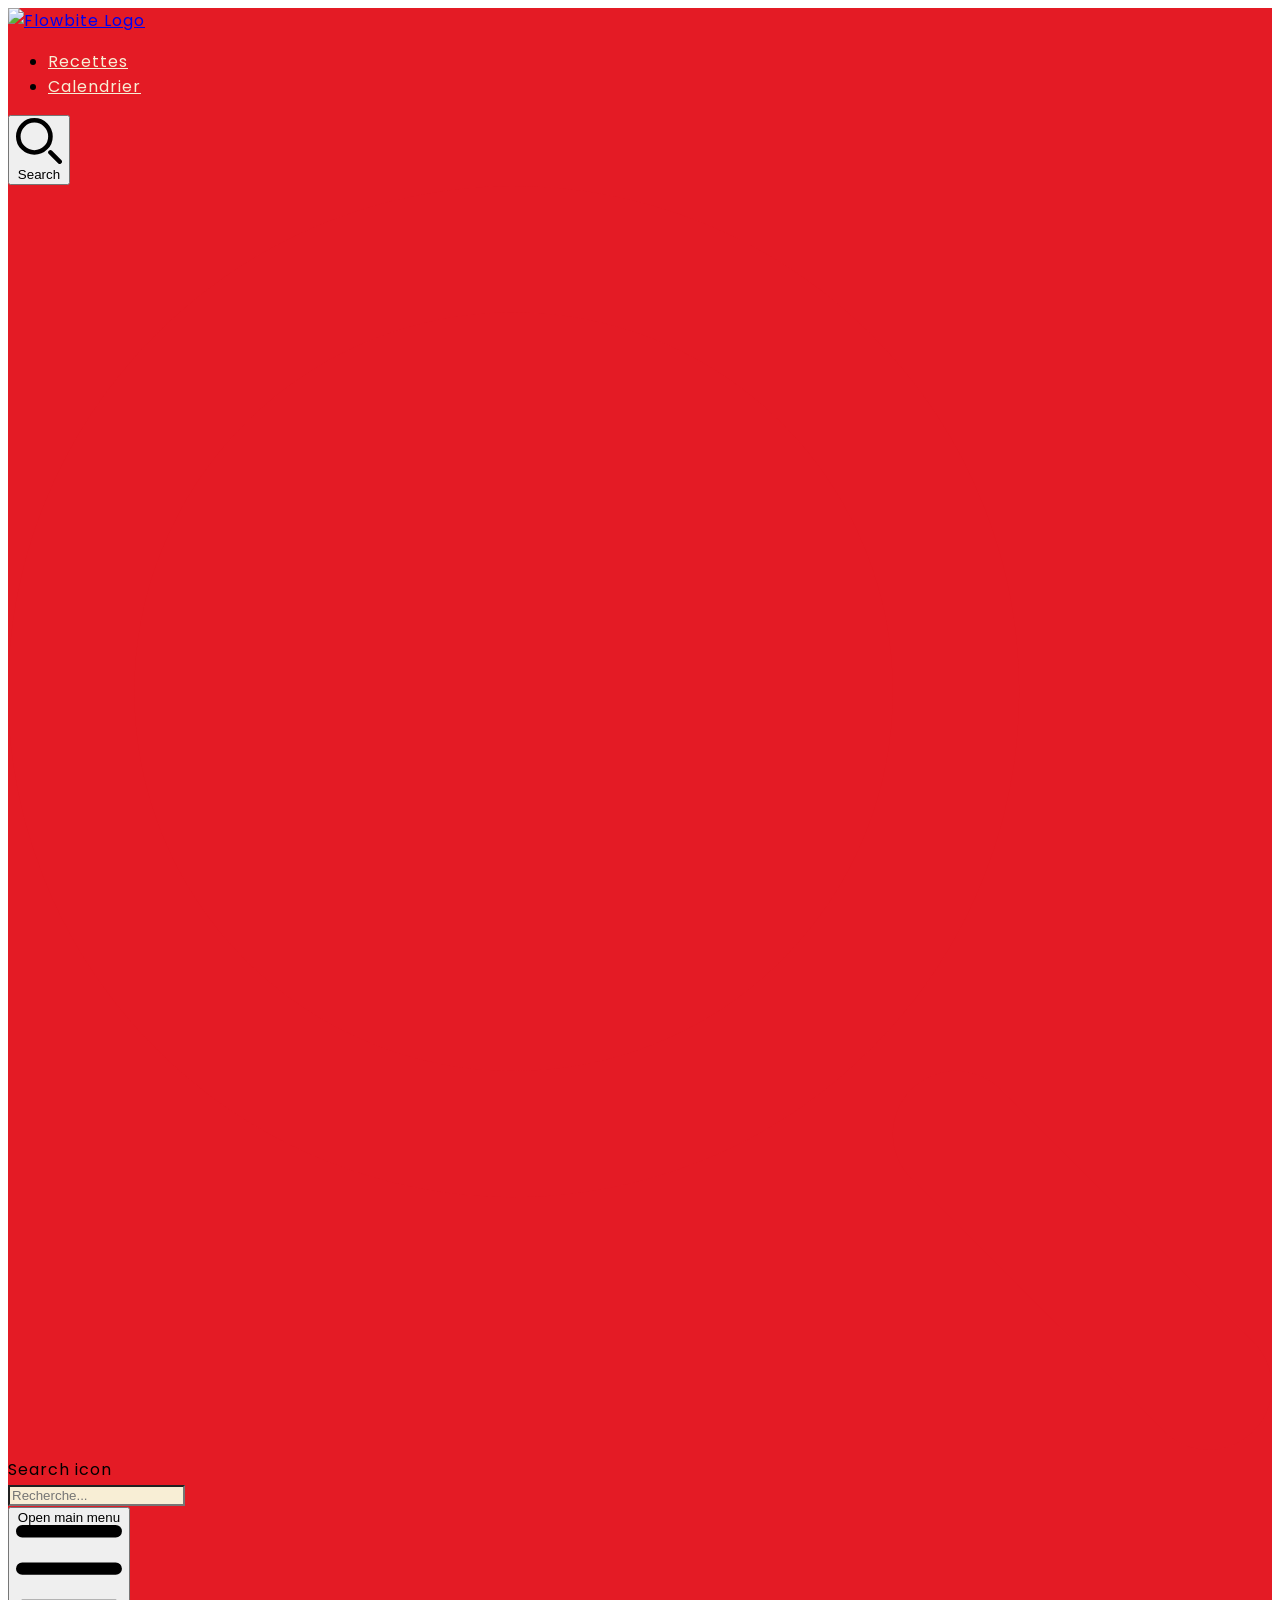
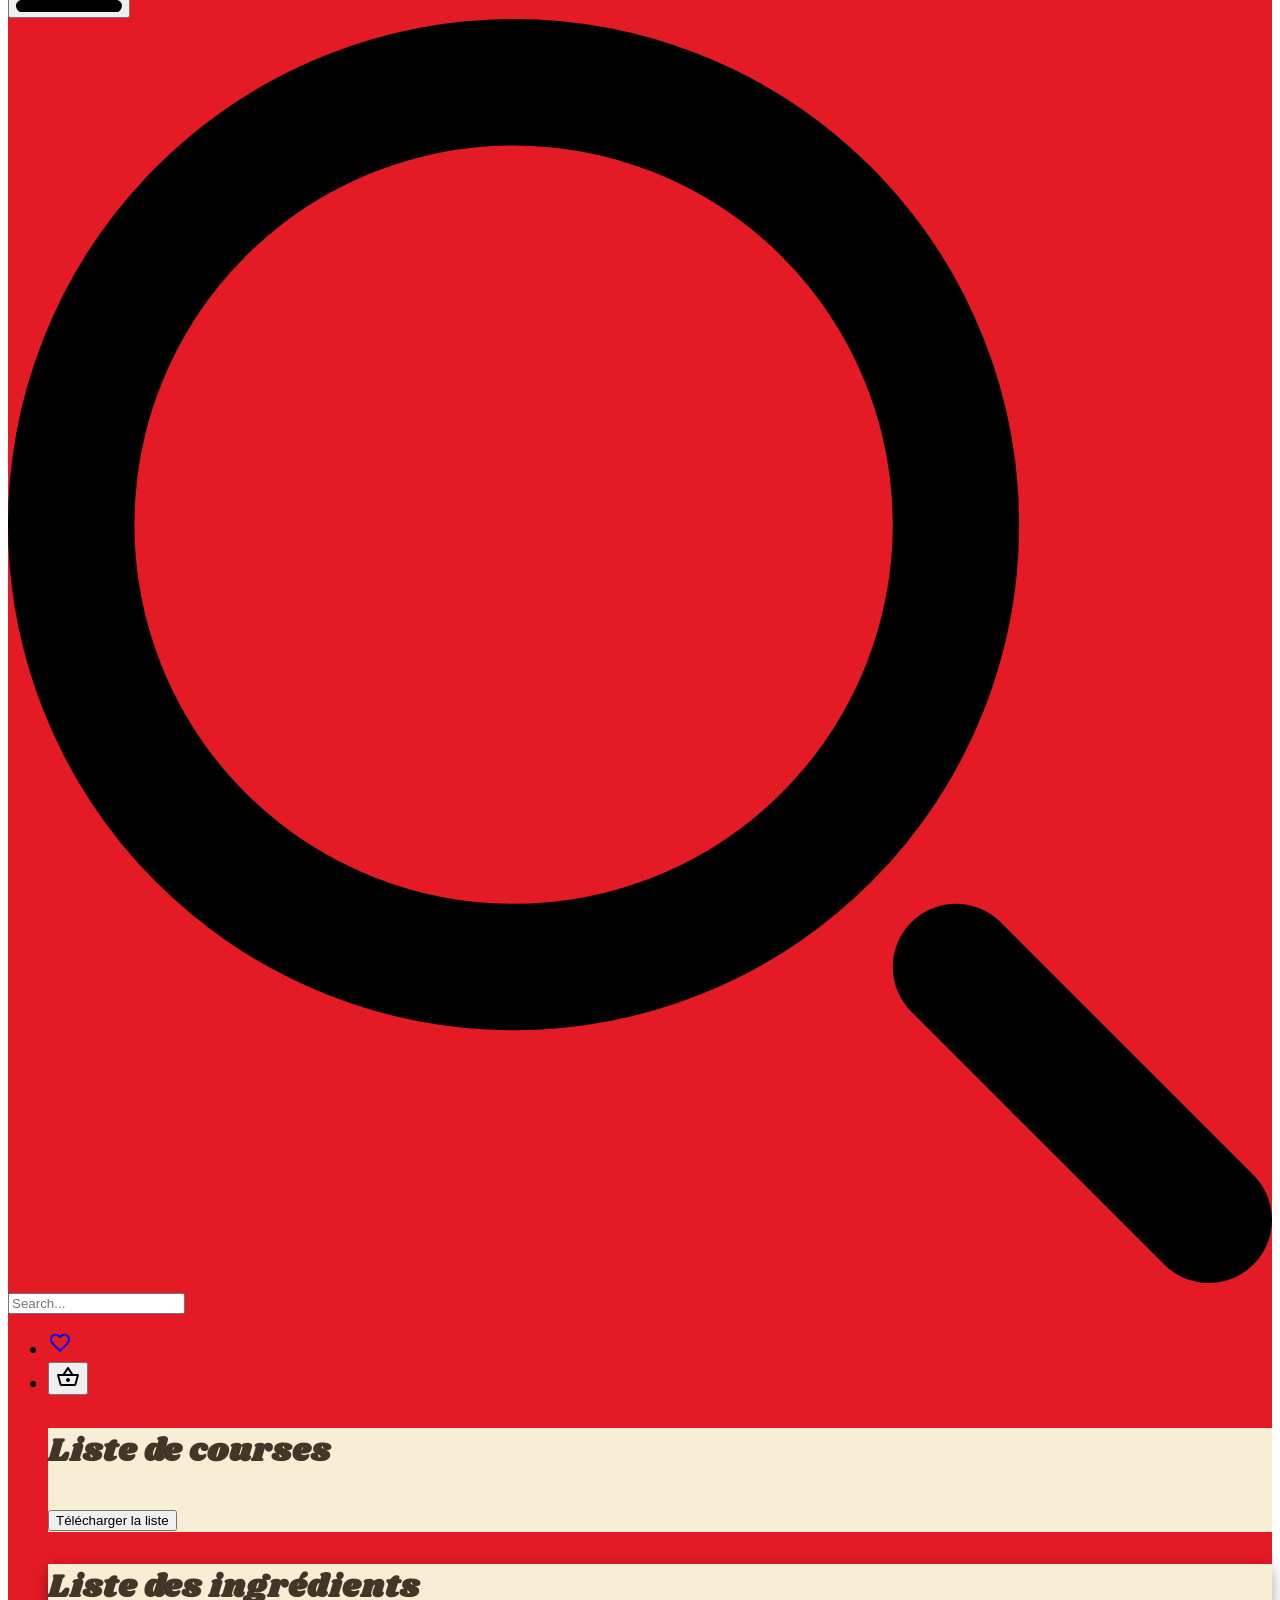
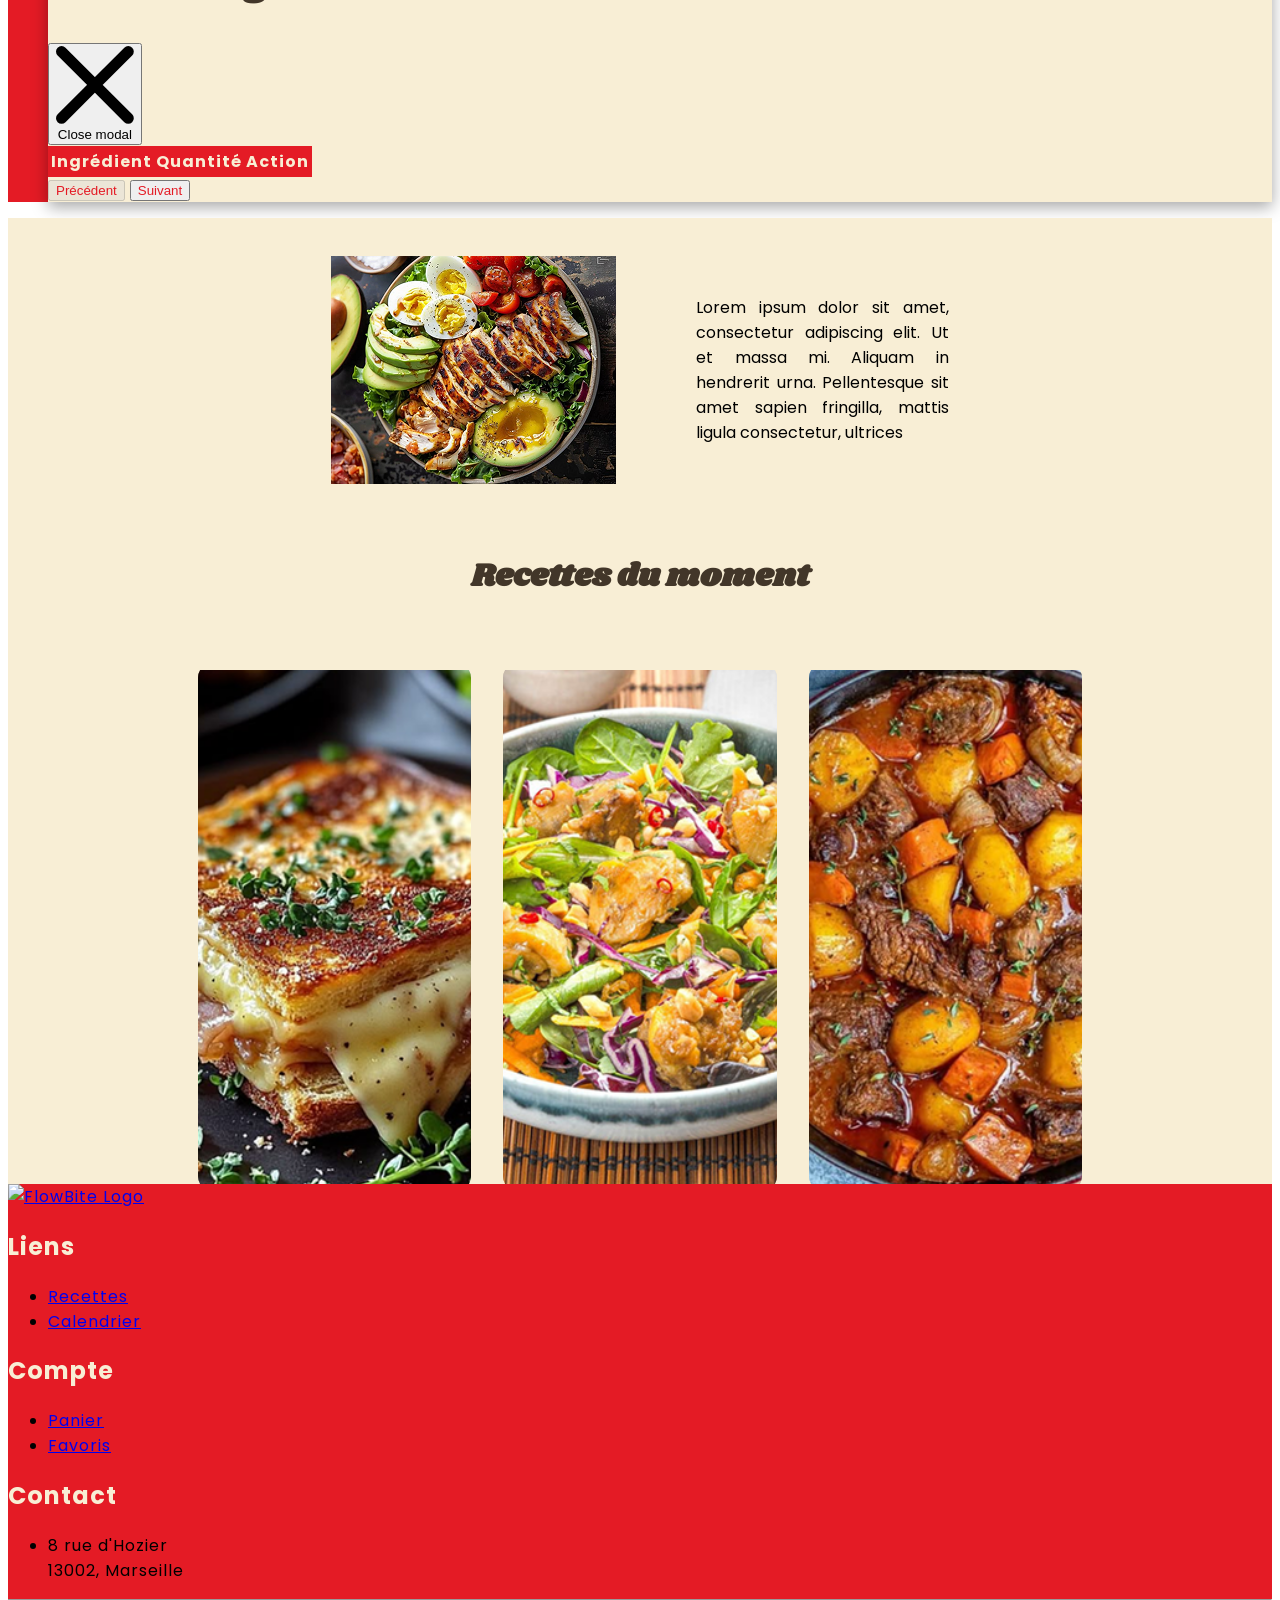
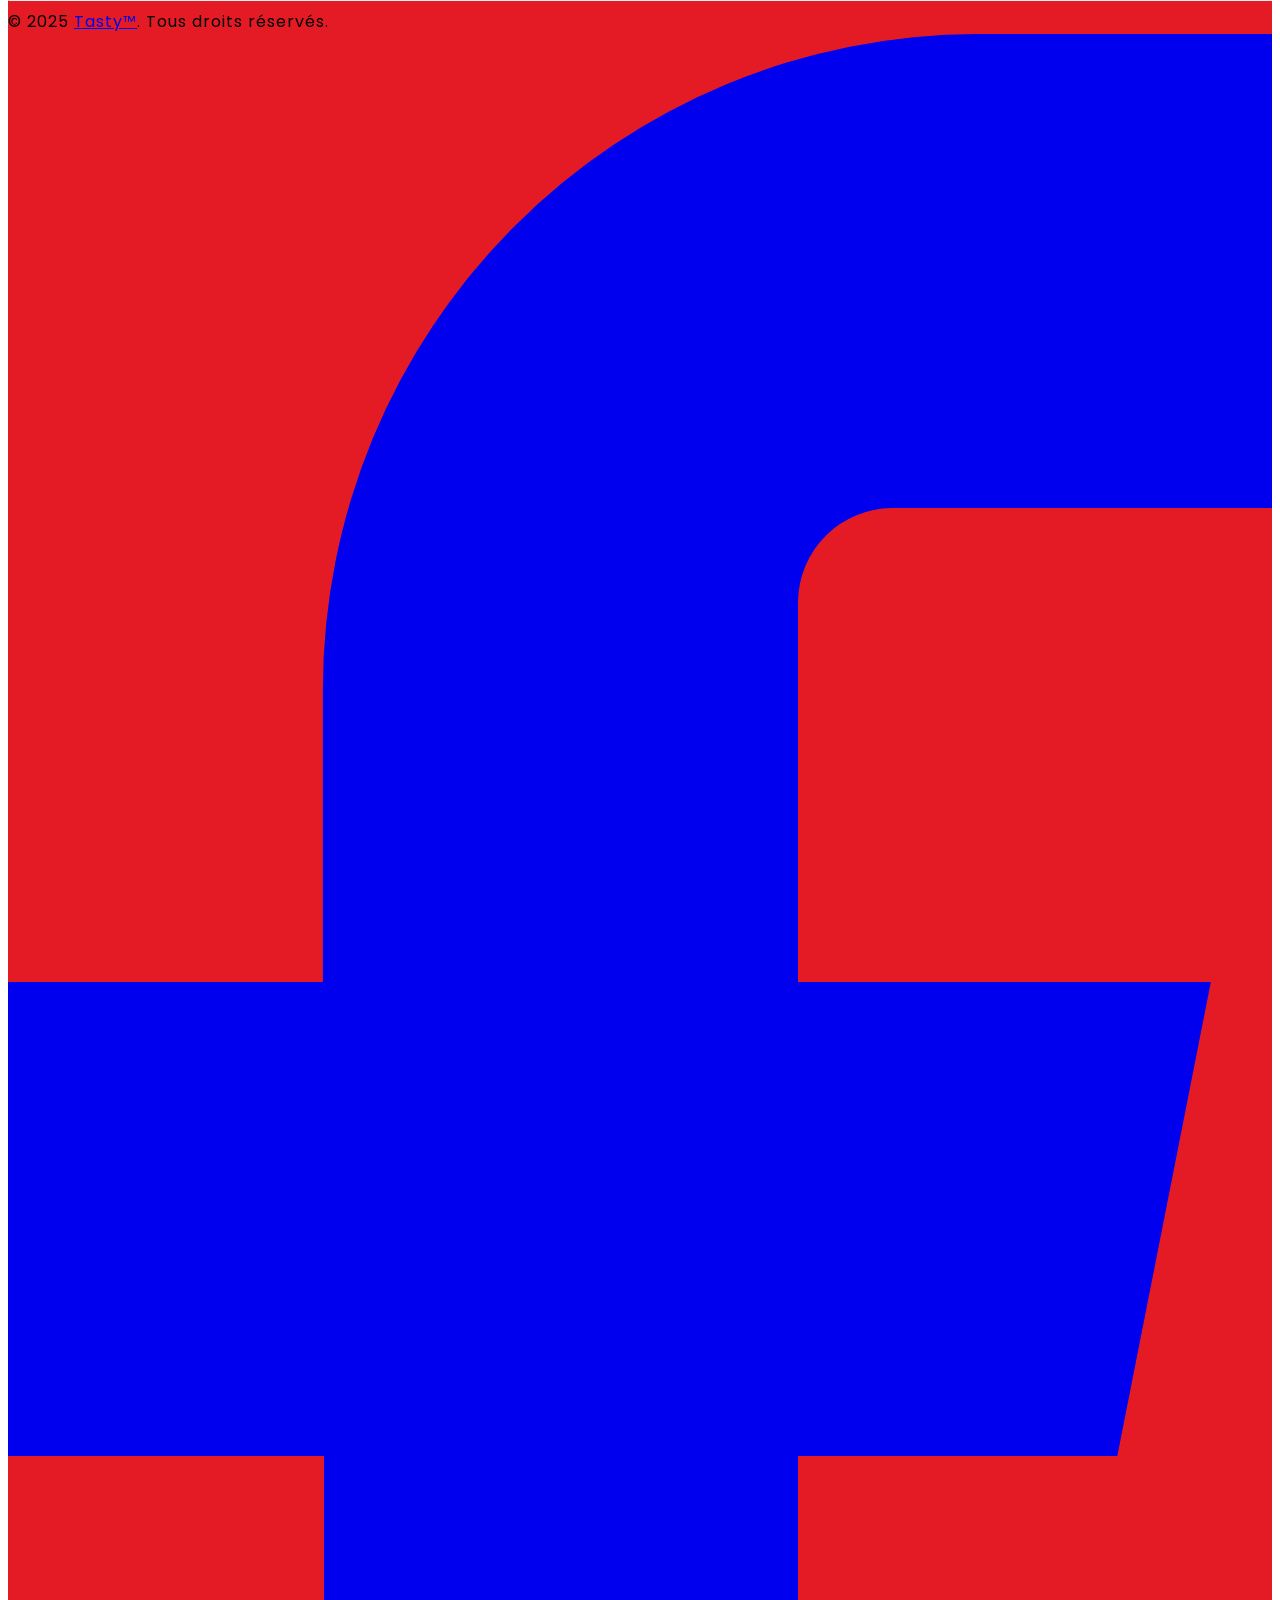
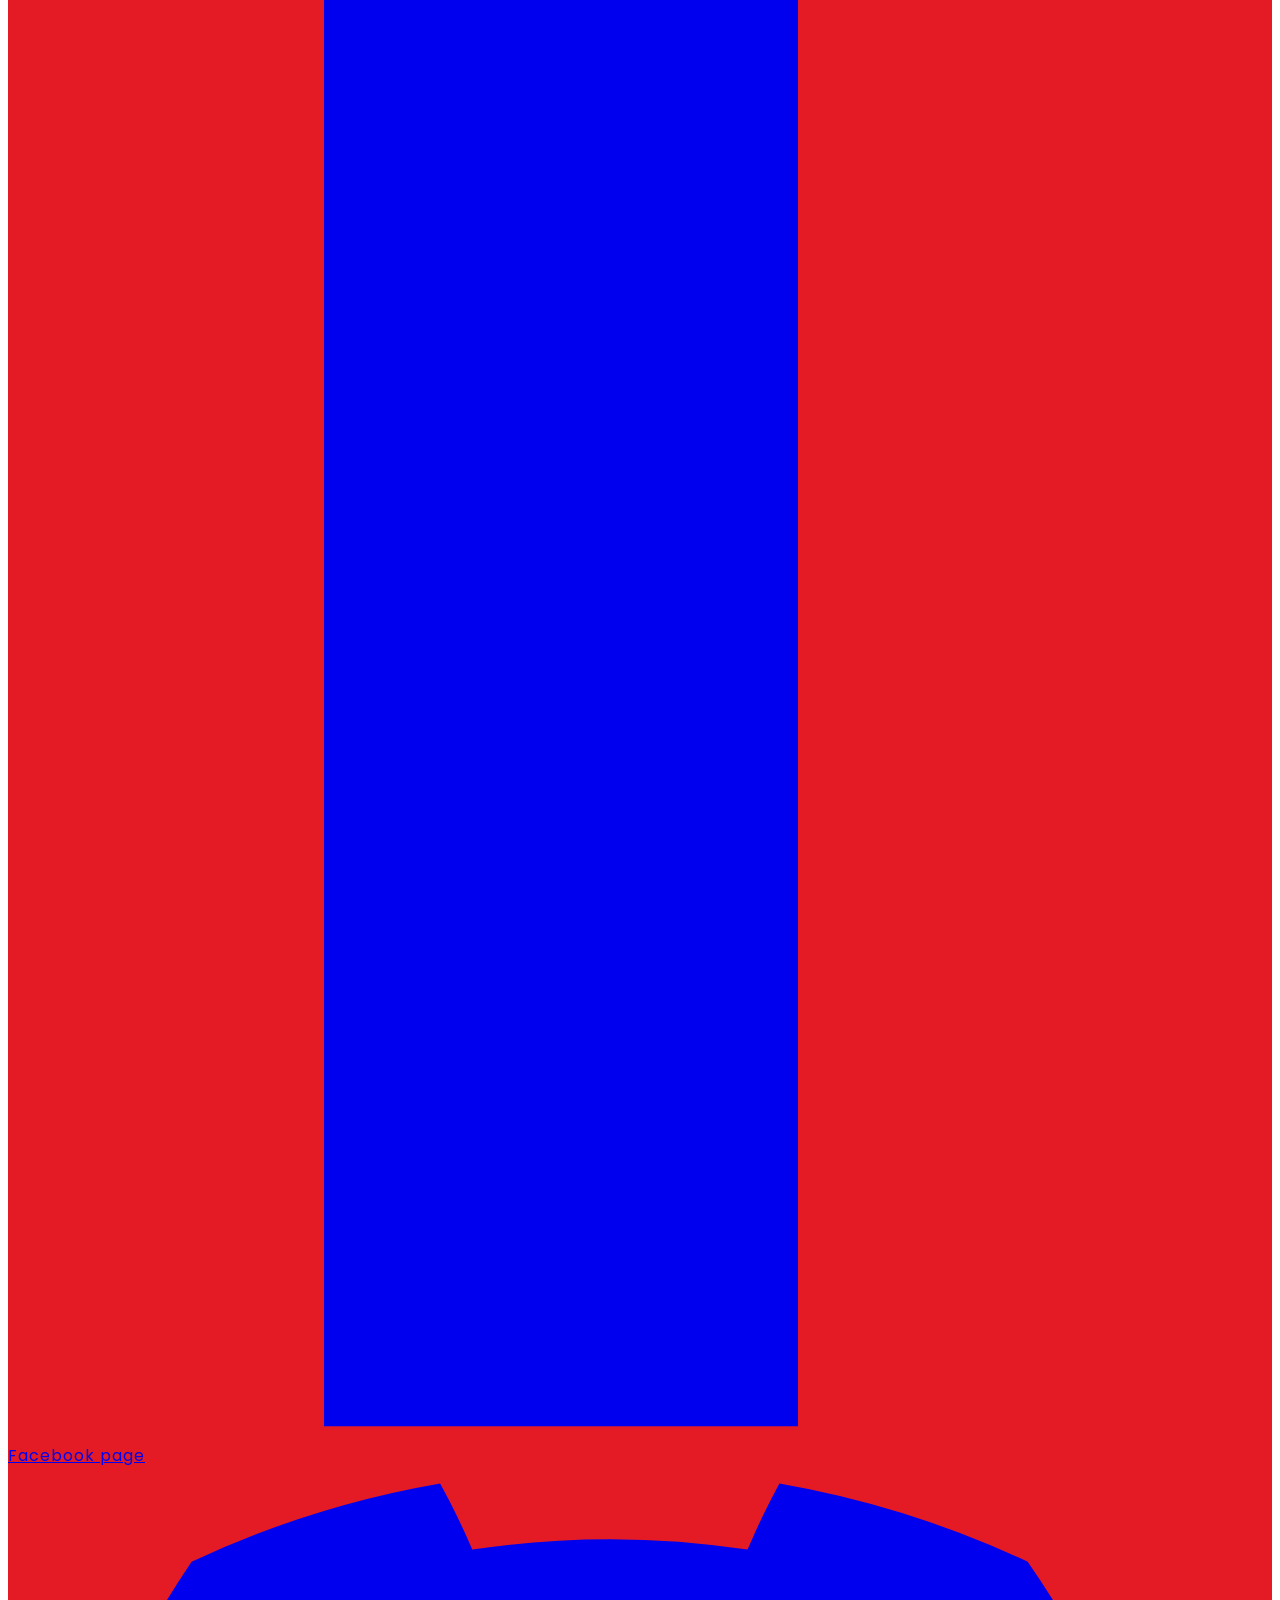
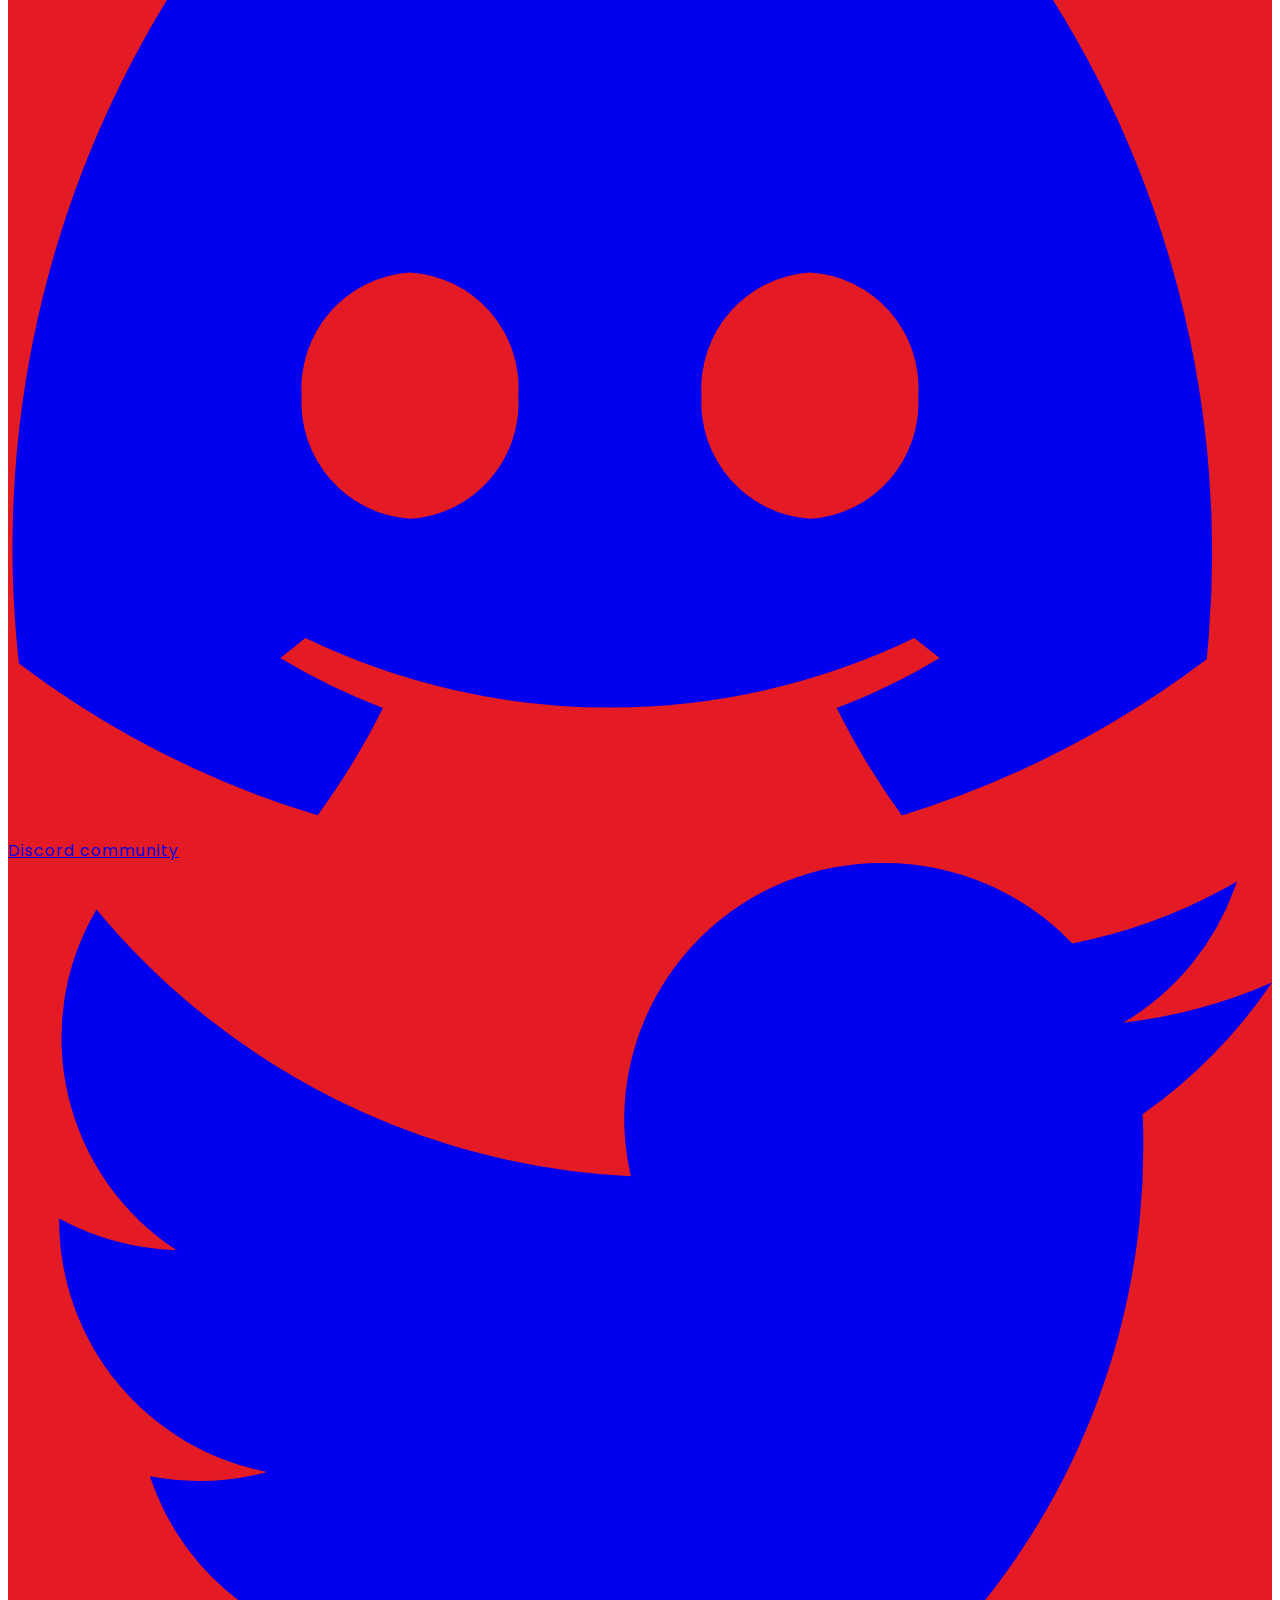
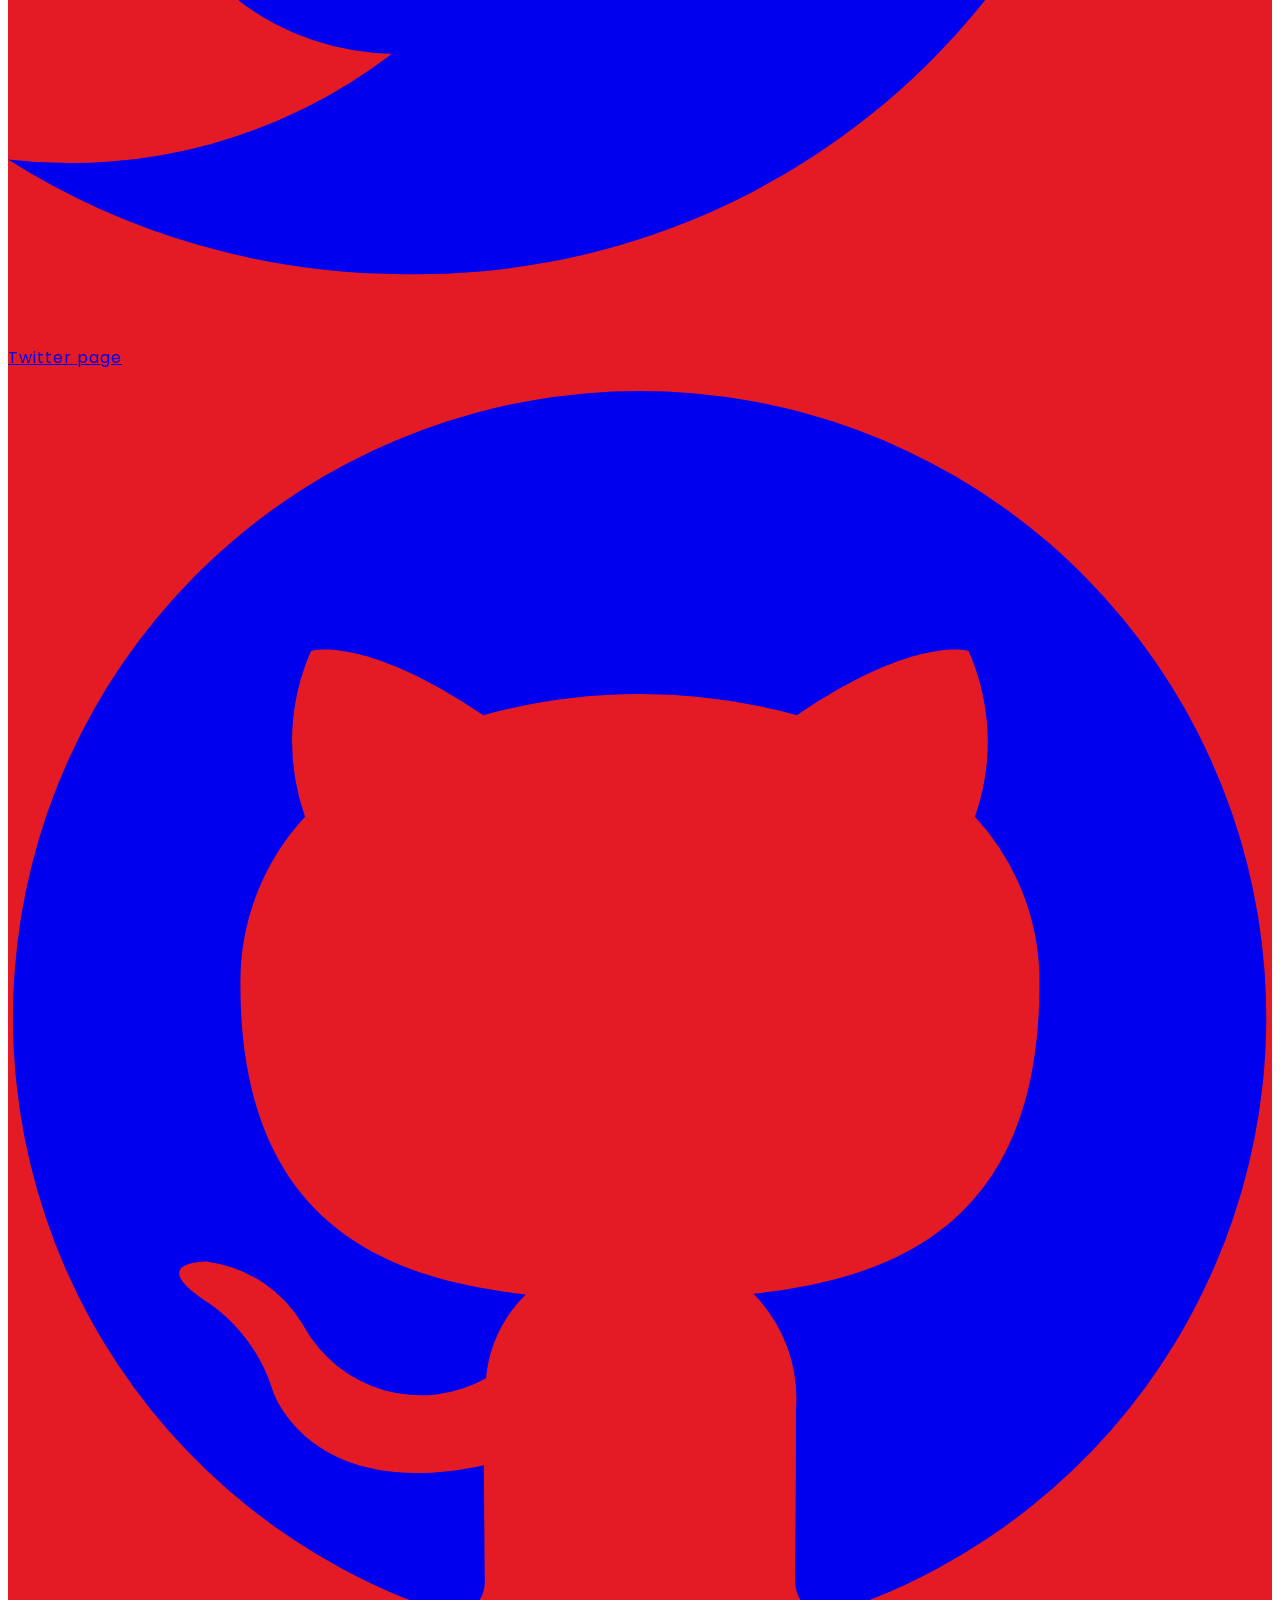
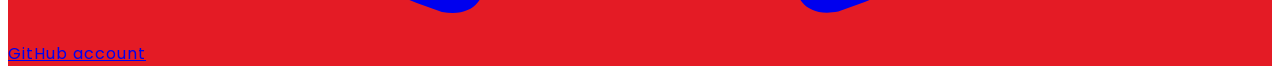
==== index.html @ 20fae858 "add shopping and donwload with pdf" ====
<!DOCTYPE html>
<html lang="fr">
<head>
    <meta charset="UTF-8">
    <meta name="description" content="Site de recettes">
    <meta name="keywords" content="Recettes en ligne">
    <meta name="author" content="Marvin, Antoine">
    <meta name="viewport" content="width=device-width, initial-scale=1.0">
    <link rel="stylesheet" href="./public/css/root.css">
    <link rel="preconnect" href="https://fonts.googleapis.com">
    <link rel="preconnect" href="https://fonts.gstatic.com" crossorigin>
    <link href="https://fonts.googleapis.com/css2?family=Poppins:ital,wght@0,100;0,200;0,300;0,400;0,500;0,600;0,700;0,800;0,900;1,100;1,200;1,300;1,400;1,500;1,600;1,700;1,800;1,900&family=Shrikhand&display=swap" rel="stylesheet">
    <link href="https://fonts.googleapis.com/css2?family=Material+Symbols+Outlined" rel="stylesheet" />
    <link href="https://cdn.jsdelivr.net/npm/flowbite@3.1.2/dist/flowbite.min.css" rel="stylesheet" />
    <script src="https://cdn.jsdelivr.net/npm/flowbite@3.1.2/dist/flowbite.min.js"></script>
    <link rel="stylesheet" href="./public/css/style.css">
    <script src="./controllers/js/template.js" defer></script>
    <script src="./controllers/js/shopping.js" defer></script>
    <script src="https://cdnjs.cloudflare.com/ajax/libs/jspdf/2.4.0/jspdf.umd.min.js"></script>
   
    <title>Tasty</title>
</head>
<body class="h-screen">
    <header>
        <div id="header"></div>  
    </header> 
    <main>
        <section class="headpage">
            <img src="./public/assets/firstimg.png" alt="firstimg">
            <p>
                Lorem ipsum dolor sit amet, consectetur adipiscing elit. Ut et massa mi. Aliquam in hendrerit urna. Pellentesque sit amet sapien fringilla, mattis ligula consectetur, ultrices 
            </p>
    </section>
        <h1>
    Recettes du moment
        </h1>
        <section class="container">
            <div class="category_container">
              <div class="content">
                <img src="./public/assets/blurfoodone.png" width="content" height="content"  />
                <img src="./public/assets/foodone.png" class="profile_image" alt="Profile" />
                <div class="wrapper">           
                  <div class="profile_quote">
                    <a href="./views/recettes.html"><button class="seemore">Voir plus</button></a>
                    <a href="#" class="flex items-center py-2 px-3 rounded-sm hover:bg-gray-100 md:hover:bg-transparent text-black md:p-0 dark:text-black text-hover-sec">
                      <span class="material-symbols-outlined">favorite</span>
                  </div>
                </div>
              </div>
              <div class="content">
                <img src="./public/assets/blurfoodtwo.png" width="content" height="content"/>
                <img src="./public/assets/foodtwo.png" class="profile_image" alt="Profile" />
                <div class="wrapper">           
                  <div class="profile_quote">
                    <a href="./views/recettes.html"><button class="seemore">Voir plus</button></a>
                    <a href="#" class="flex items-center py-2 px-3 rounded-sm hover:bg-gray-100 md:hover:bg-transparent text-black md:p-0 dark:text-black text-hover-sec">
                      <span class="material-symbols-outlined">favorite</span>
                  </div>  
                </div>
              </div>
              <div class="content">
                <img src="./public/assets/blurfoodthree.png" width="content" height="content" />
                <img src="./public/assets/foodthree.png" class="profile_image" alt="Profile" />
                <div class="wrapper">           
                  <div class="profile_quote">
                    <a href="./views/recettes.html"><button class="seemore">Voir plus</button></a>
                    <a href="#" class="flex items-center py-2 px-3 rounded-sm hover:bg-gray-100 md:hover:bg-transparent text-black md:p-0 dark:text-black text-hover-sec">
                      <span class="material-symbols-outlined">favorite</span>
                    </a>
                  </svg>
                  </div>
                </div>
              </div>
             
            </div>
          </section>
    </main>

    <footer>
        <div id="footer"></div>
    </footer>
   
    
</body>
</html>
---- public/css/root.css ----
.shrikhand-regular {
    font-family: "Shrikhand", serif;
    font-weight: 400;
    font-style: normal;
  }

  .poppins-light {
    font-family: "Poppins", sans-serif;
    font-weight: 300;
    font-style: normal;
  }

:root {
    --title-font: "Shrikhand";
    --main-font: "Poppins";

    --bg-main: #E41B25;
    --bg-main-hover: #E07B80;
    --bg-sec: #F8EED5;
    --bg-dark: #423629;
}

/* COULEURS */

.bg-main {
    background-color: var(--bg-main);
}
.color-main {
    color: var(--bg-main);
}

.bg-main-hover:hover {
    background-color: var(--bg-main-hover) !important;
}
.color-main-hover:hover {
    color: var(--bg-main-hover) !important;
}

.bg-sec {
    background-color: var(--bg-sec);
}
.color-sec {
    color: var(--bg-sec);
}
.text-color-sec {
    color: var(--bg-sec);
}
.text-hover-sec:hover {
    color: var(--bg-sec) !important;
  }

.bg-dark {
    background-color: var(--bg-dark);
}
.color-dark {
    color: var(--bg-dark);
}

/* POLICES */


h1 {
    font-family: var(--title-font);
    color: var(--bg-dark);
    font-size:xx-large ;
}

body {
    height: 100vh;
    font-family: var(--main-font);
    header {
        letter-spacing: 1px;
        #headerLinks{
            #headerLeftLink {
                color: var(--bg-sec);
            }
        }
        #headerLeftLink:hover {
            color: white;
            background-color: var(--bg-main-hover);
        }
    }
    main {  
        background-color: var(--bg-sec);
    }
    footer {
        letter-spacing: 1px;
    }
}

@media only screen and (max-width: 768px) {
    header {
        #headerLinks {
            display: none;
        }
    }
    
}

.modalContentPanel{
    background-color: var(--bg-sec);
    color: var(--bg-sec);
    font-family: var(--main-font);
    box-shadow: rgba(0, 0, 0, 0.35) 0px 5px 15px;
    table{
        background-color: var(--bg-main);
    }
    sr-only{
        color: var(--bg-main);
    }
#prevPage{
    color: var(--bg-main);
}

#nextPage{
    color: var(--bg-main);

}
}
---- public/css/style.css ----
.headpage{
    display: flex;
    justify-content: center;
    gap: 5em;
    padding-top: 3%;
    p{
        text-align: justify;
        width: 20%;
        letter-spacing: 2%;
        align-self: center;
    }
}

.title{
    font-size: 36px;
    letter-spacing: 2%;
}

.moments{
    display: flex;
    flex-direction: column;
    justify-content: center;
    align-items: center;
}

main{
    display: flex;
    flex-direction: column;
    justify-content: center;
    align-items: center;
    gap: 3em;
}

  
    
.container {
    overflow: clip;
    position: relative;
    display: flex;
    justify-content: center;
    align-items: center;
    padding: 2rem 5rem;
    width: 70%;
     height: 50vh;
    background-image: var(--bg-color);
  }
  .category_container {
    --gap: 0.5rem;
    display: flex;
    justify-content: space-between;
    align-items: center;
    flex-wrap: nowrap;
    gap: calc(var(--gap) * 2);
    width: 100%;
    height: 100%;
  }
  .content {
    --active: 0;
    cursor: pointer;
    overflow: clip;
    position: relative;
    z-index: 10;
    display: flex;
    flex-direction: column;
    justify-content: flex-end;
    gap: 1.5rem;
    padding: 2.5rem;
    width: calc((100% / 3) - var(--gap));
    height: 100%;
    border-radius: 1rem;
    transition: width 0.5s ease-in-out;
  }
  .content:hover {
    --active: 1;
    width: calc(70% - var(--gap));
  }
  .content::before {
    content: "";
    position: absolute;
    z-index: -10;
    top: 0;
    left: 0;
    width: 100%;
    height: 100%;
    background-color: var(--dark);
    opacity: 0.6;
  }
  .content img {
    position: absolute;
    z-index: -20;
    top: 0;
    left: 0;
    width: 100%;
    height: 100%;
    -o-object-fit: cover;
       object-fit: cover;
    -o-object-position: center;
       object-position: center;
  }
  .content .profile_image {
    opacity: calc(1 - var(--active));
    transition: opacity 0.3s ease-in-out;
  }
  .profile_detail {
    display: flex;
    flex-direction: column;
    align-items: start;
    align-items: baseline;
    gap: 0.5rem;
    width: 12rem;
    transition: transform 0.5s cubic-bezier(0.23, 0.93, 0.77, 1) 0.01s;
  }
  .profile_detail span {
    font-size: 1.5rem;
    font-weight: 600;
    color: var(--light);
    text-wrap: nowrap;
  }
  .profile_detail p {
    font-size: 0.75rem;
    font-weight: 500;
    color: var(--light);
  }
  .profile_quote {
    transform: translate(0, calc((1 - var(--active)) * (100% + 2.5rem)));
  }
  .profile_quote p {
    font-size: 1.5rem;
    font-weight: 600;
    color: var(--light);
    transform: translate(0, calc((1 - var(--active)) * (100% + 2.5rem)));
    transition: transform 0.5s cubic-bezier(0.23, 0.93, 0.77, 1) 0.1s;
  }
  .wrapper {
    display: grid;
    grid-template-rows: 0fr;
    overflow: hidden;
    transition: grid-template-rows 0.5s cubic-bezier(0.23, 0.93, 0.77, 1) 0.01s;
    transition: grid-template-rows 0.5s cubic-bezier(0.23, 0.93, 0.77, 1) 0.01s, -ms-grid-rows 0.5s cubic-bezier(0.23, 0.93, 0.77, 1) 0.01s;
  }
  .profile_quote {
    display: flex;
    justify-content: center;
    gap: 2em;
    min-height: 0;
    transform: translateY(50%);
    opacity: 0;
    transition: opacity 0.8s ease-in-out, transform 0.8s cubic-bezier(0.23, 0.93, 0.77, 1) 0.01s;
  }
  .content:hover .wrapper {
    grid-template-rows: 1fr;
  }
  .content:hover .profile_quote {
    transform: none;
    opacity: 1;
  }

  .seemore{
    background-color: #E41B25;
    color: white;
    padding: 10px;
    border-radius: 50px;
    font-family:"Shrikhand", serif;
    cursor: pointer;
  }
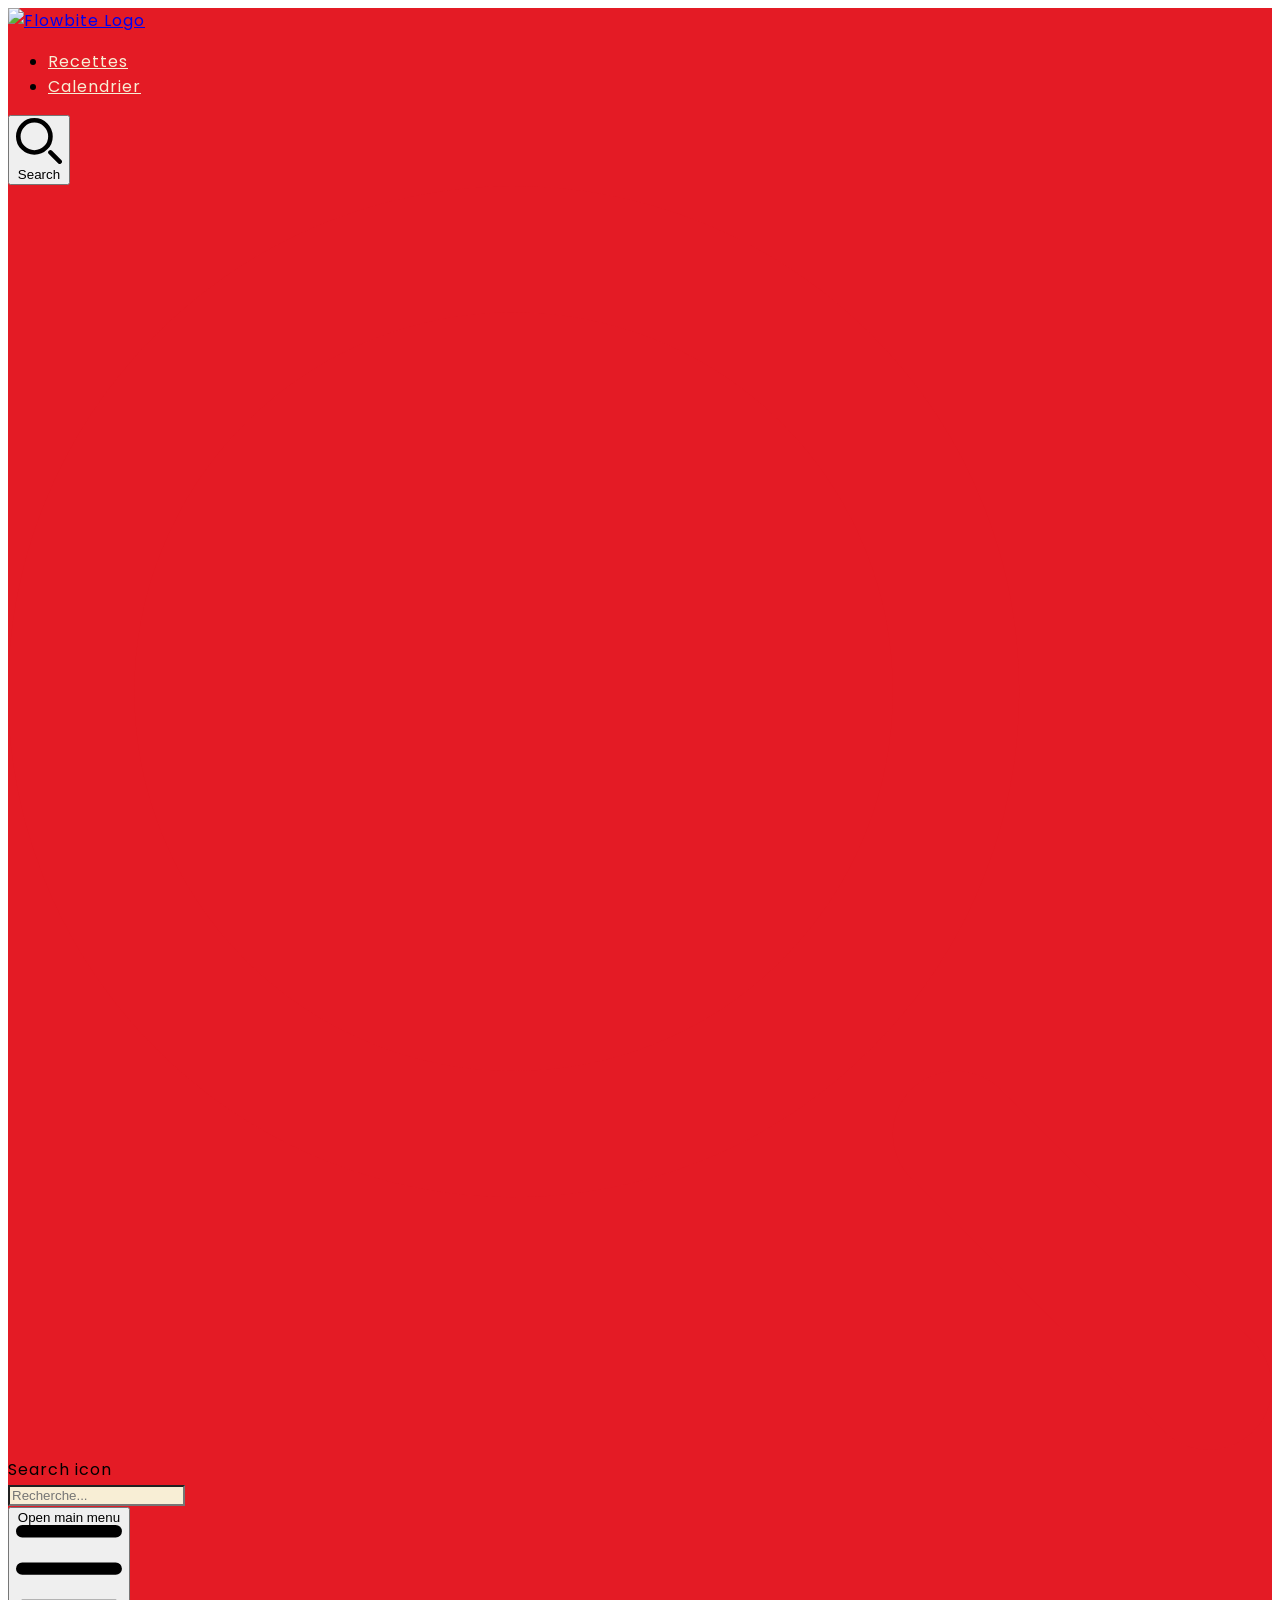
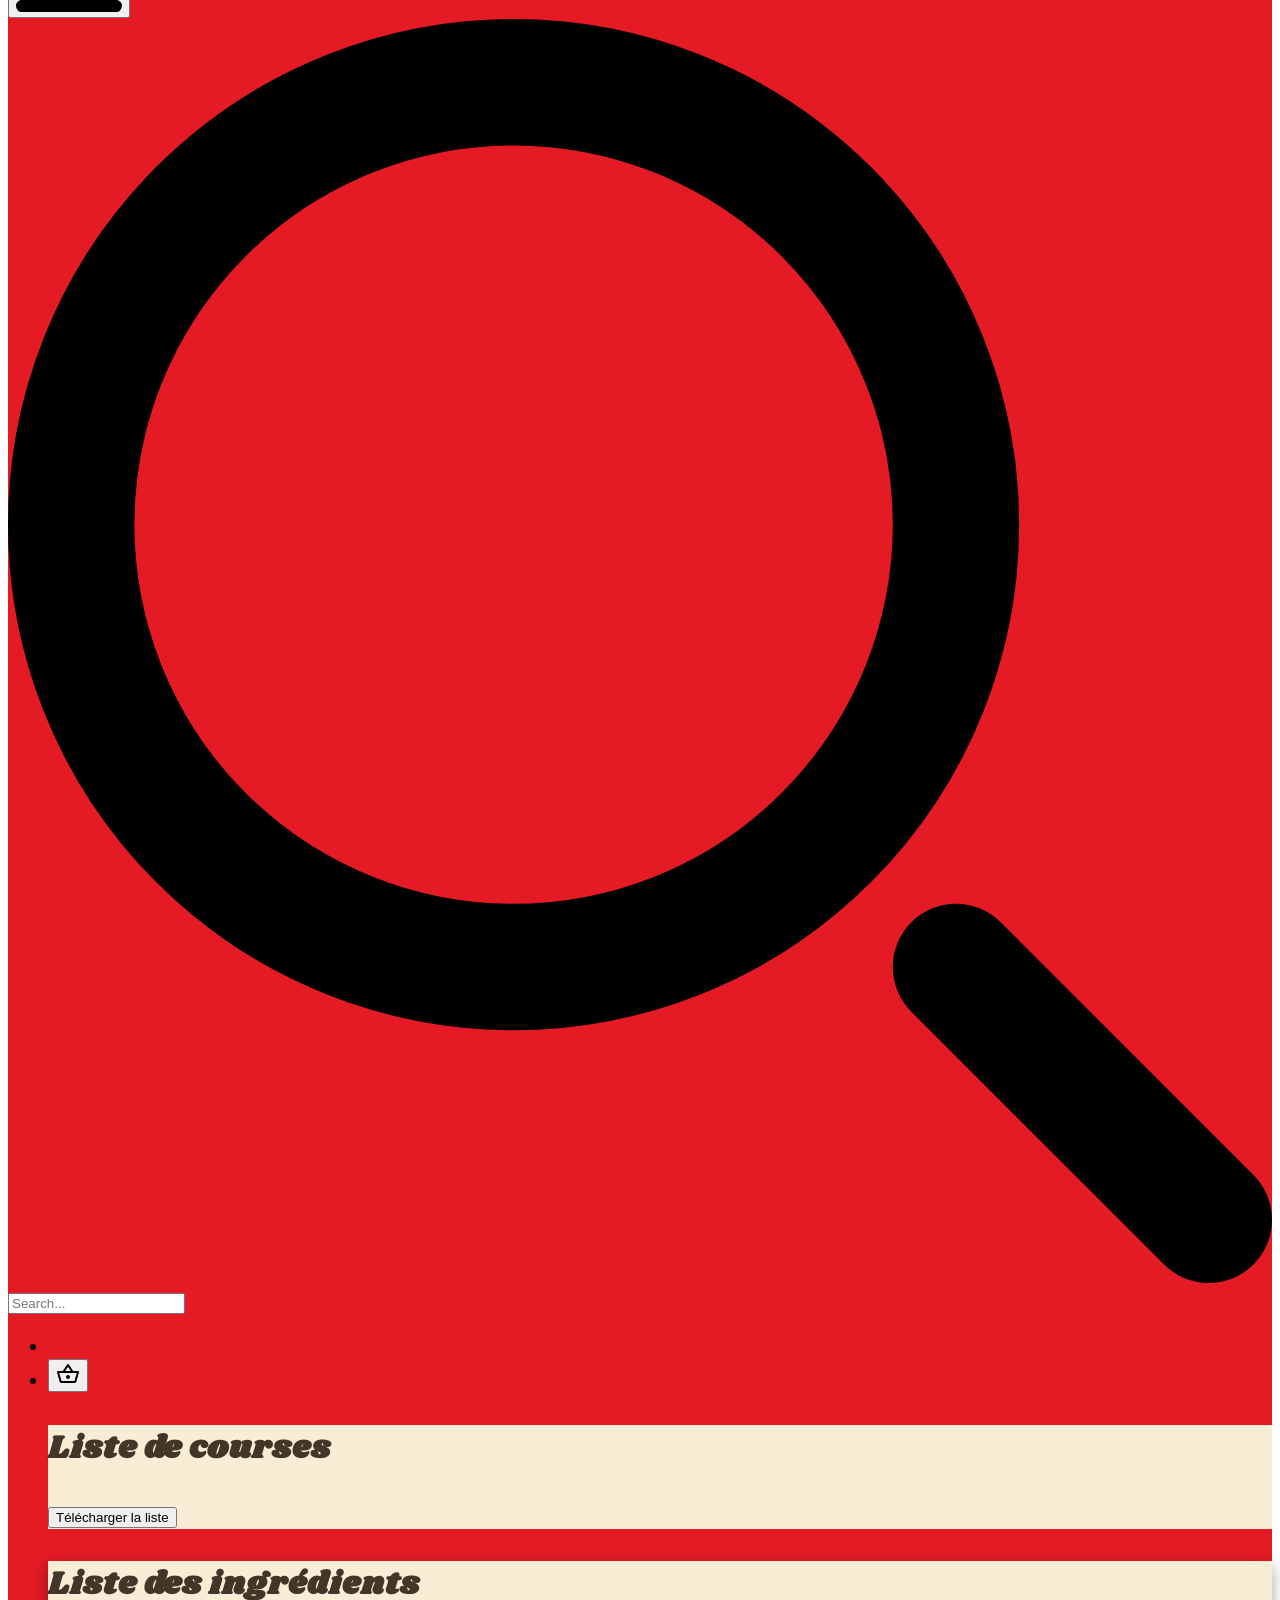
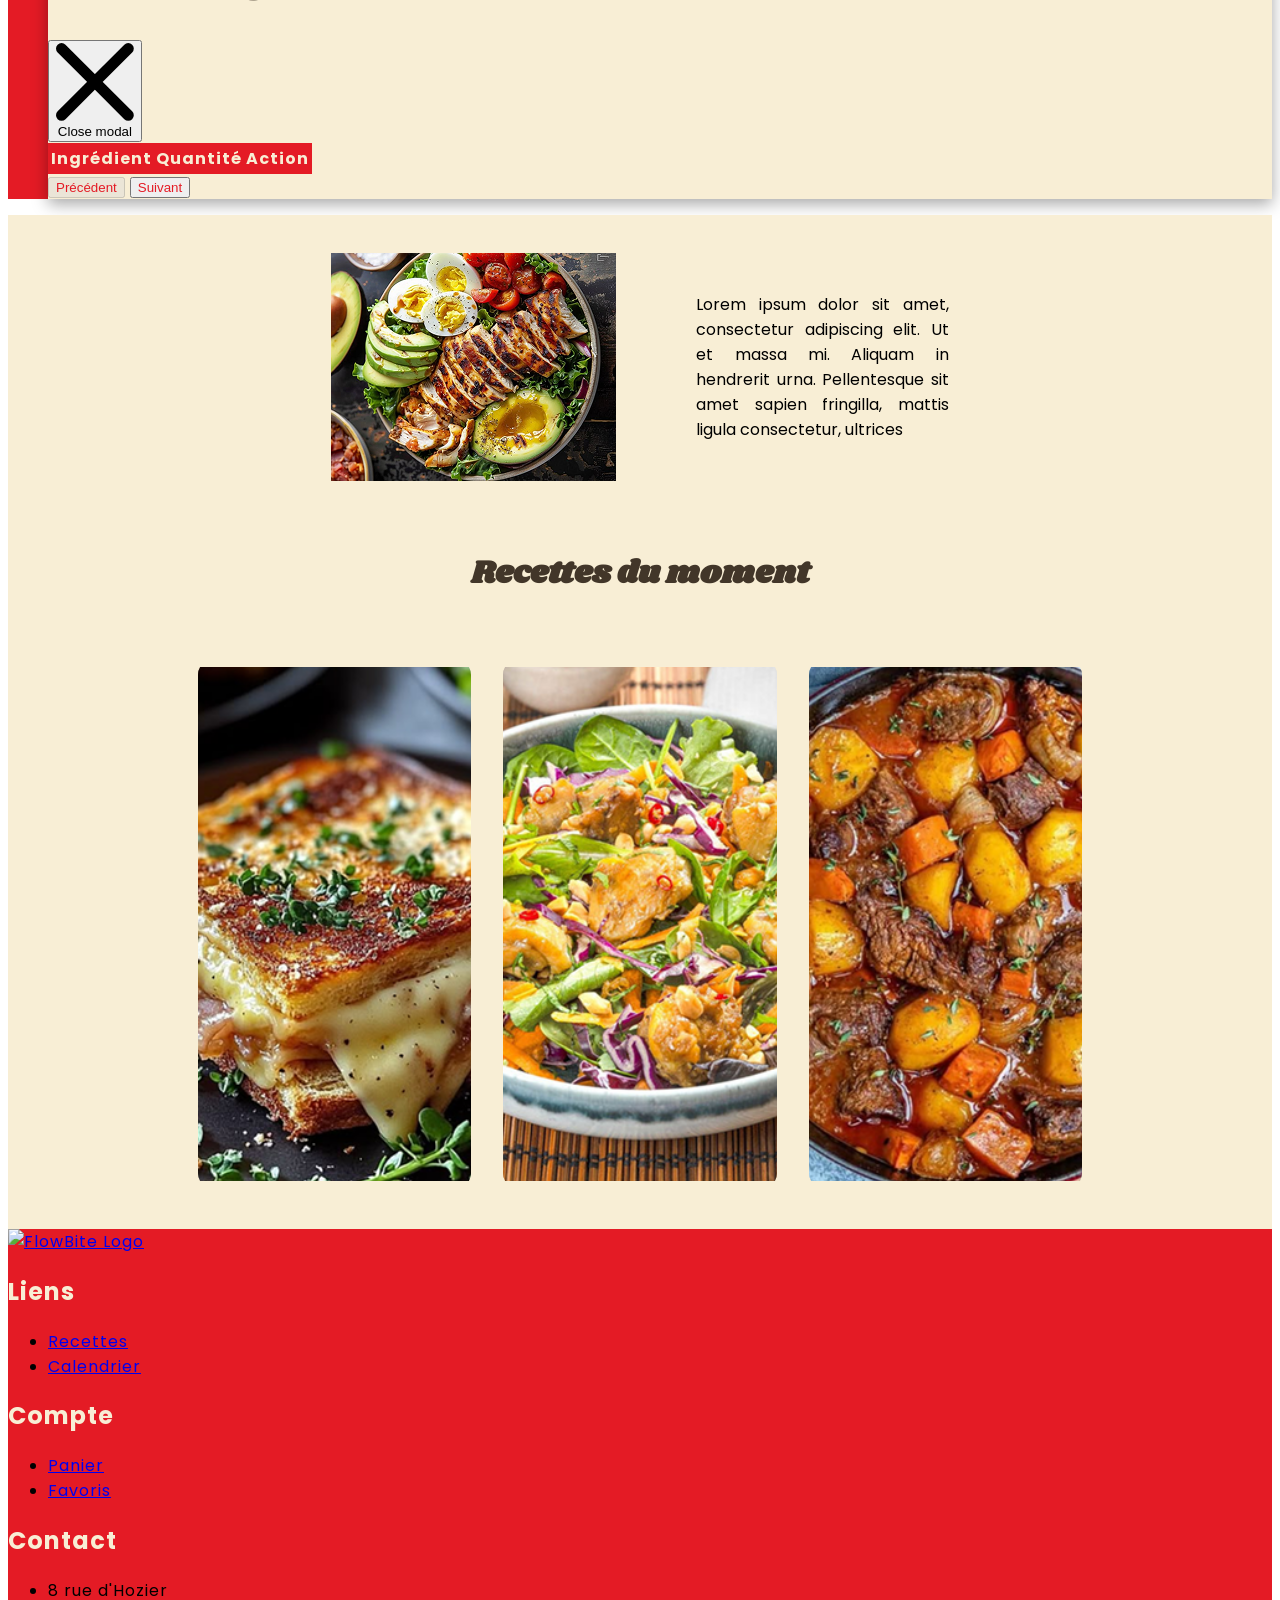
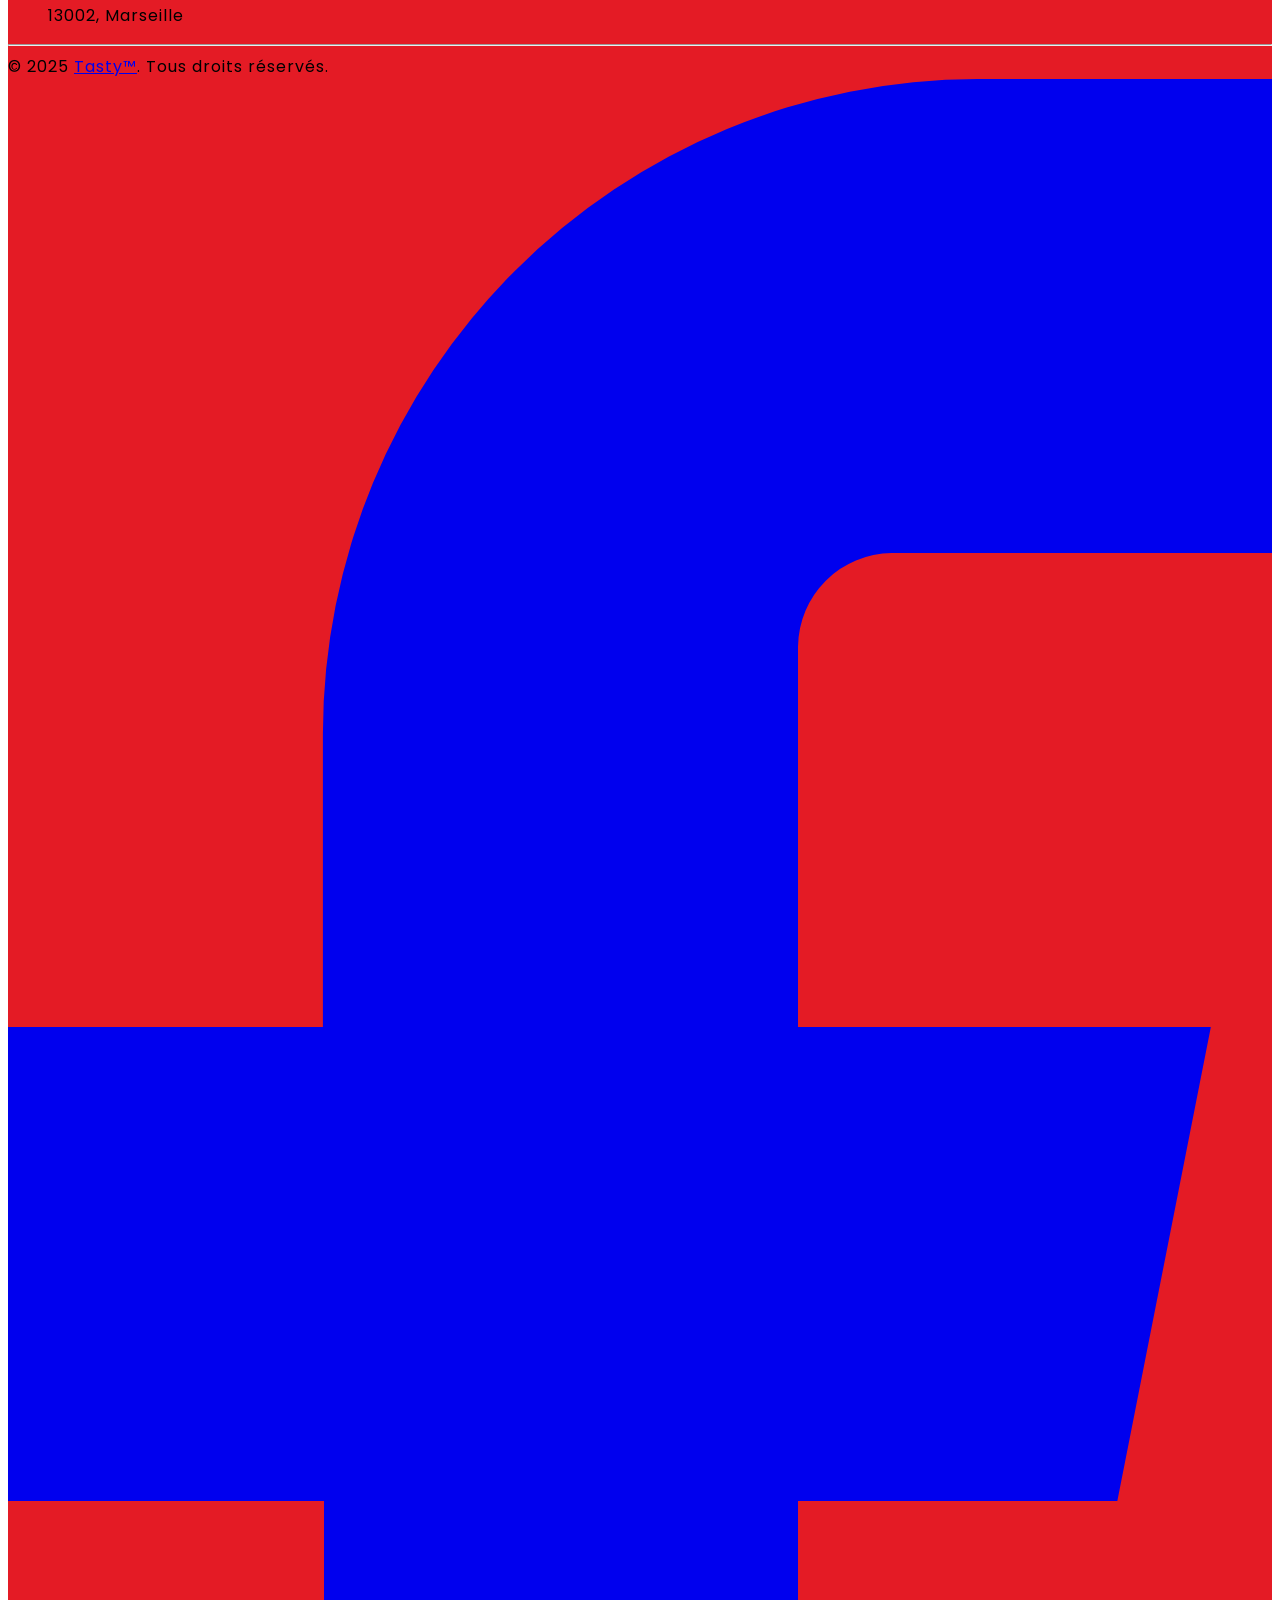
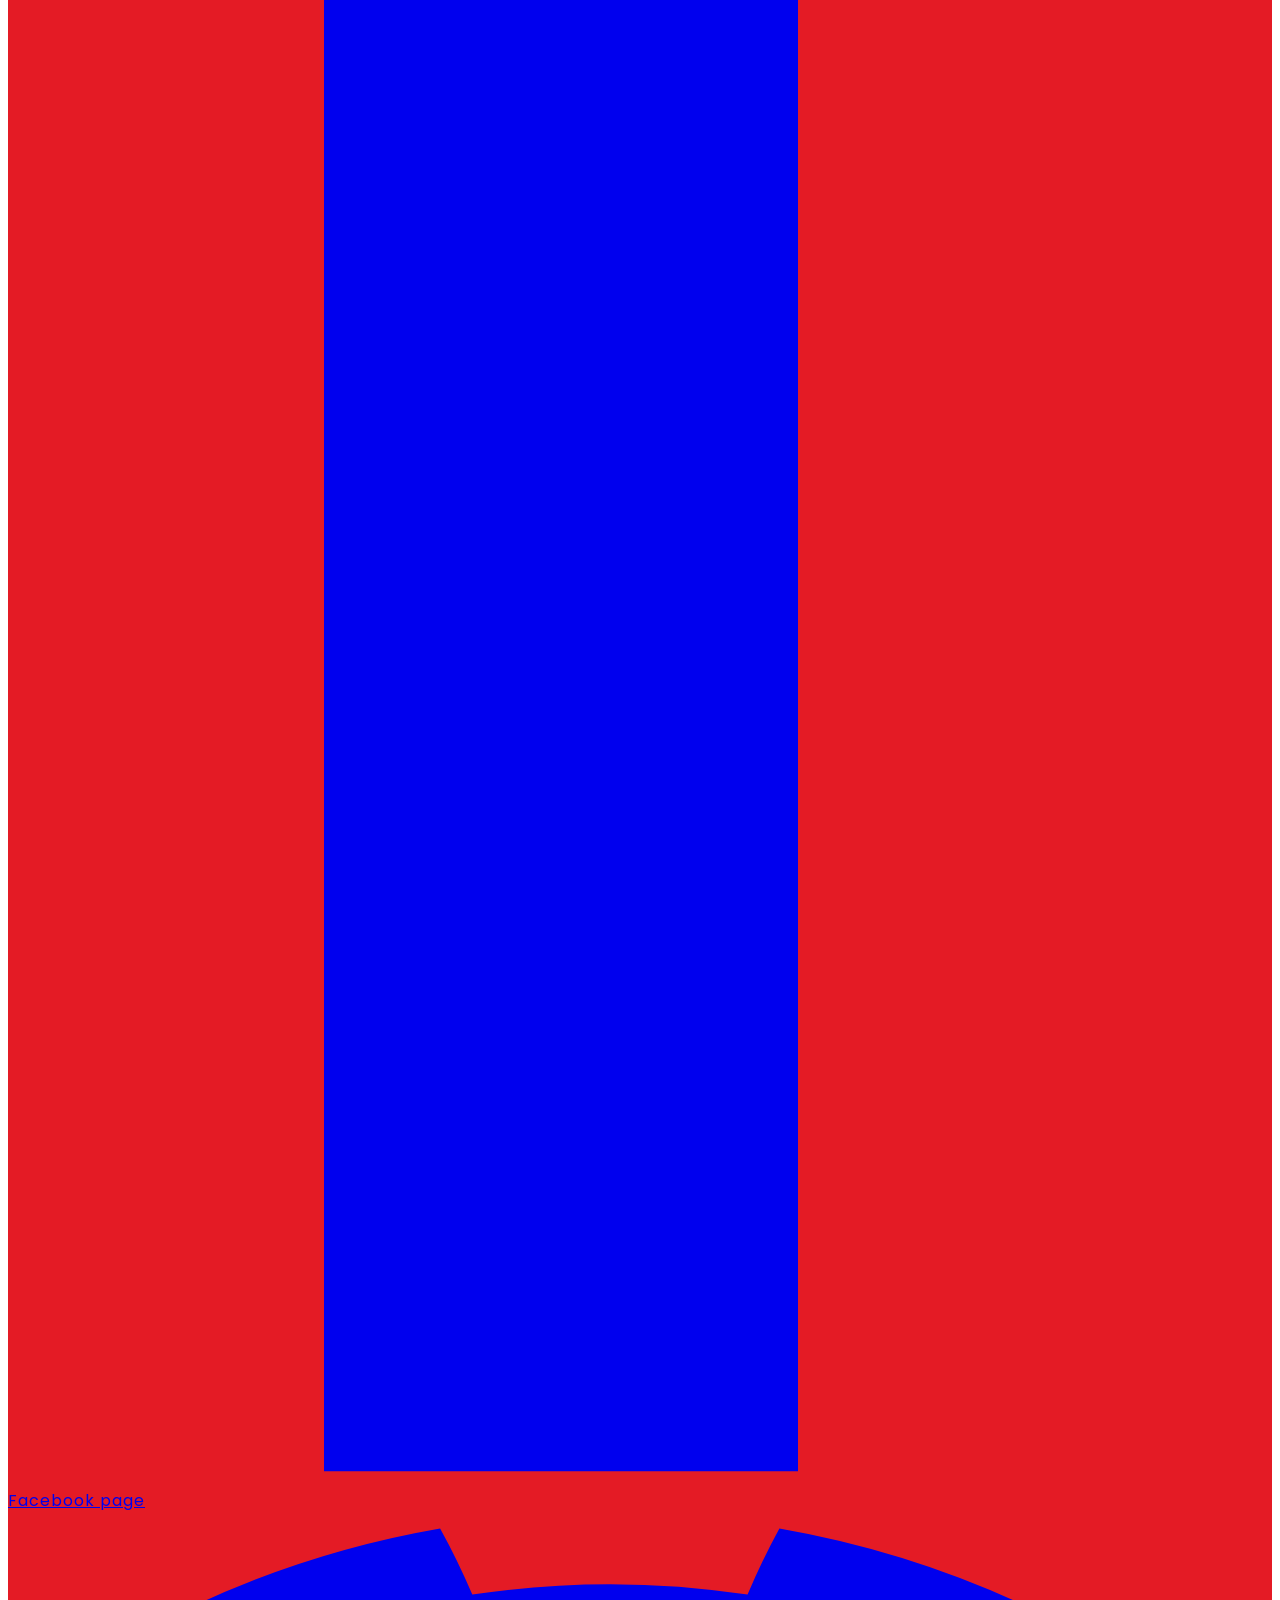
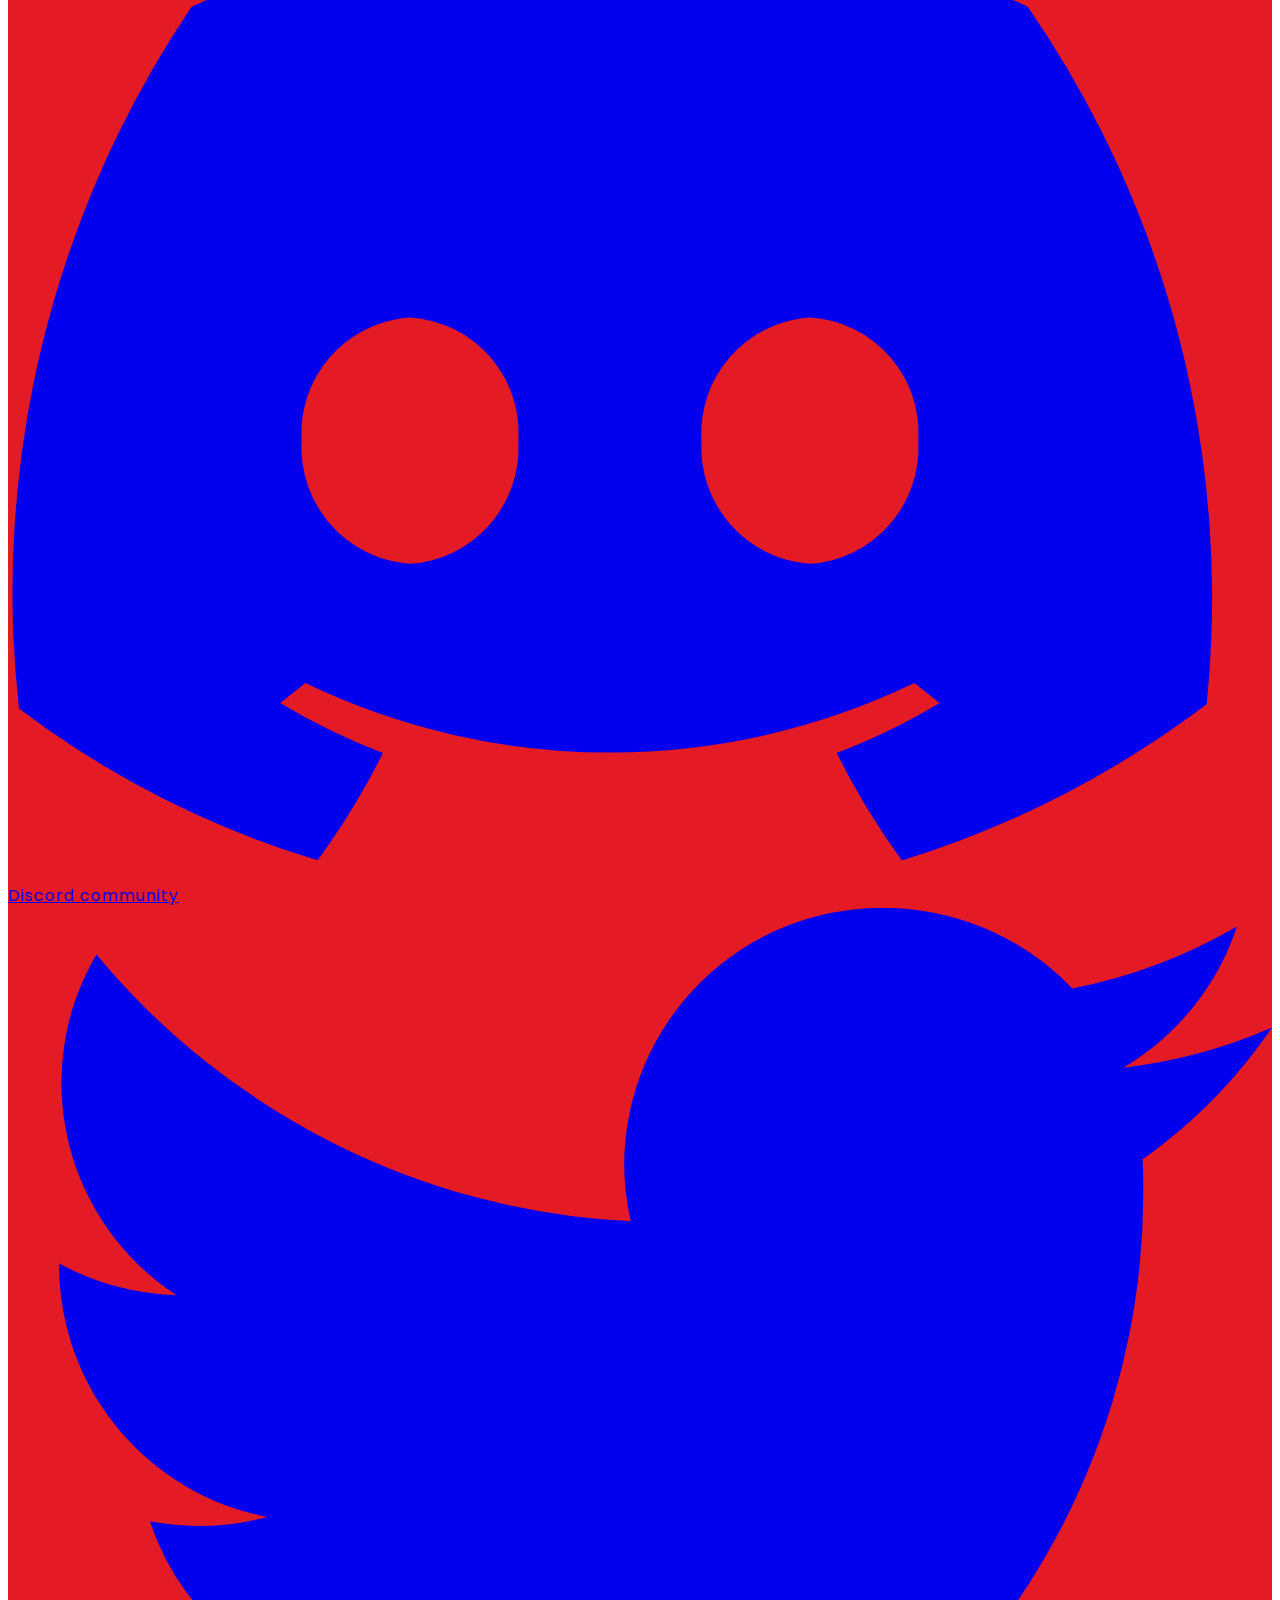
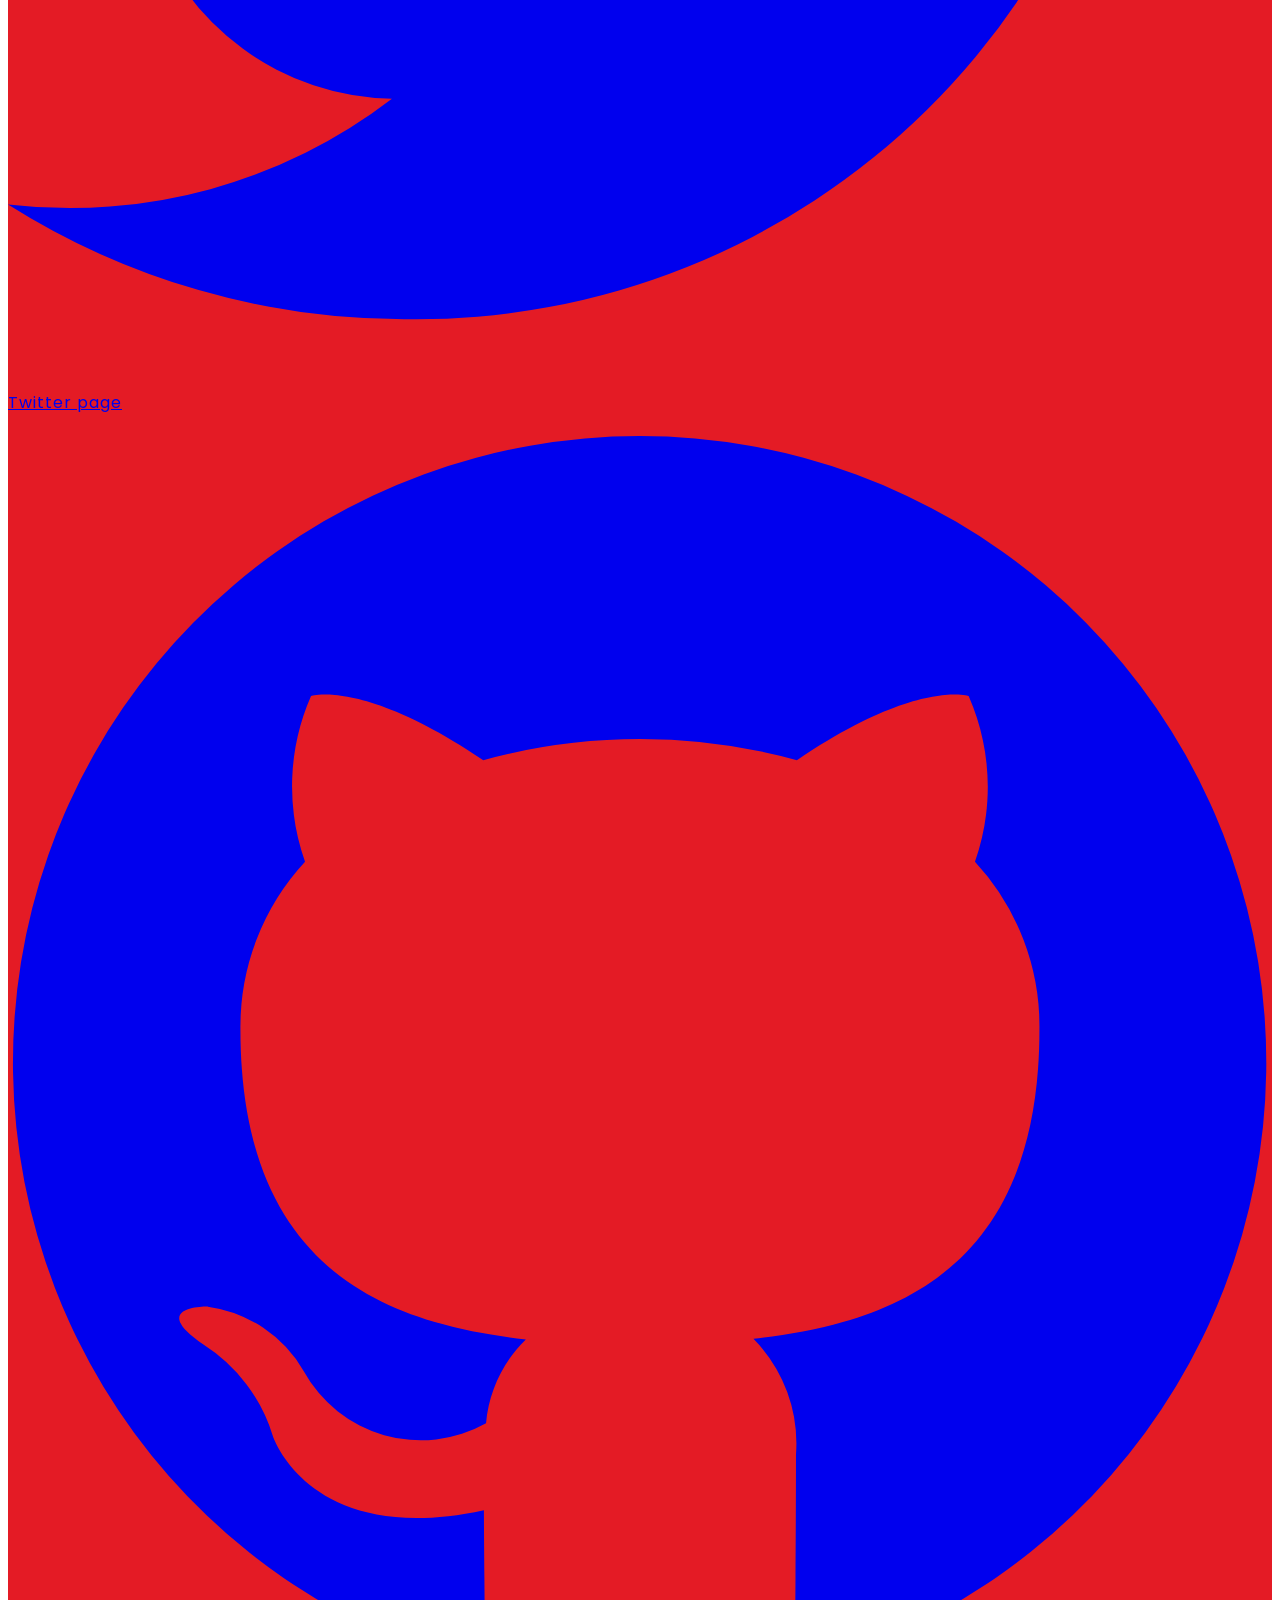
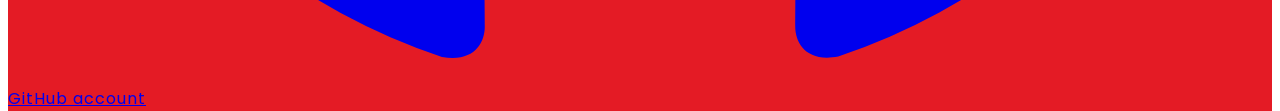
==== commit 049296c4: "Resolve conflict" ====
--- a/index.html
+++ b/index.html
@@ -22,7 +22,7 @@
 </head>
 <body class="h-screen">
     <header>
-        <div id="header"></div>  
+        <div id="header"></div> 
     </header> 
     <main>
         <section class="headpage">
@@ -74,6 +74,9 @@
              
             </div>
           </section>
+
+
+          <div id="recipeCards" class="recipe-cards"></div>
     </main>
 
     <footer>
--- a/public/css/root.css
+++ b/public/css/root.css
@@ -79,6 +79,11 @@
             color: white;
             background-color: var(--bg-main-hover);
         }
+        a {
+            i {
+                font-size: 24px;
+            }
+        }
     }
     main {  
         background-color: var(--bg-sec);
@@ -117,3 +122,11 @@
 
 }
 }
+
+@media (max-width: 768px) {
+    
+        
+}
+
+
+
--- a/public/css/style.css
+++ b/public/css/style.css
@@ -164,6 +164,7 @@
     cursor: pointer;
   }
 
+ 
 
 
 
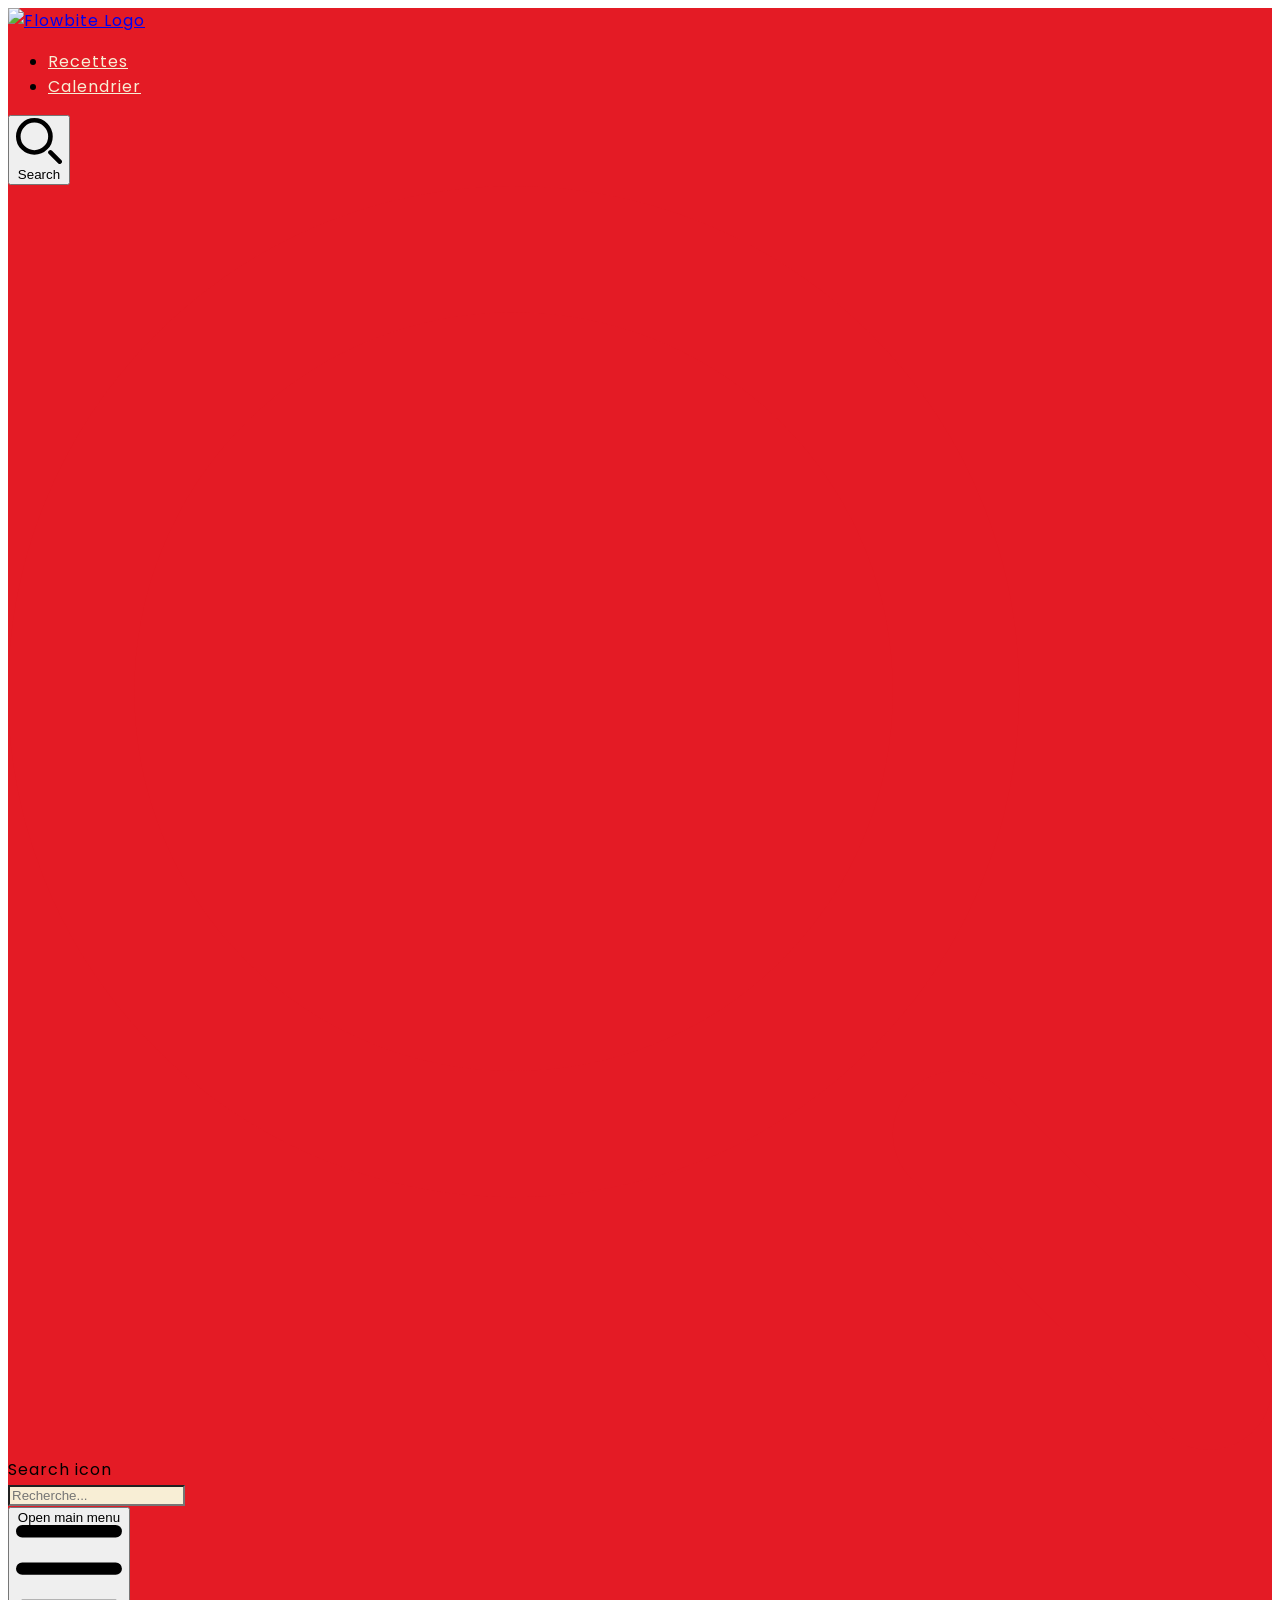
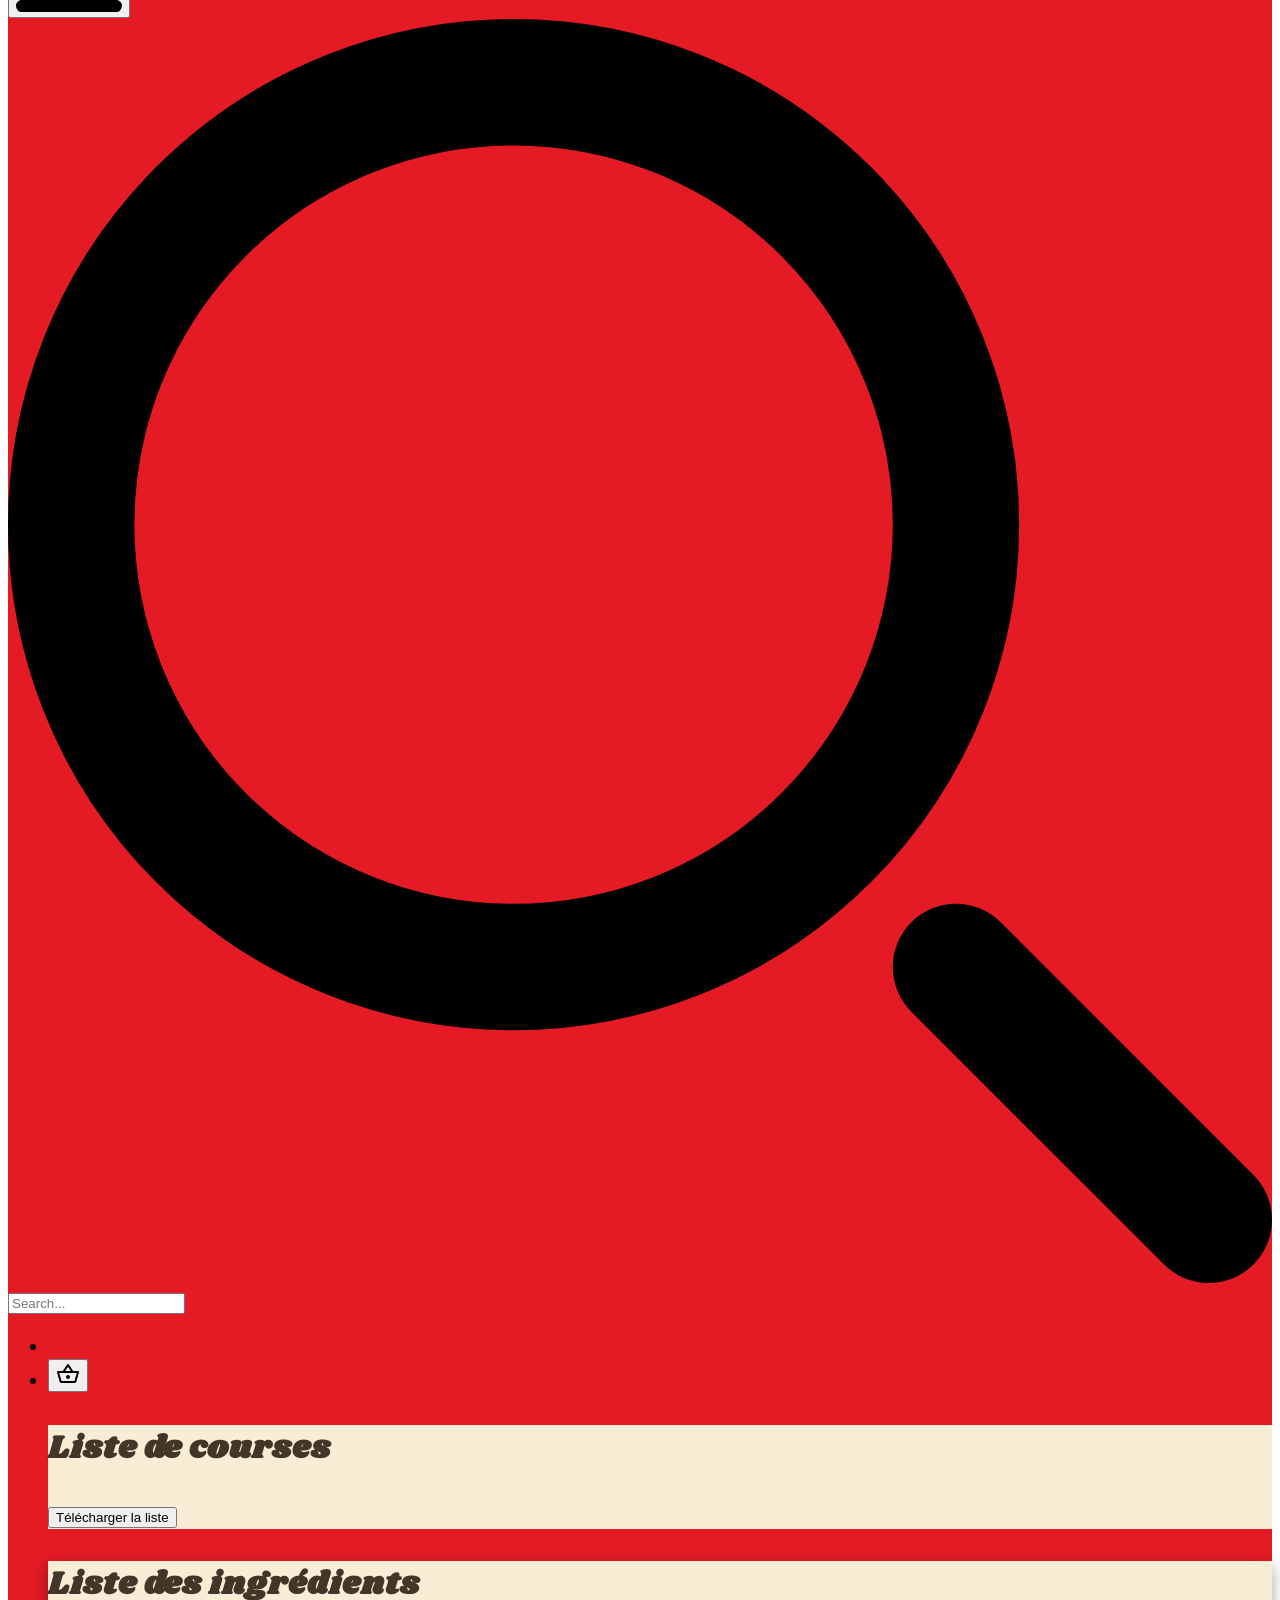
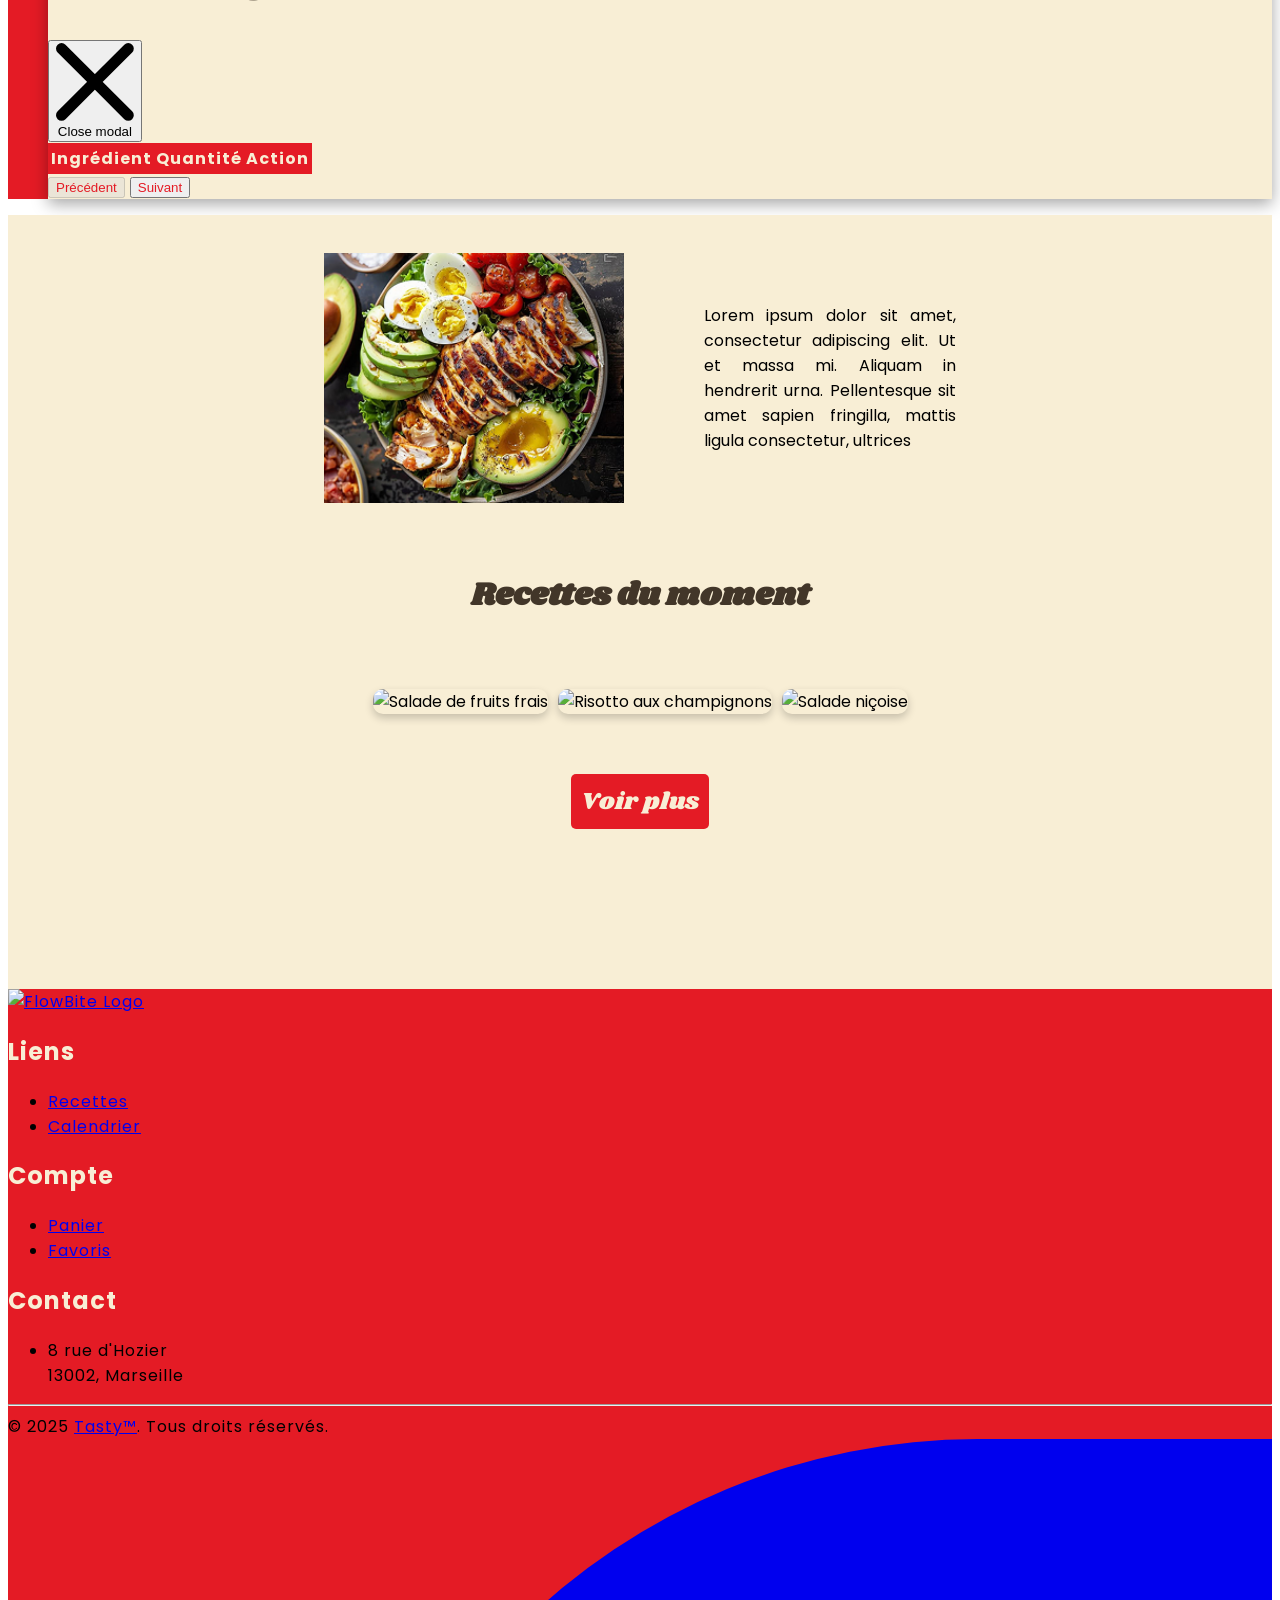
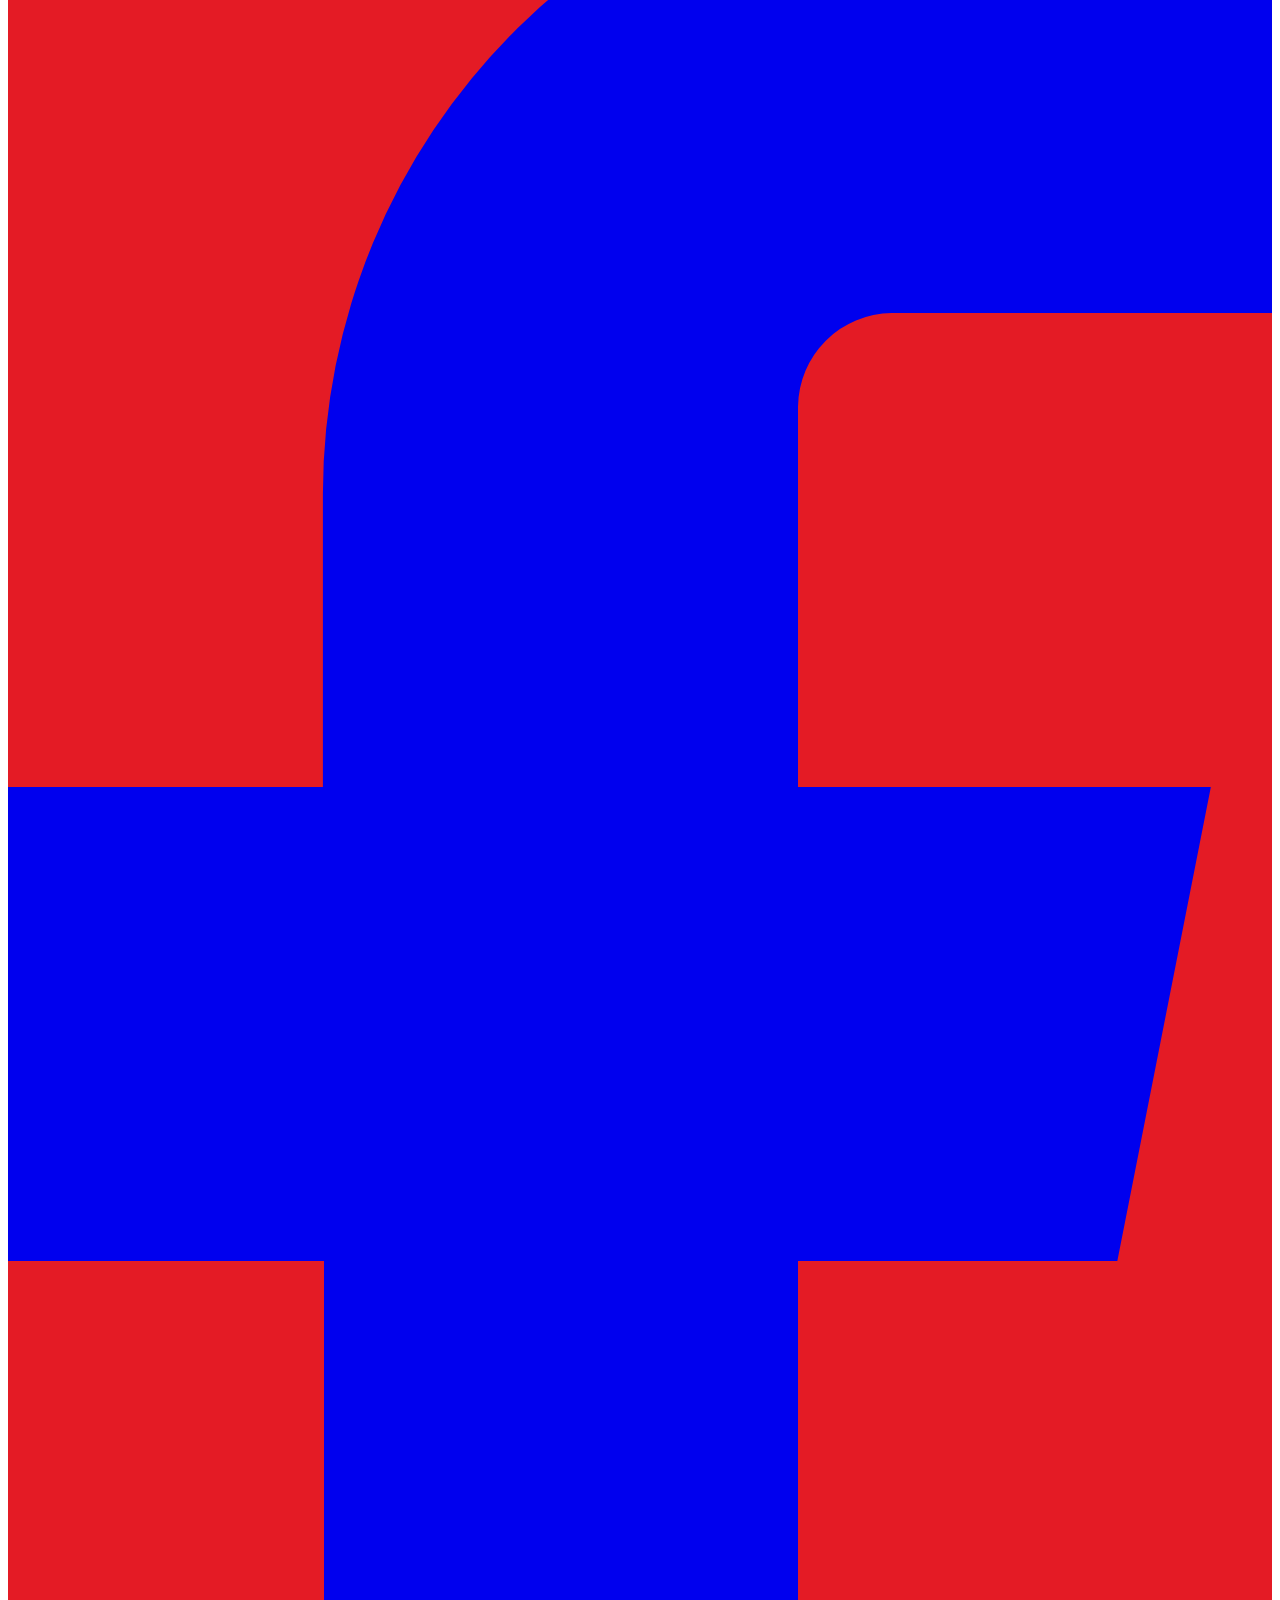
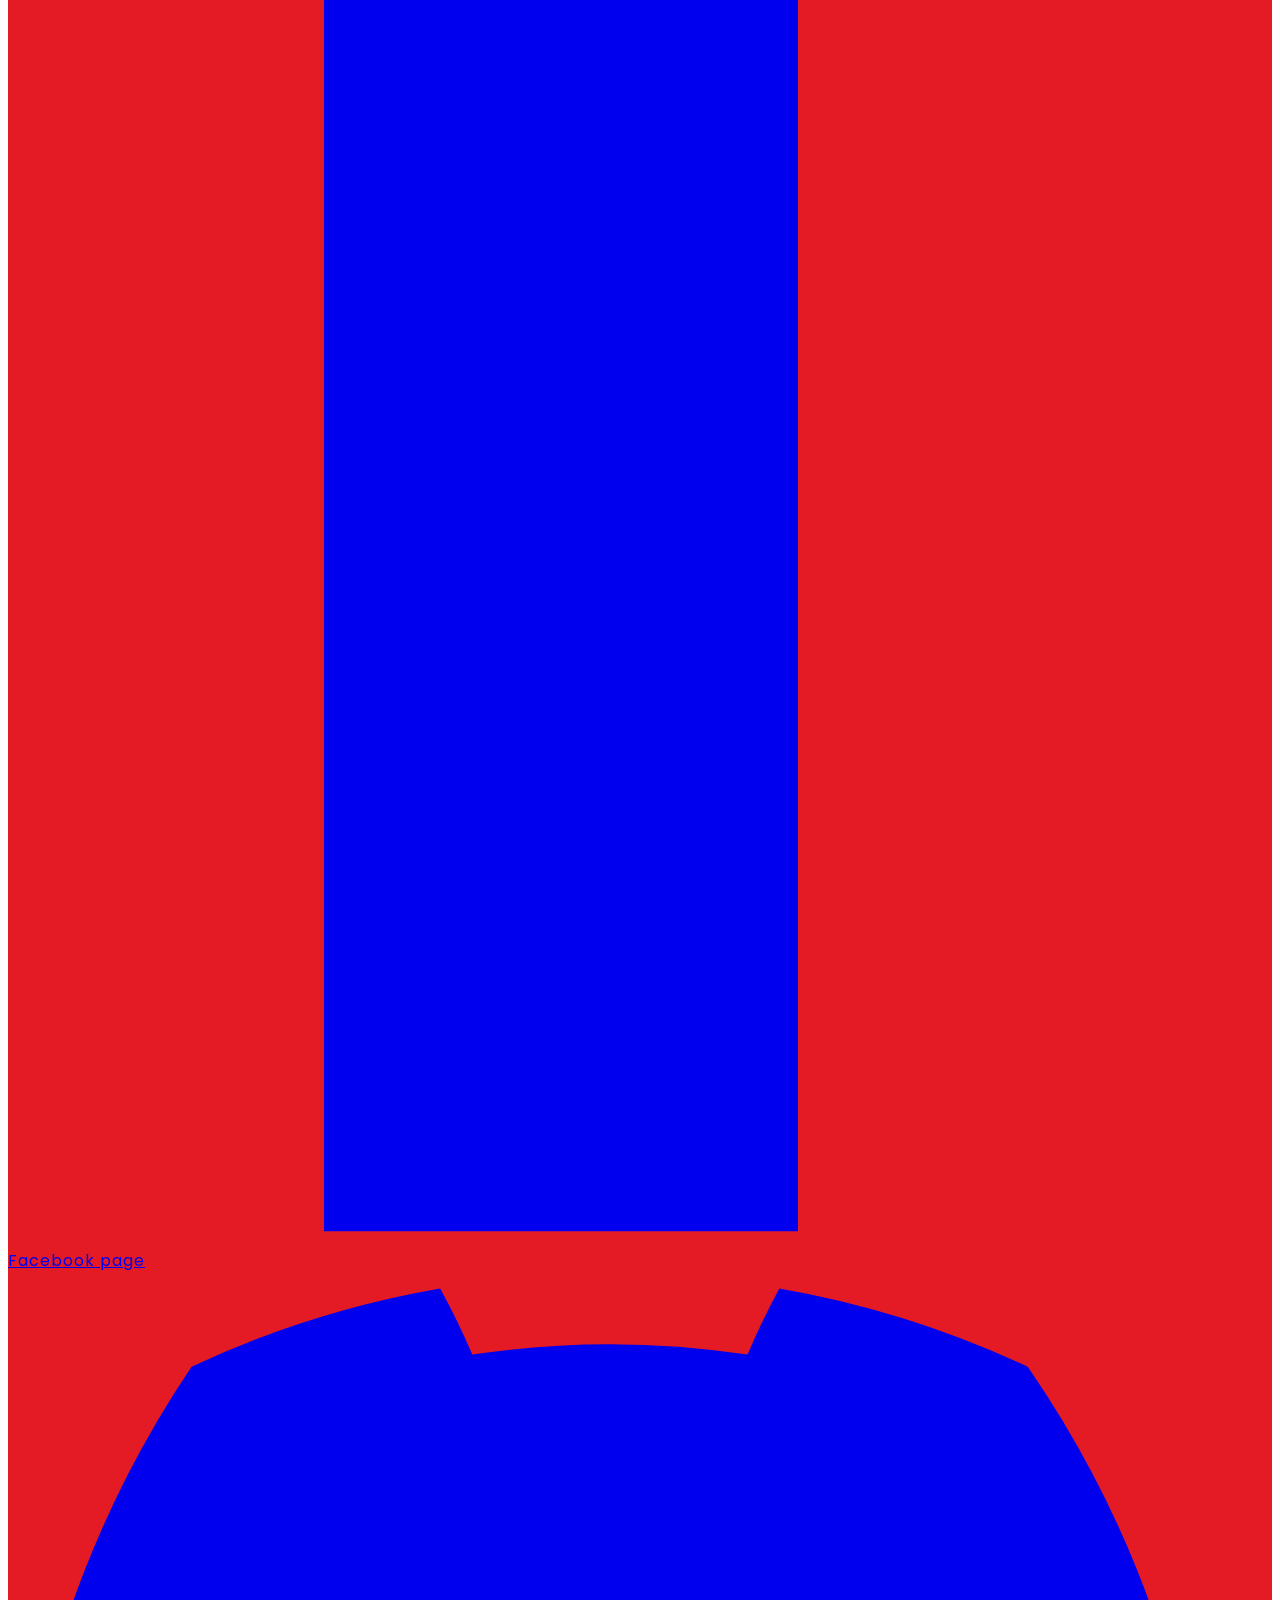
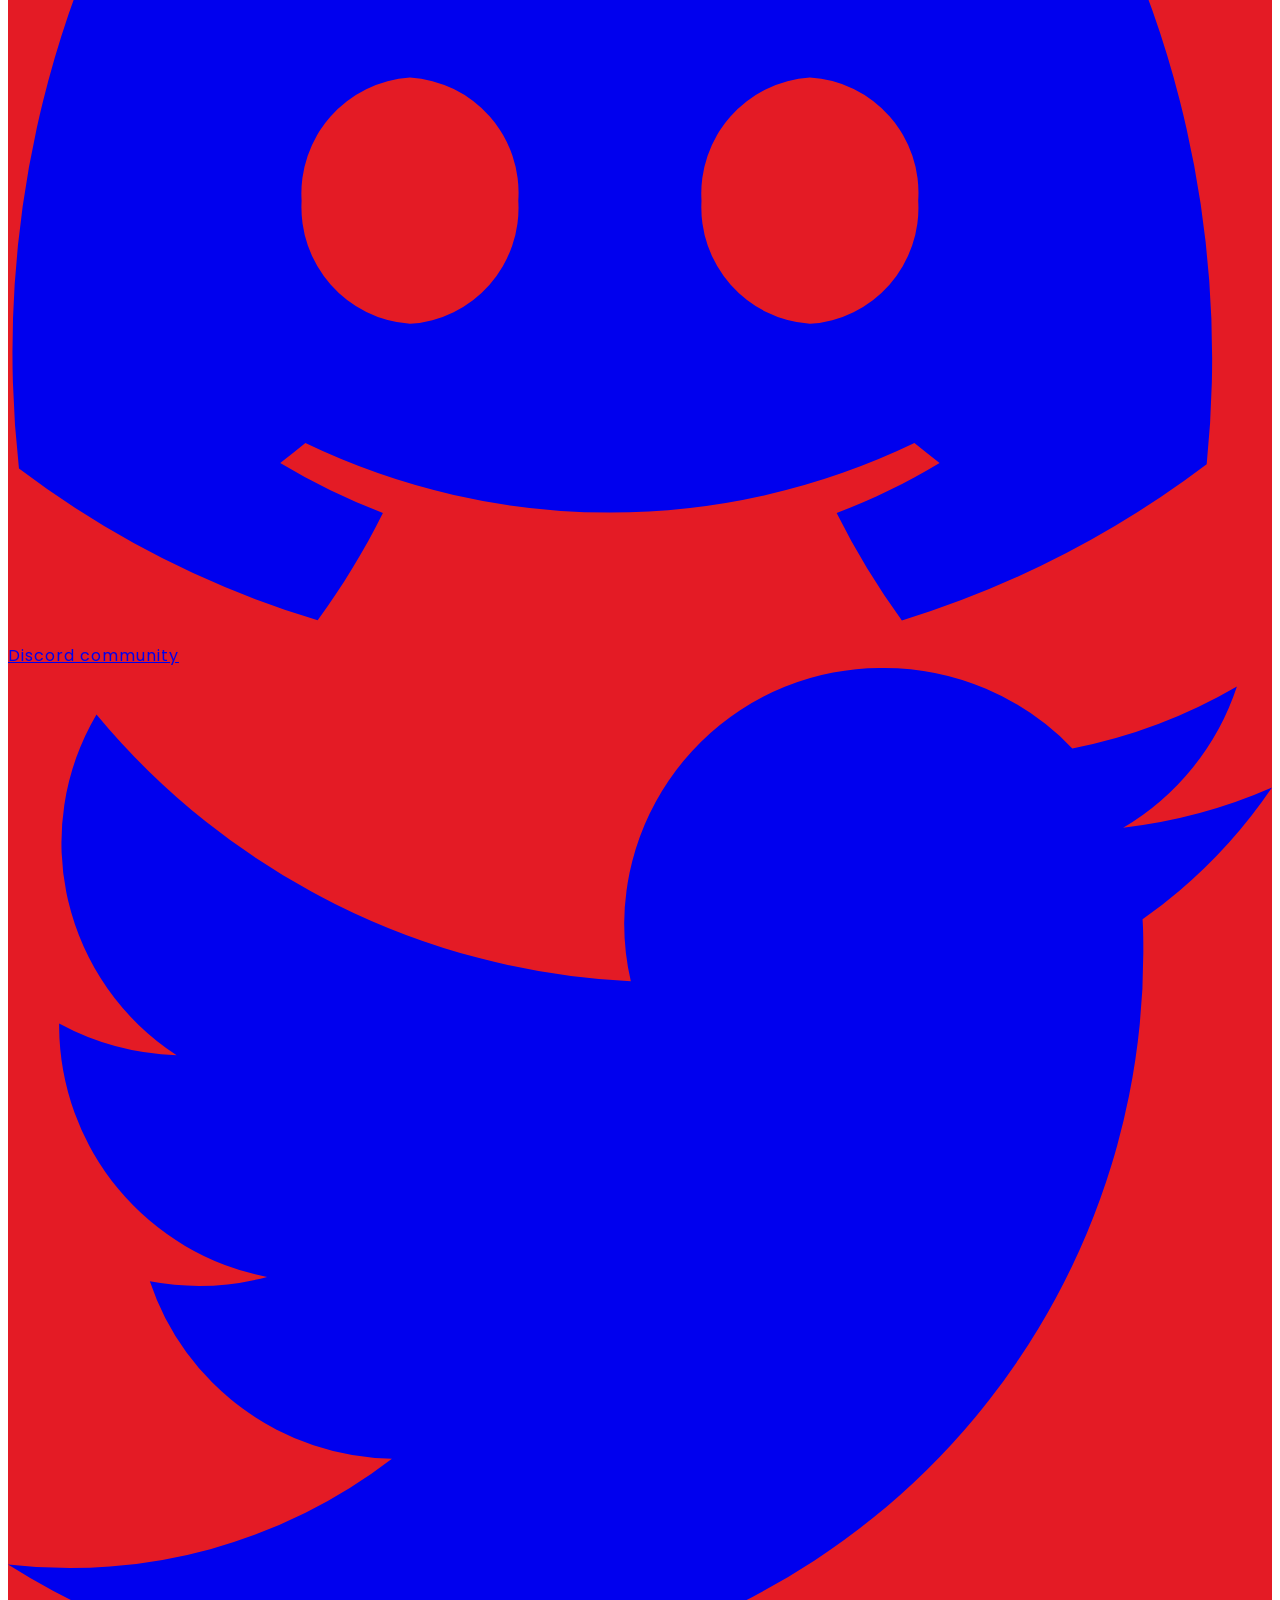
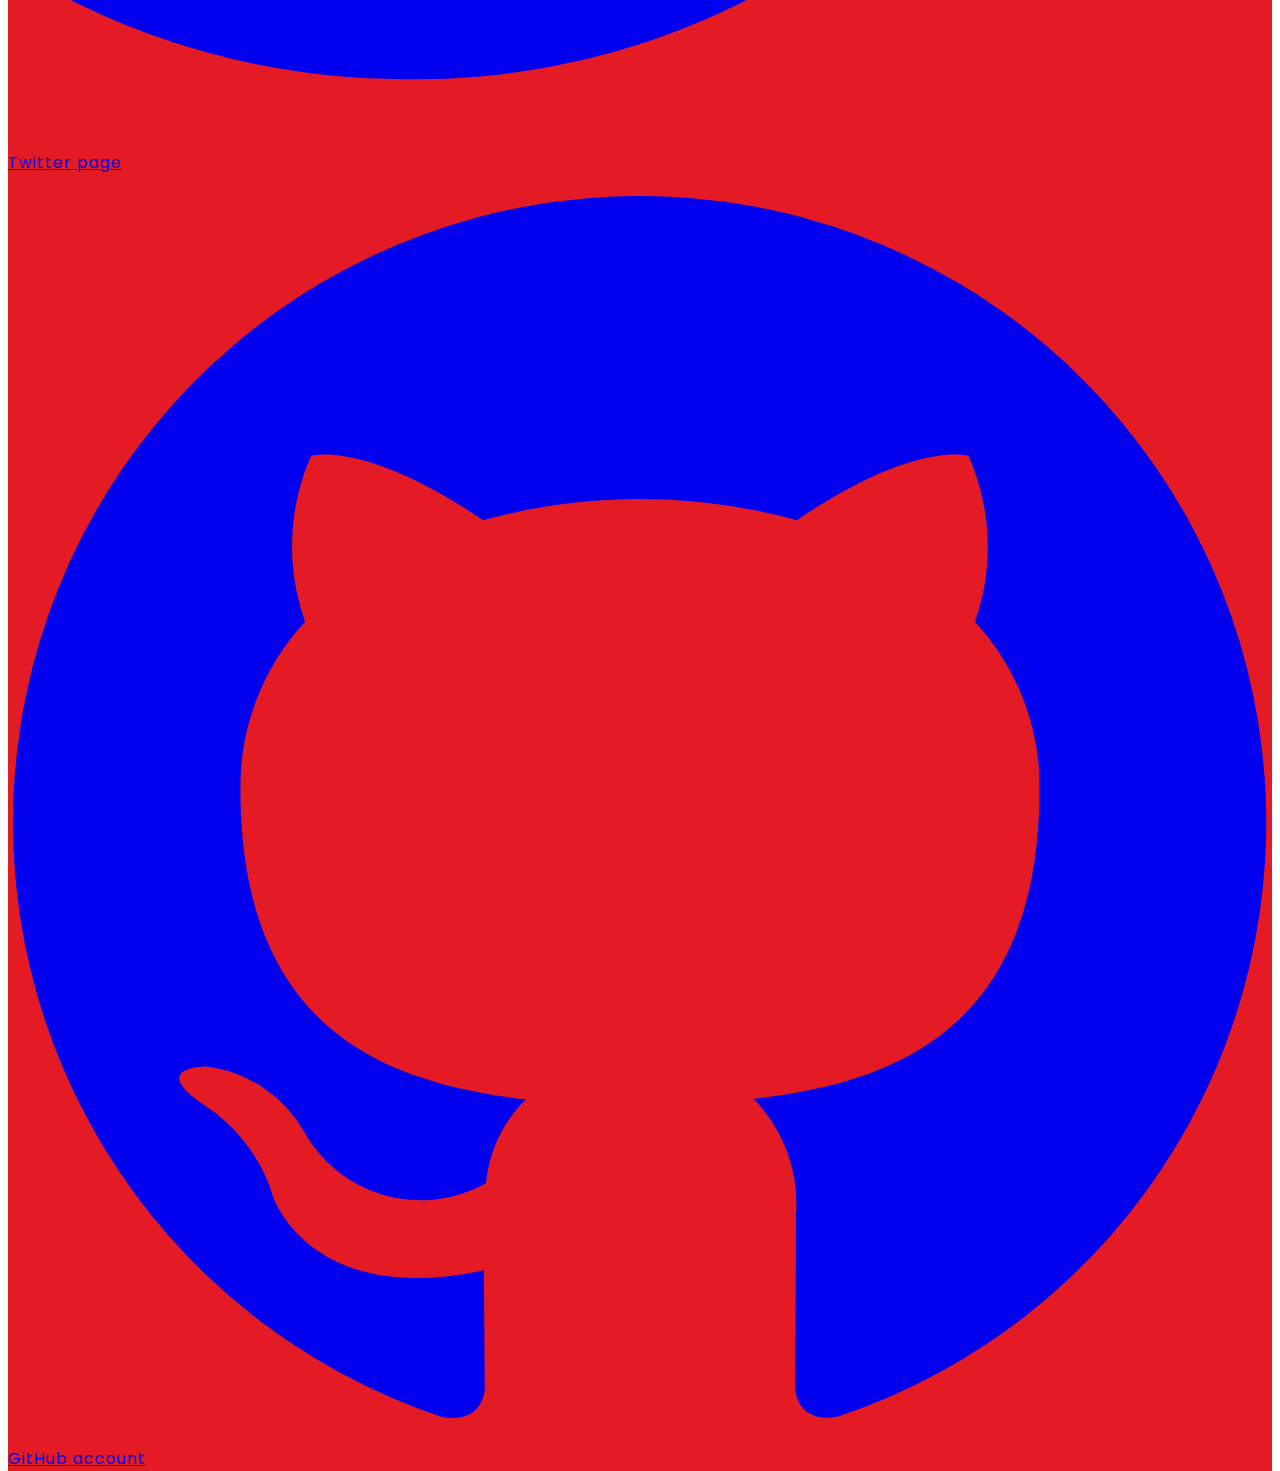
==== commit 220366cb: "Responsive design for happyMeal" ====
--- a/index.html
+++ b/index.html
@@ -17,6 +17,7 @@
     <script src="./controllers/js/template.js" defer></script>
     <script src="./controllers/js/shopping.js" defer></script>
     <script src="https://cdnjs.cloudflare.com/ajax/libs/jspdf/2.4.0/jspdf.umd.min.js"></script>
+    <script src="./controllers/js/randomRecipes.js" defer></script>
    
     <title>Tasty</title>
 </head>
@@ -33,50 +34,16 @@
     </section>
         <h1>
     Recettes du moment
-        </h1>
-        <section class="container">
-            <div class="category_container">
-              <div class="content">
-                <img src="./public/assets/blurfoodone.png" width="content" height="content"  />
-                <img src="./public/assets/foodone.png" class="profile_image" alt="Profile" />
-                <div class="wrapper">           
-                  <div class="profile_quote">
-                    <a href="./views/recettes.html"><button class="seemore">Voir plus</button></a>
-                    <a href="#" class="flex items-center py-2 px-3 rounded-sm hover:bg-gray-100 md:hover:bg-transparent text-black md:p-0 dark:text-black text-hover-sec">
-                      <span class="material-symbols-outlined">favorite</span>
-                  </div>
-                </div>
-              </div>
-              <div class="content">
-                <img src="./public/assets/blurfoodtwo.png" width="content" height="content"/>
-                <img src="./public/assets/foodtwo.png" class="profile_image" alt="Profile" />
-                <div class="wrapper">           
-                  <div class="profile_quote">
-                    <a href="./views/recettes.html"><button class="seemore">Voir plus</button></a>
-                    <a href="#" class="flex items-center py-2 px-3 rounded-sm hover:bg-gray-100 md:hover:bg-transparent text-black md:p-0 dark:text-black text-hover-sec">
-                      <span class="material-symbols-outlined">favorite</span>
-                  </div>  
-                </div>
-              </div>
-              <div class="content">
-                <img src="./public/assets/blurfoodthree.png" width="content" height="content" />
-                <img src="./public/assets/foodthree.png" class="profile_image" alt="Profile" />
-                <div class="wrapper">           
-                  <div class="profile_quote">
-                    <a href="./views/recettes.html"><button class="seemore">Voir plus</button></a>
-                    <a href="#" class="flex items-center py-2 px-3 rounded-sm hover:bg-gray-100 md:hover:bg-transparent text-black md:p-0 dark:text-black text-hover-sec">
-                      <span class="material-symbols-outlined">favorite</span>
-                    </a>
-                  </svg>
-                  </div>
-                </div>
-              </div>
-             
+        </h1> 
+          <section class="container">
+            <div id="randomRecipes" class="category_container">          
+            </div>
+              <div class="seemore">
+                <a href="./views/recettes.html">
+                <button class="seemore">Voir plus</button>
+              </a>
             </div>
           </section>
-
-
-          <div id="recipeCards" class="recipe-cards"></div>
     </main>
 
     <footer>
--- a/public/css/style.css
+++ b/public/css/style.css
@@ -9,6 +9,26 @@
         letter-spacing: 2%;
         align-self: center;
     }
+
+    img{
+        width: 300px;
+        height: 250px;
+    }
+}
+
+@media screen and (max-width: 768px) {
+    .headpage{
+        flex-direction: column;
+        gap: 2em;
+        p{
+            width: 100%;
+            text-align: center;
+        }
+        img{
+          align-self: center;
+        }
+    }
+  
 }
 
 .title{
@@ -34,137 +54,71 @@
   
     
 .container {
-    overflow: clip;
-    position: relative;
+    width: 80%;
+    padding-bottom: 150px;
     display: flex;
+    flex-direction: column;
+    gap: 50px;
     justify-content: center;
     align-items: center;
-    padding: 2rem 5rem;
-    width: 70%;
-     height: 50vh;
     background-image: var(--bg-color);
+    img{
+        width: 250px;
+        height: 350px;
+        object-fit: cover;
+        border-radius: 10px;
+        box-shadow: 0 4px 8px rgba(0, 0, 0, 0.2);
+    }
   }
-  .category_container {
-    --gap: 0.5rem;
+
+  #randomRecipes {
     display: flex;
     justify-content: space-between;
+    gap: 10px;
     align-items: center;
-    flex-wrap: nowrap;
-    gap: calc(var(--gap) * 2);
-    width: 100%;
-    height: 100%;
-  }
-  .content {
-    --active: 0;
-    cursor: pointer;
-    overflow: clip;
-    position: relative;
-    z-index: 10;
-    display: flex;
-    flex-direction: column;
-    justify-content: flex-end;
-    gap: 1.5rem;
-    padding: 2.5rem;
-    width: calc((100% / 3) - var(--gap));
-    height: 100%;
-    border-radius: 1rem;
-    transition: width 0.5s ease-in-out;
-  }
-  .content:hover {
-    --active: 1;
-    width: calc(70% - var(--gap));
-  }
-  .content::before {
-    content: "";
-    position: absolute;
-    z-index: -10;
-    top: 0;
-    left: 0;
-    width: 100%;
-    height: 100%;
-    background-color: var(--dark);
-    opacity: 0.6;
-  }
-  .content img {
-    position: absolute;
-    z-index: -20;
-    top: 0;
-    left: 0;
-    width: 100%;
-    height: 100%;
-    -o-object-fit: cover;
-       object-fit: cover;
-    -o-object-position: center;
-       object-position: center;
-  }
-  .content .profile_image {
-    opacity: calc(1 - var(--active));
-    transition: opacity 0.3s ease-in-out;
-  }
-  .profile_detail {
-    display: flex;
-    flex-direction: column;
-    align-items: start;
-    align-items: baseline;
-    gap: 0.5rem;
-    width: 12rem;
-    transition: transform 0.5s cubic-bezier(0.23, 0.93, 0.77, 1) 0.01s;
-  }
-  .profile_detail span {
-    font-size: 1.5rem;
-    font-weight: 600;
-    color: var(--light);
-    text-wrap: nowrap;
-  }
-  .profile_detail p {
-    font-size: 0.75rem;
-    font-weight: 500;
-    color: var(--light);
-  }
-  .profile_quote {
-    transform: translate(0, calc((1 - var(--active)) * (100% + 2.5rem)));
-  }
-  .profile_quote p {
-    font-size: 1.5rem;
-    font-weight: 600;
-    color: var(--light);
-    transform: translate(0, calc((1 - var(--active)) * (100% + 2.5rem)));
-    transition: transform 0.5s cubic-bezier(0.23, 0.93, 0.77, 1) 0.1s;
-  }
-  .wrapper {
-    display: grid;
-    grid-template-rows: 0fr;
-    overflow: hidden;
-    transition: grid-template-rows 0.5s cubic-bezier(0.23, 0.93, 0.77, 1) 0.01s;
-    transition: grid-template-rows 0.5s cubic-bezier(0.23, 0.93, 0.77, 1) 0.01s, -ms-grid-rows 0.5s cubic-bezier(0.23, 0.93, 0.77, 1) 0.01s;
-  }
-  .profile_quote {
-    display: flex;
     justify-content: center;
-    gap: 2em;
-    min-height: 0;
-    transform: translateY(50%);
-    opacity: 0;
-    transition: opacity 0.8s ease-in-out, transform 0.8s cubic-bezier(0.23, 0.93, 0.77, 1) 0.01s;
-  }
-  .content:hover .wrapper {
-    grid-template-rows: 1fr;
-  }
-  .content:hover .profile_quote {
-    transform: none;
-    opacity: 1;
   }
 
-  .seemore{
-    background-color: #E41B25;
-    color: white;
-    padding: 10px;
-    border-radius: 50px;
-    font-family:"Shrikhand", serif;
+h1 {
+  font-family: var(--title-font);
+  color: var(--bg-dark);
+}
+
+.recipe-title{
+  opacity: 0;
+  background-color: var(--bg-sec);
+  box-shadow: rgba(0, 0, 0, 0.35) 0px 5px 15px;
+
+  border-radius: 15px;
+  font-size: medium;
+  width: 200px;
+  position: absolute;
+  bottom: 10%;
+  padding: 10px;
+  padding-left: 20px;
+}
+
+.seemore{ 
+  padding: 10px;
+  button{
+    background-color: var(--bg-main);
+    color:var(--bg-sec);
+    border: none;
+    font-family: var(--title-font);
+    font-size: x-large;
+    border-radius: 5px;
     cursor: pointer;
+    }
   }
+ 
+img:hover + .recipe-title {
+  opacity: 1;
+  transition: transform 0.3s ease-in-out;
+}
 
- 
-
-
-
+img:hover{
+  transform: scale(1.05);
+  transition: transform 0.6s ease-in-out;
+  opacity: 50%;
+  filter: blur(10px);
+}
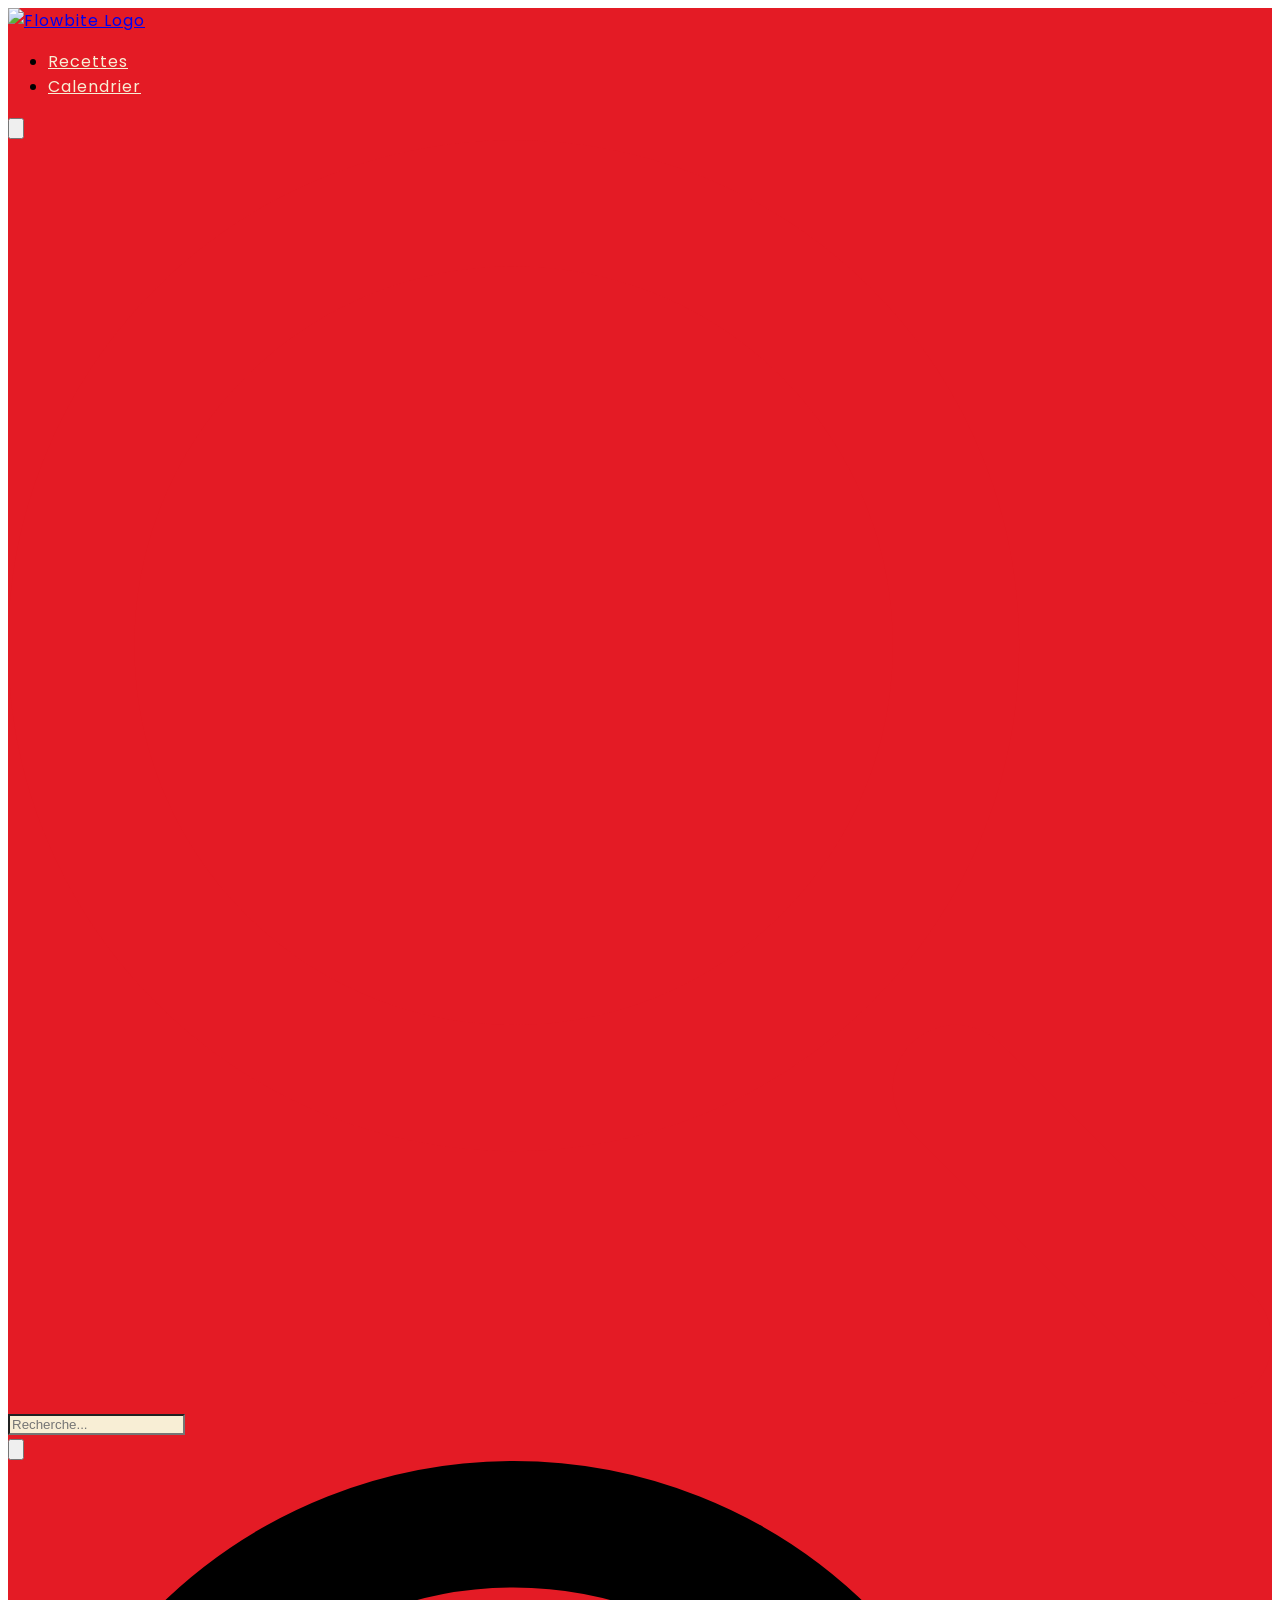
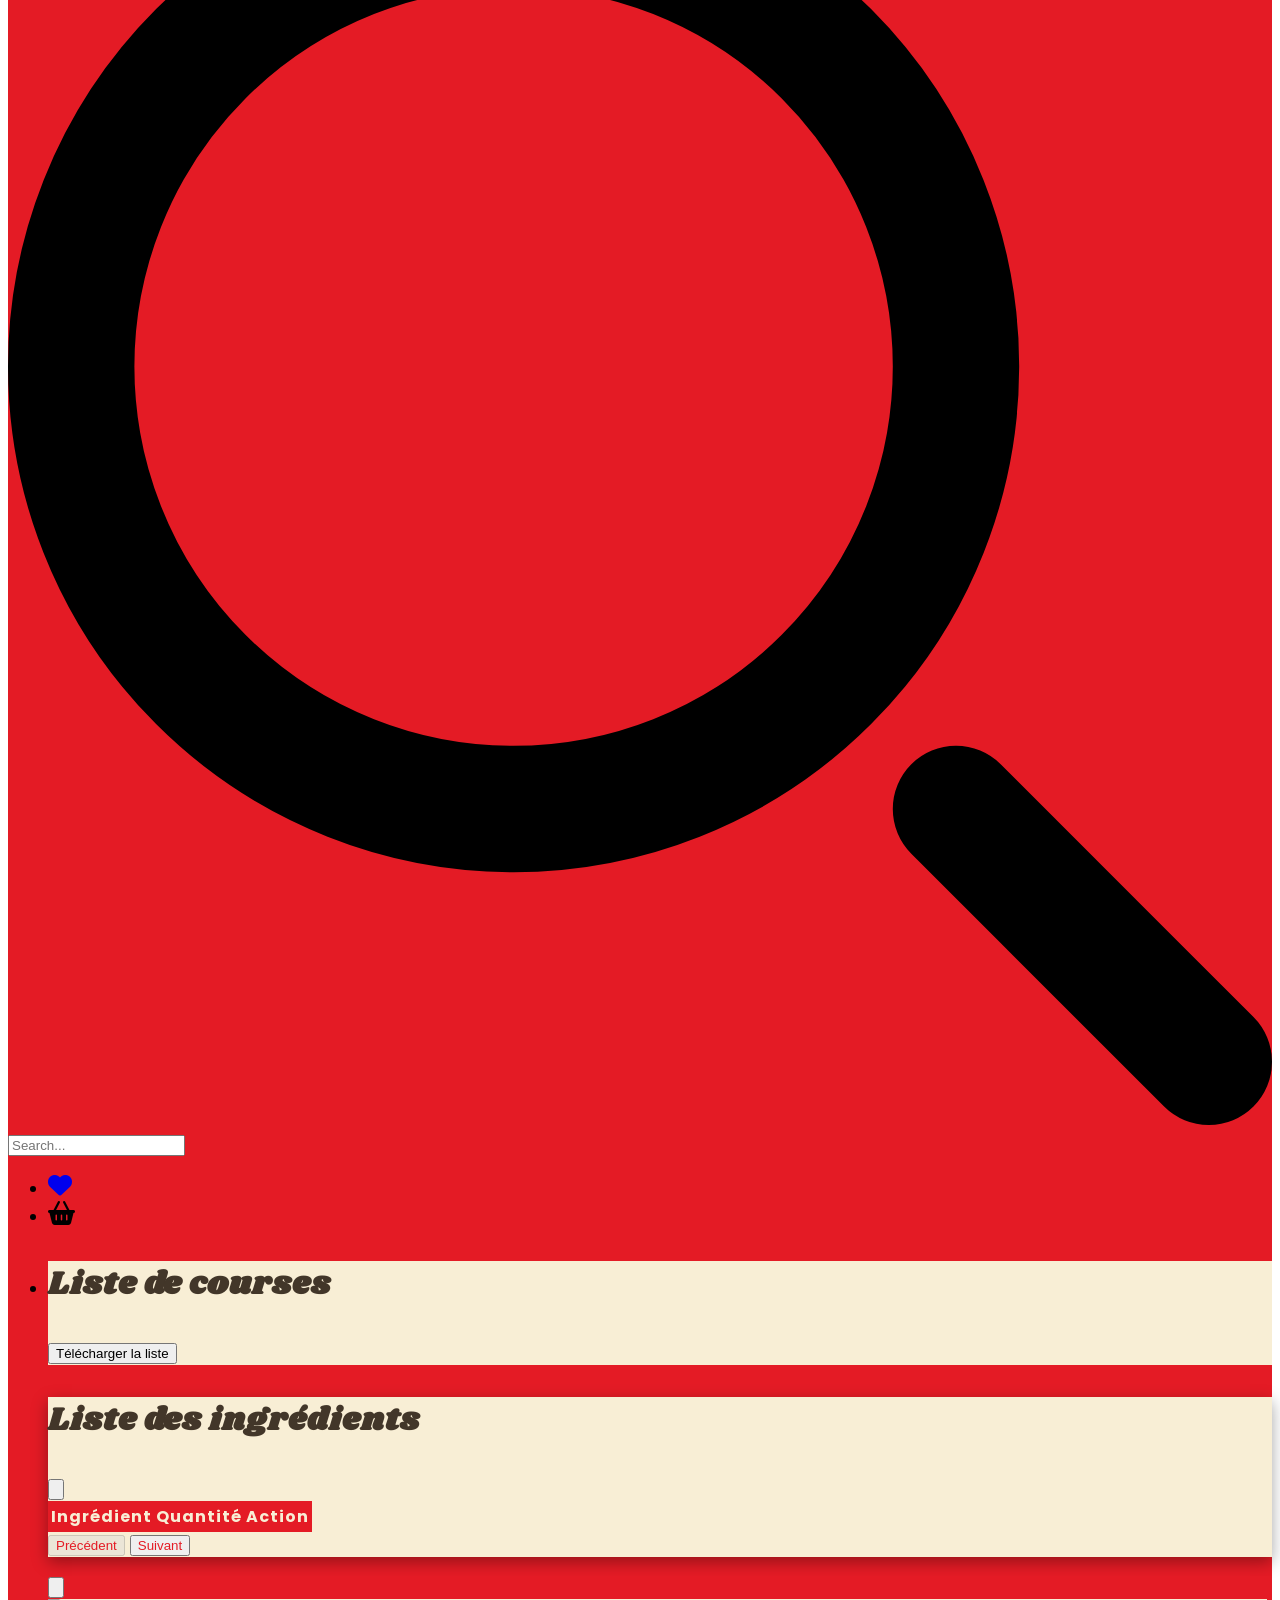
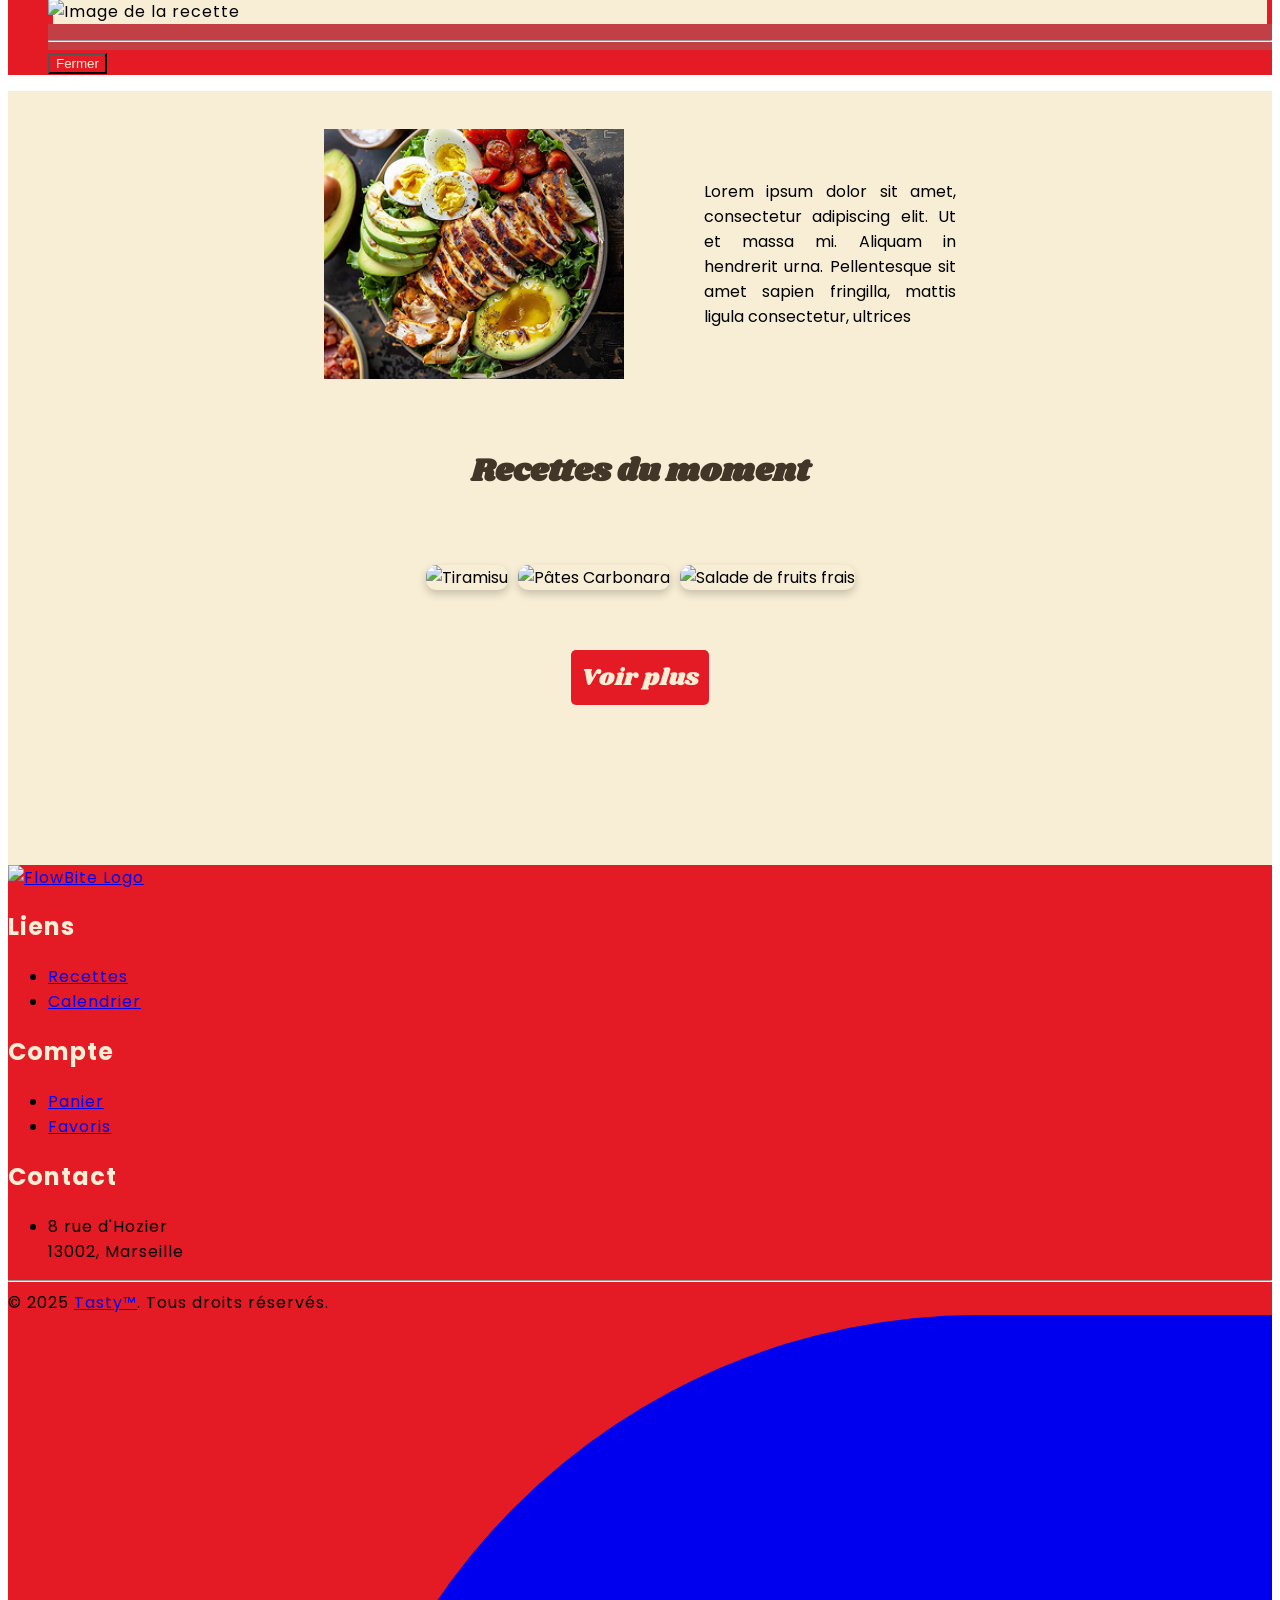
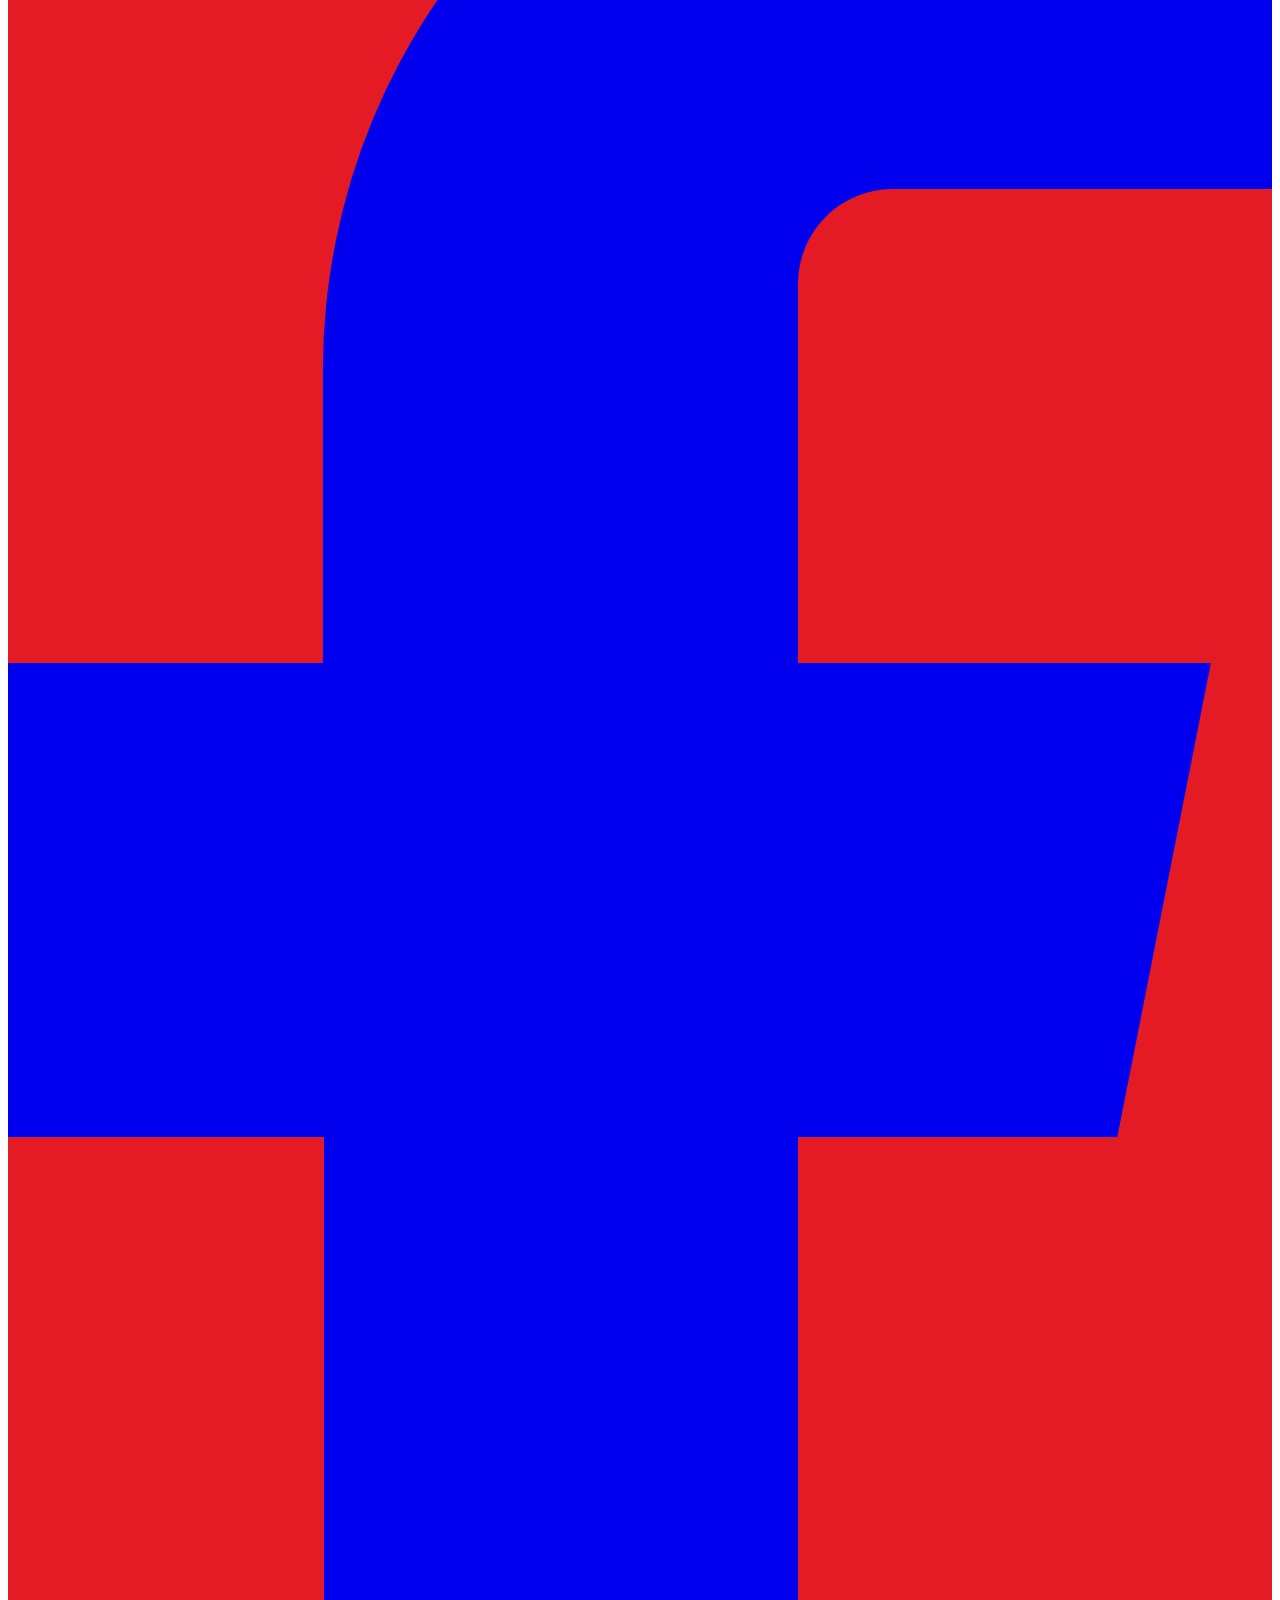
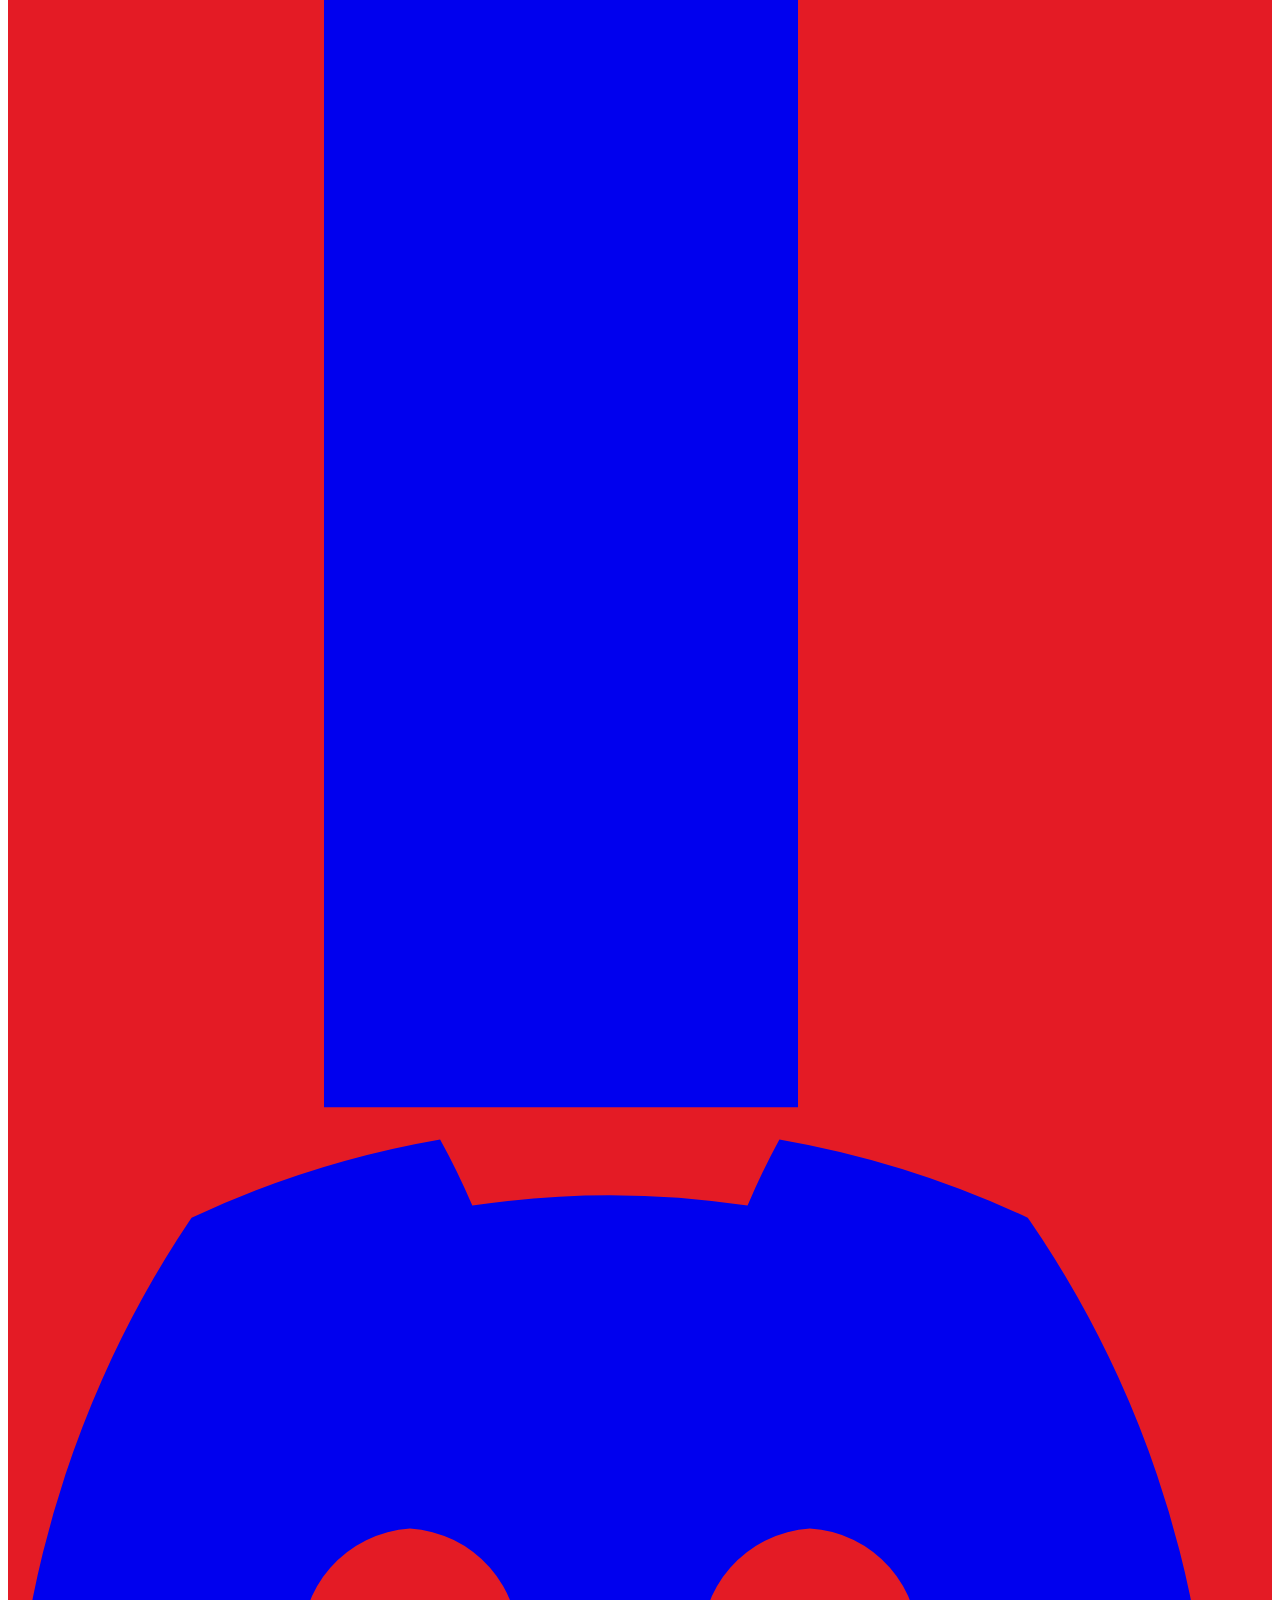
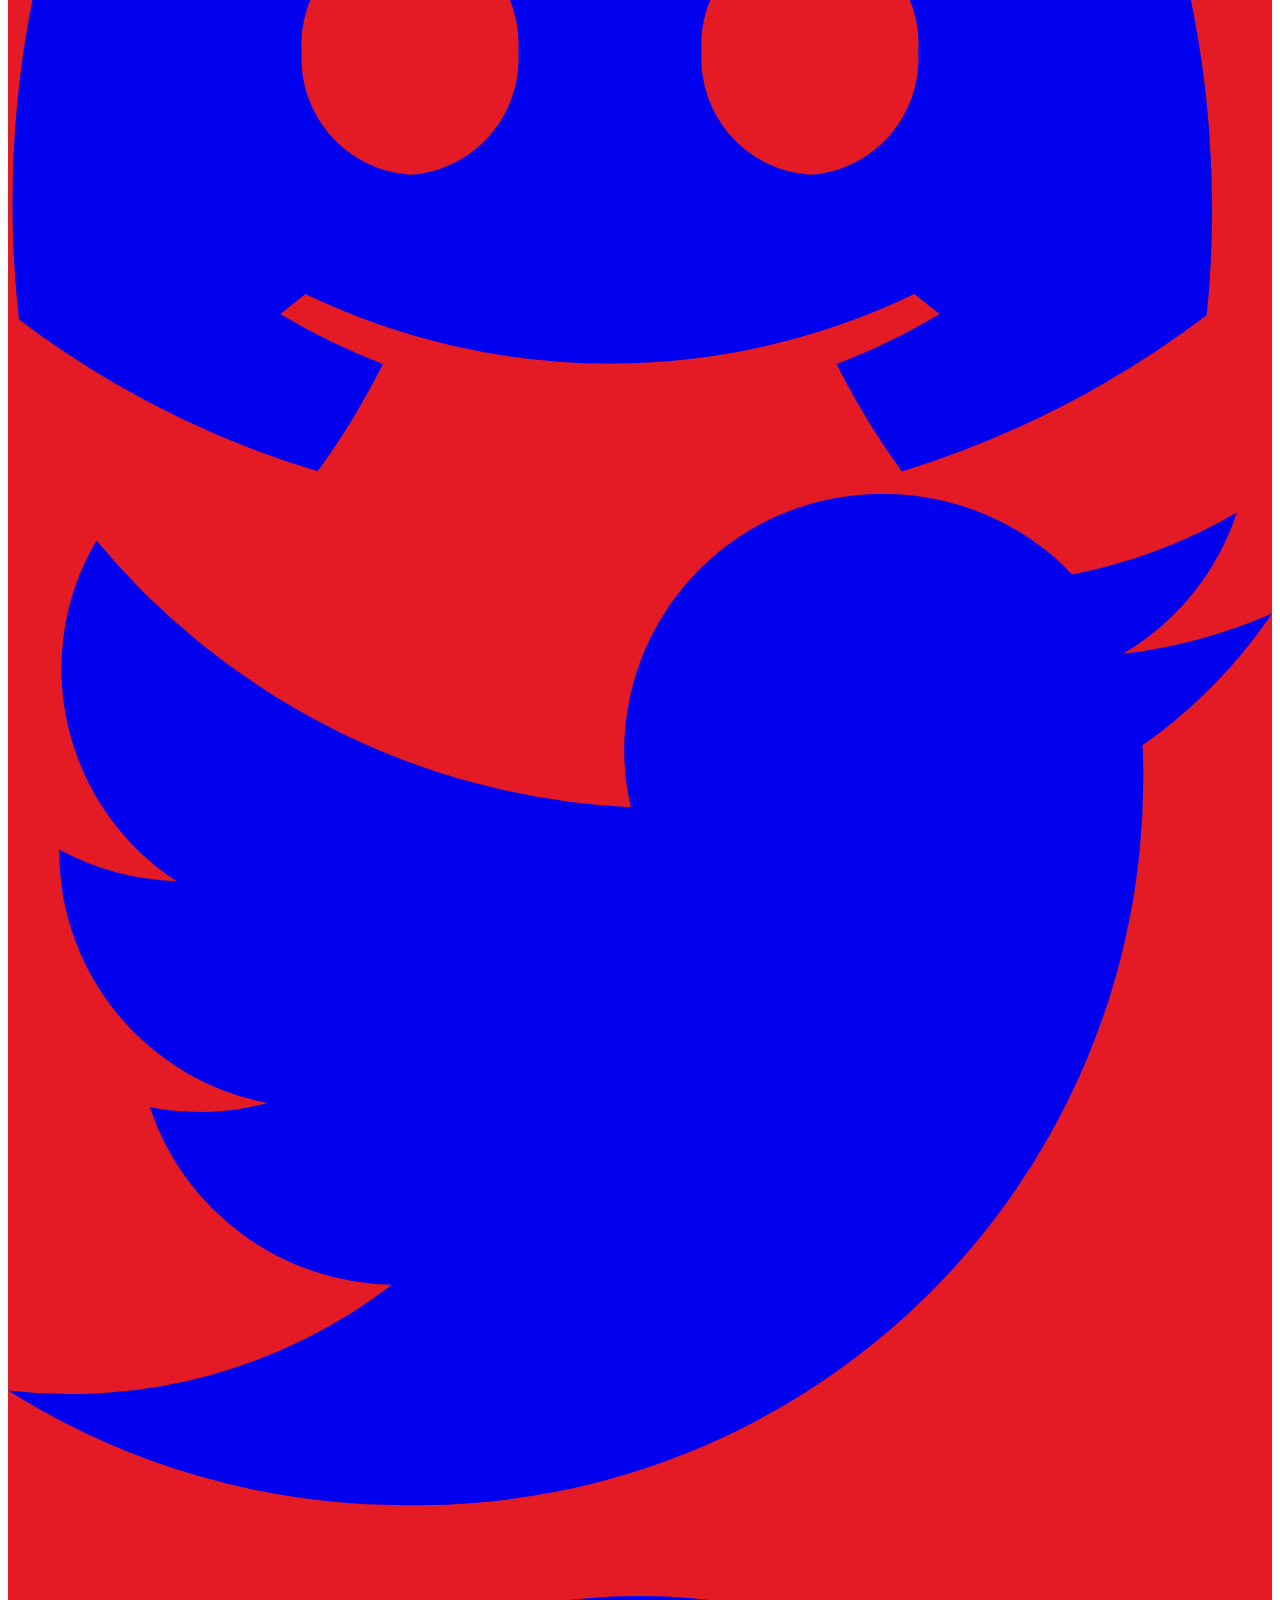
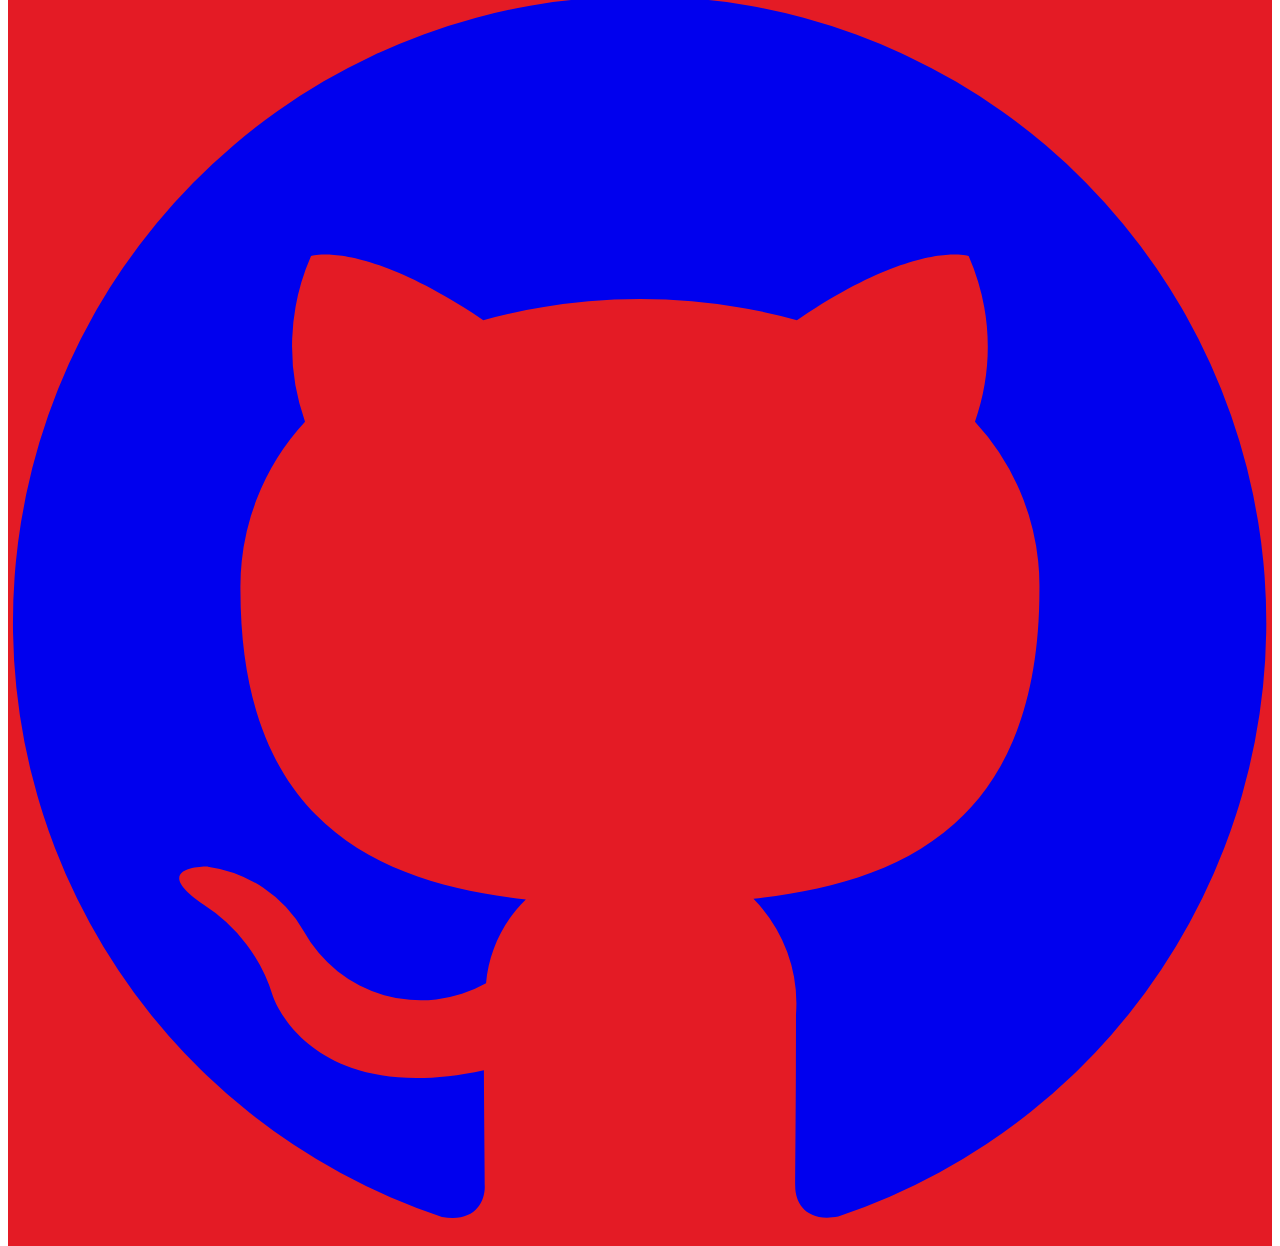
==== commit 4748b0a7: "adding right cdn in heads files" ====
--- a/index.html
+++ b/index.html
@@ -11,12 +11,14 @@
     <link rel="preconnect" href="https://fonts.gstatic.com" crossorigin>
     <link href="https://fonts.googleapis.com/css2?family=Poppins:ital,wght@0,100;0,200;0,300;0,400;0,500;0,600;0,700;0,800;0,900;1,100;1,200;1,300;1,400;1,500;1,600;1,700;1,800;1,900&family=Shrikhand&display=swap" rel="stylesheet">
     <link href="https://fonts.googleapis.com/css2?family=Material+Symbols+Outlined" rel="stylesheet" />
+    <link rel="stylesheet" href="https://cdnjs.cloudflare.com/ajax/libs/font-awesome/6.7.2/css/all.min.css">
     <link href="https://cdn.jsdelivr.net/npm/flowbite@3.1.2/dist/flowbite.min.css" rel="stylesheet" />
     <script src="https://cdn.jsdelivr.net/npm/flowbite@3.1.2/dist/flowbite.min.js"></script>
     <link rel="stylesheet" href="./public/css/style.css">
     <script src="./controllers/js/template.js" defer></script>
     <script src="./controllers/js/shopping.js" defer></script>
     <script src="https://cdnjs.cloudflare.com/ajax/libs/jspdf/2.4.0/jspdf.umd.min.js"></script>
+    <script src="./controllers/js/search-navbar.js" defer></script>
     <script src="./controllers/js/randomRecipes.js" defer></script>
    
     <title>Tasty</title>
--- a/public/css/root.css
+++ b/public/css/root.css
@@ -84,6 +84,58 @@
                 font-size: 24px;
             }
         }
+        #navbarParent {
+            #suggestions-navbar {
+                width: 218px;
+                z-index: 49;
+                position: fixed;
+                margin-top: 30px;
+                background-color: var(--bg-sec);
+                display: flex;
+                flex-direction: column;
+                align-items: center;
+                .suggestion-item {
+                    width: 80%;
+                    padding: 10px 0;
+                    border-bottom: 1px solid rgb(139, 139, 139);
+                }
+                .suggestion-item:hover {
+                    cursor: pointer;
+                }
+            }
+            .suggestions-active {
+                border-left: 1px solid var(--bg-main);
+                border-bottom: 1px solid var(--bg-main);
+                border-right: 1px solid var(--bg-main);
+            }
+        }
+    }
+    #medium-modal {
+        background-color: rgba(128, 128, 128, 0.35);
+        #modal-header {
+            color: white;
+            font-family: var(--title-font);
+            button:hover {
+                background-color: var(--bg-main-hover);
+                color: white;
+            }
+        }
+        #modal-body {
+            box-shadow: inset 5px 0 var(--bg-main), inset -5px 0 var(--bg-main);
+            ol {
+                list-style: none;
+            }
+        }
+        #modal-footer {
+            background-color: var(--bg-main);
+            button {
+                background-color: var(--bg-main);
+            }
+            button:hover {
+                background-color: var(--bg-main-hover);
+                color: white;
+            }
+        }
     }
     main {  
         background-color: var(--bg-sec);
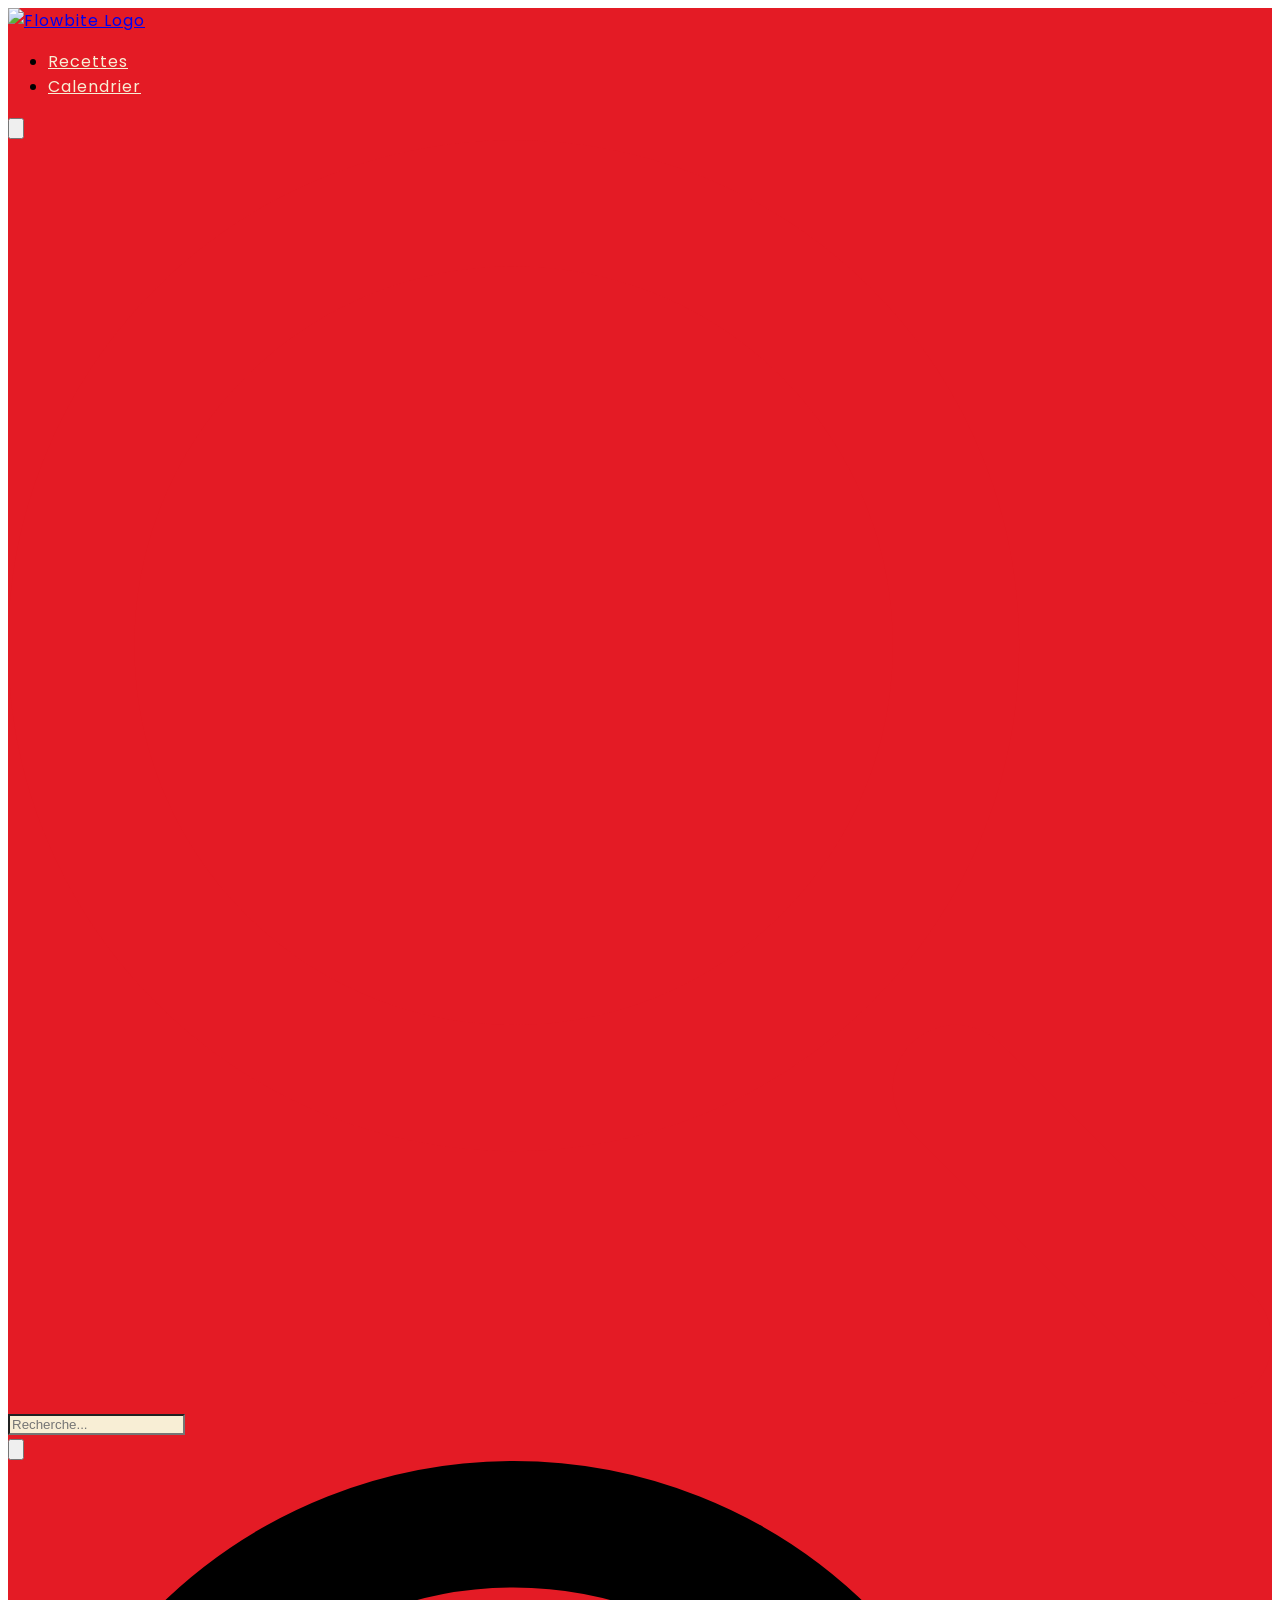
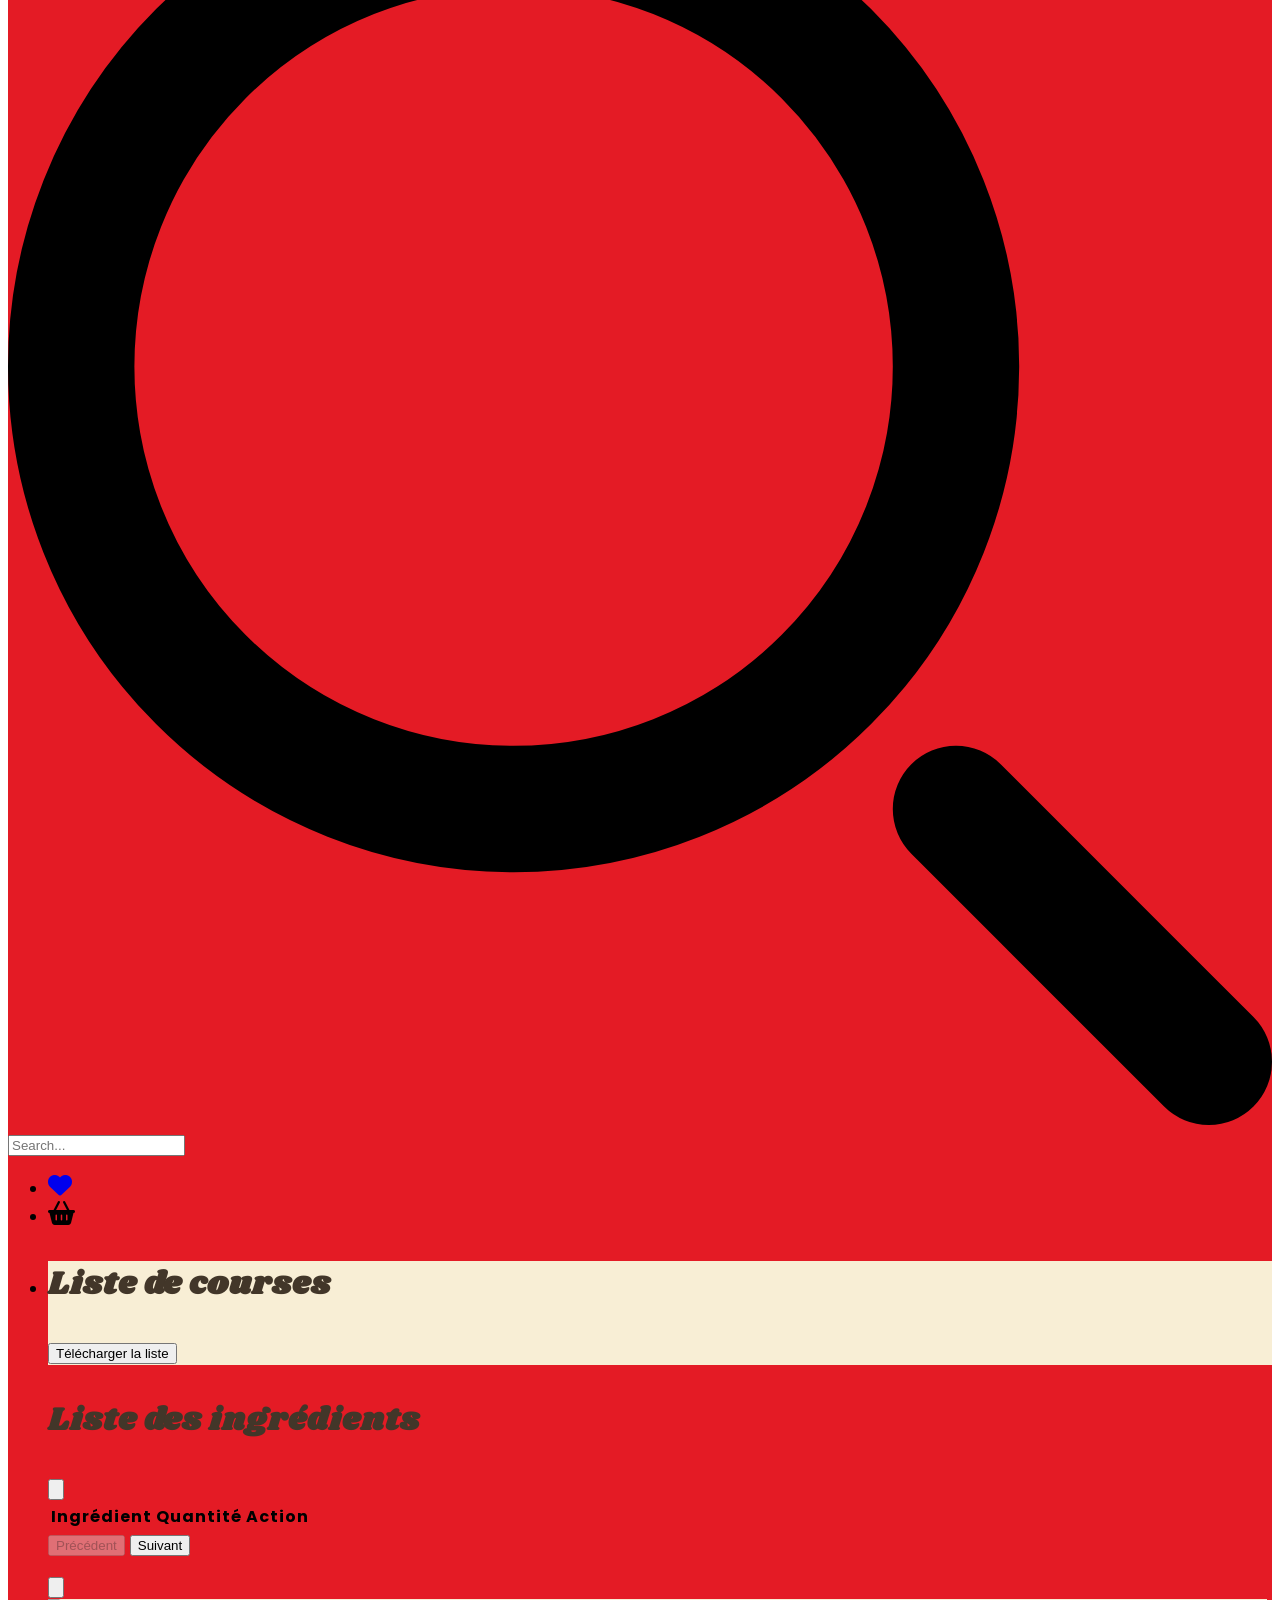
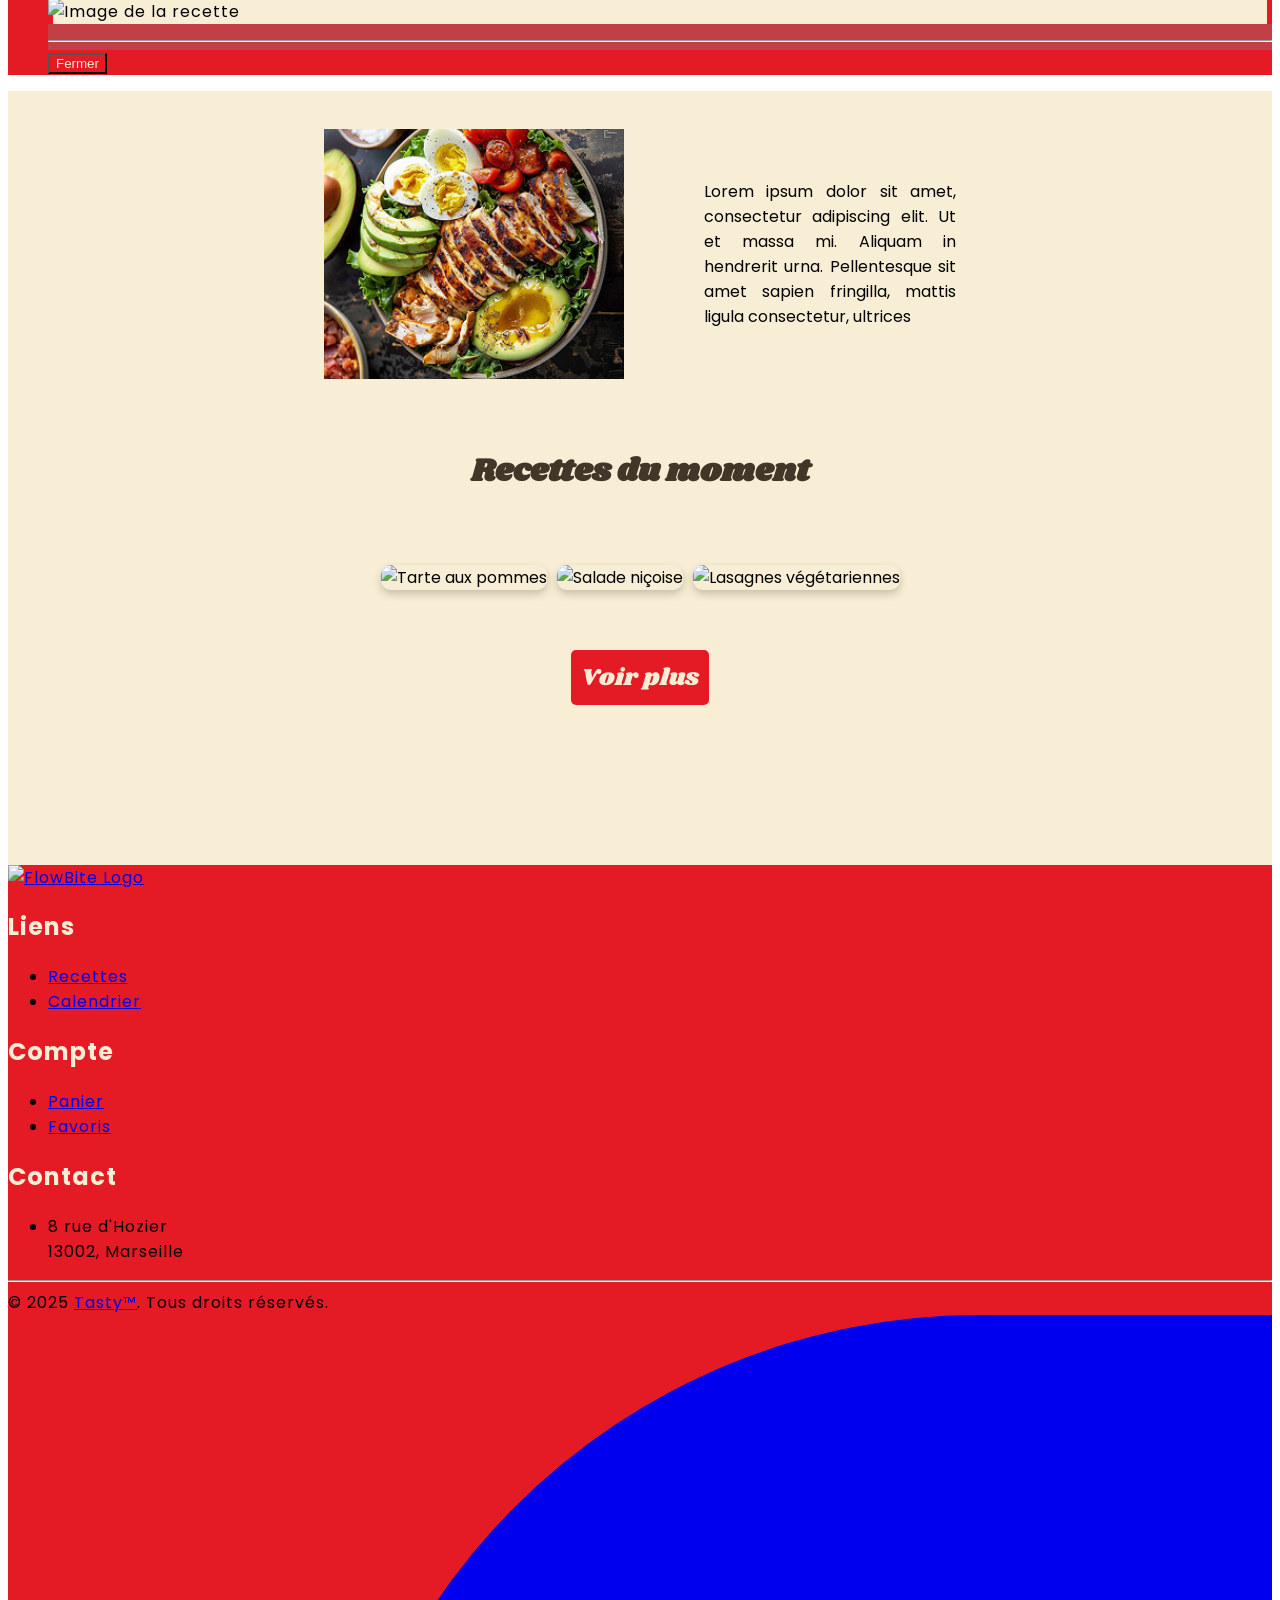
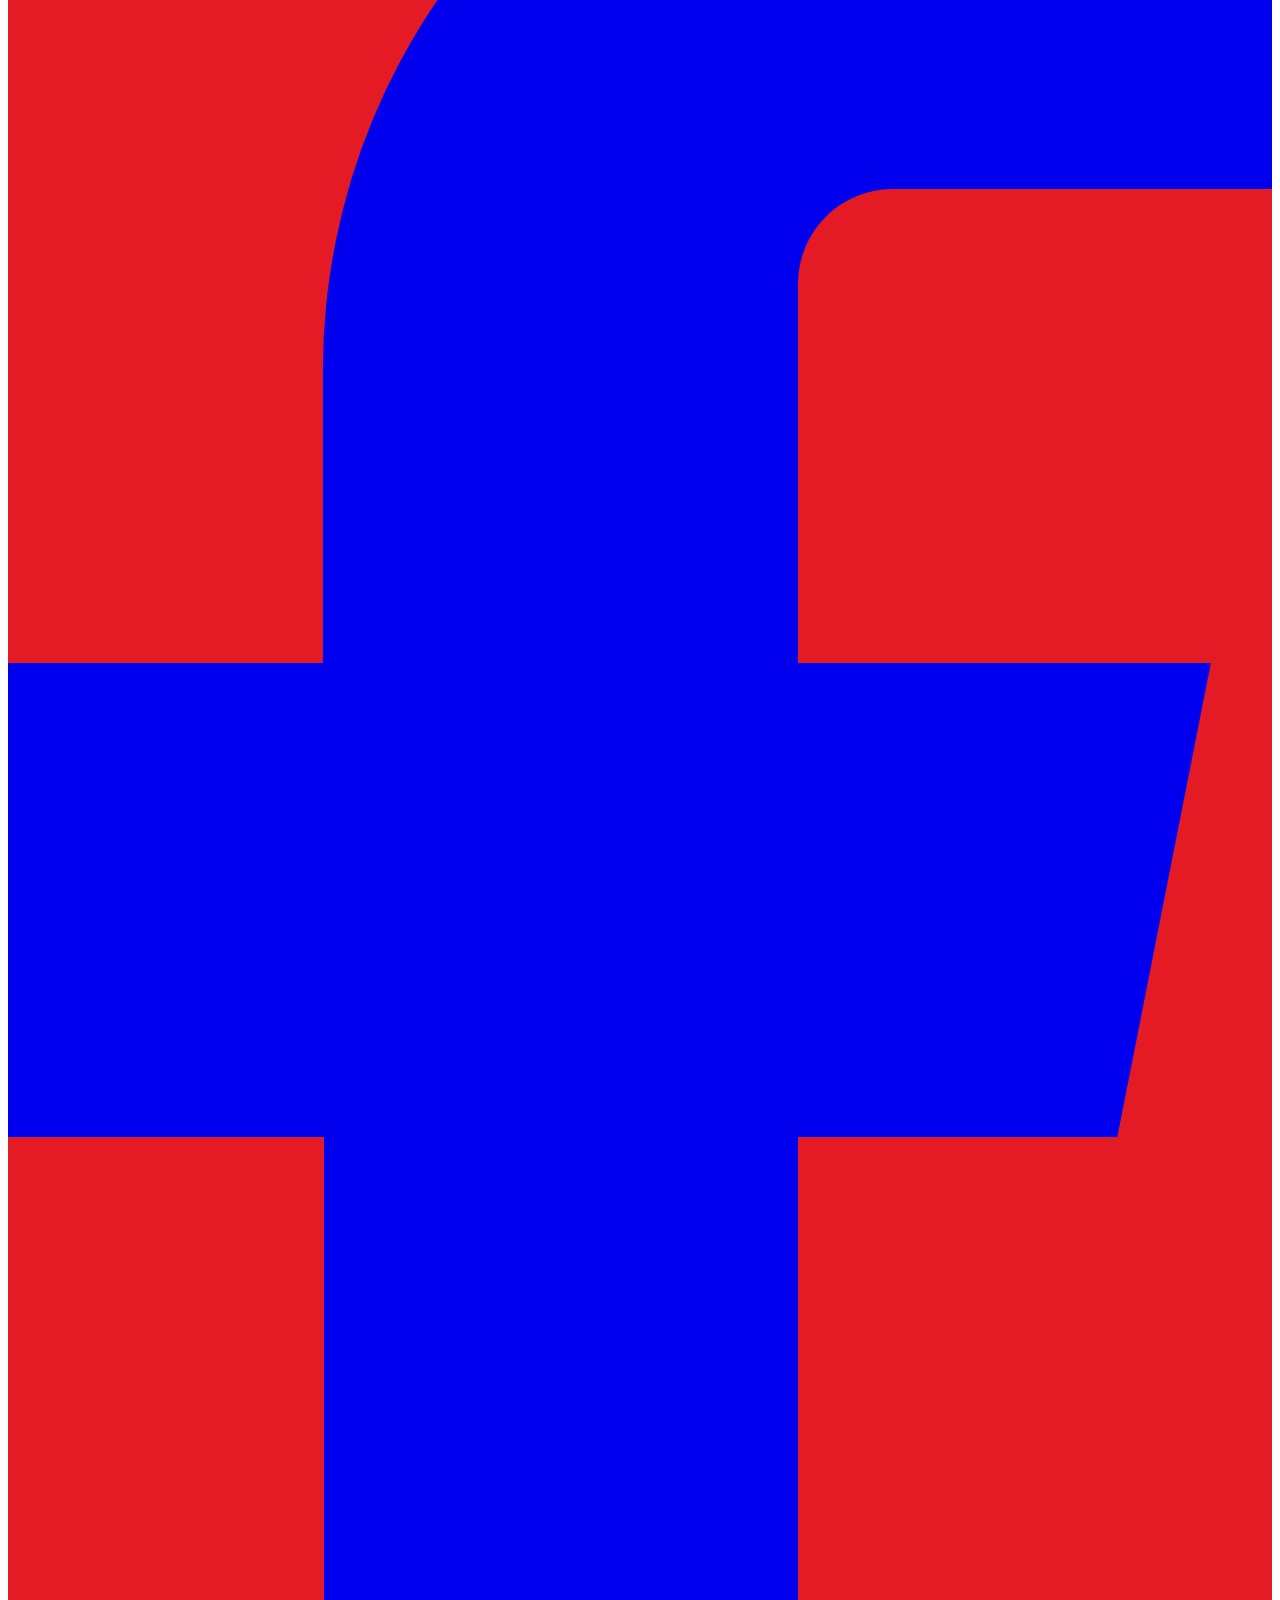
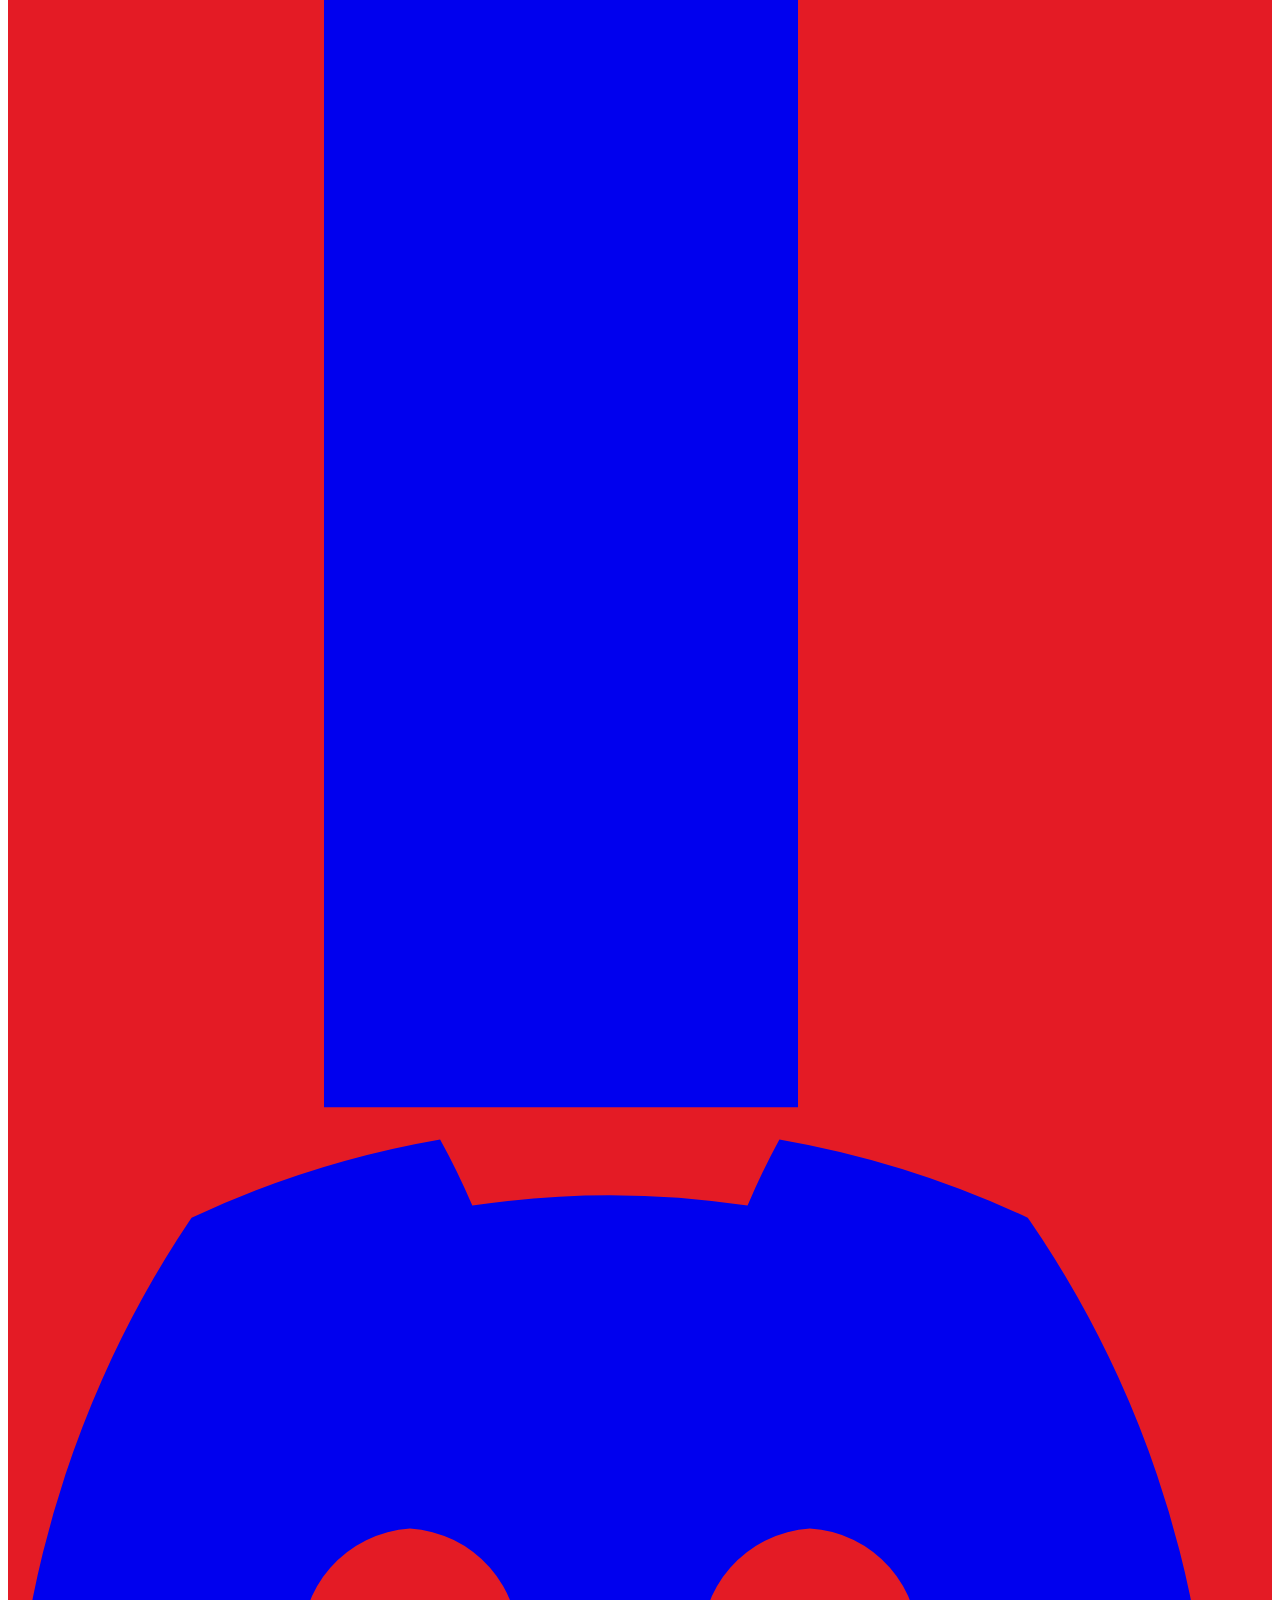
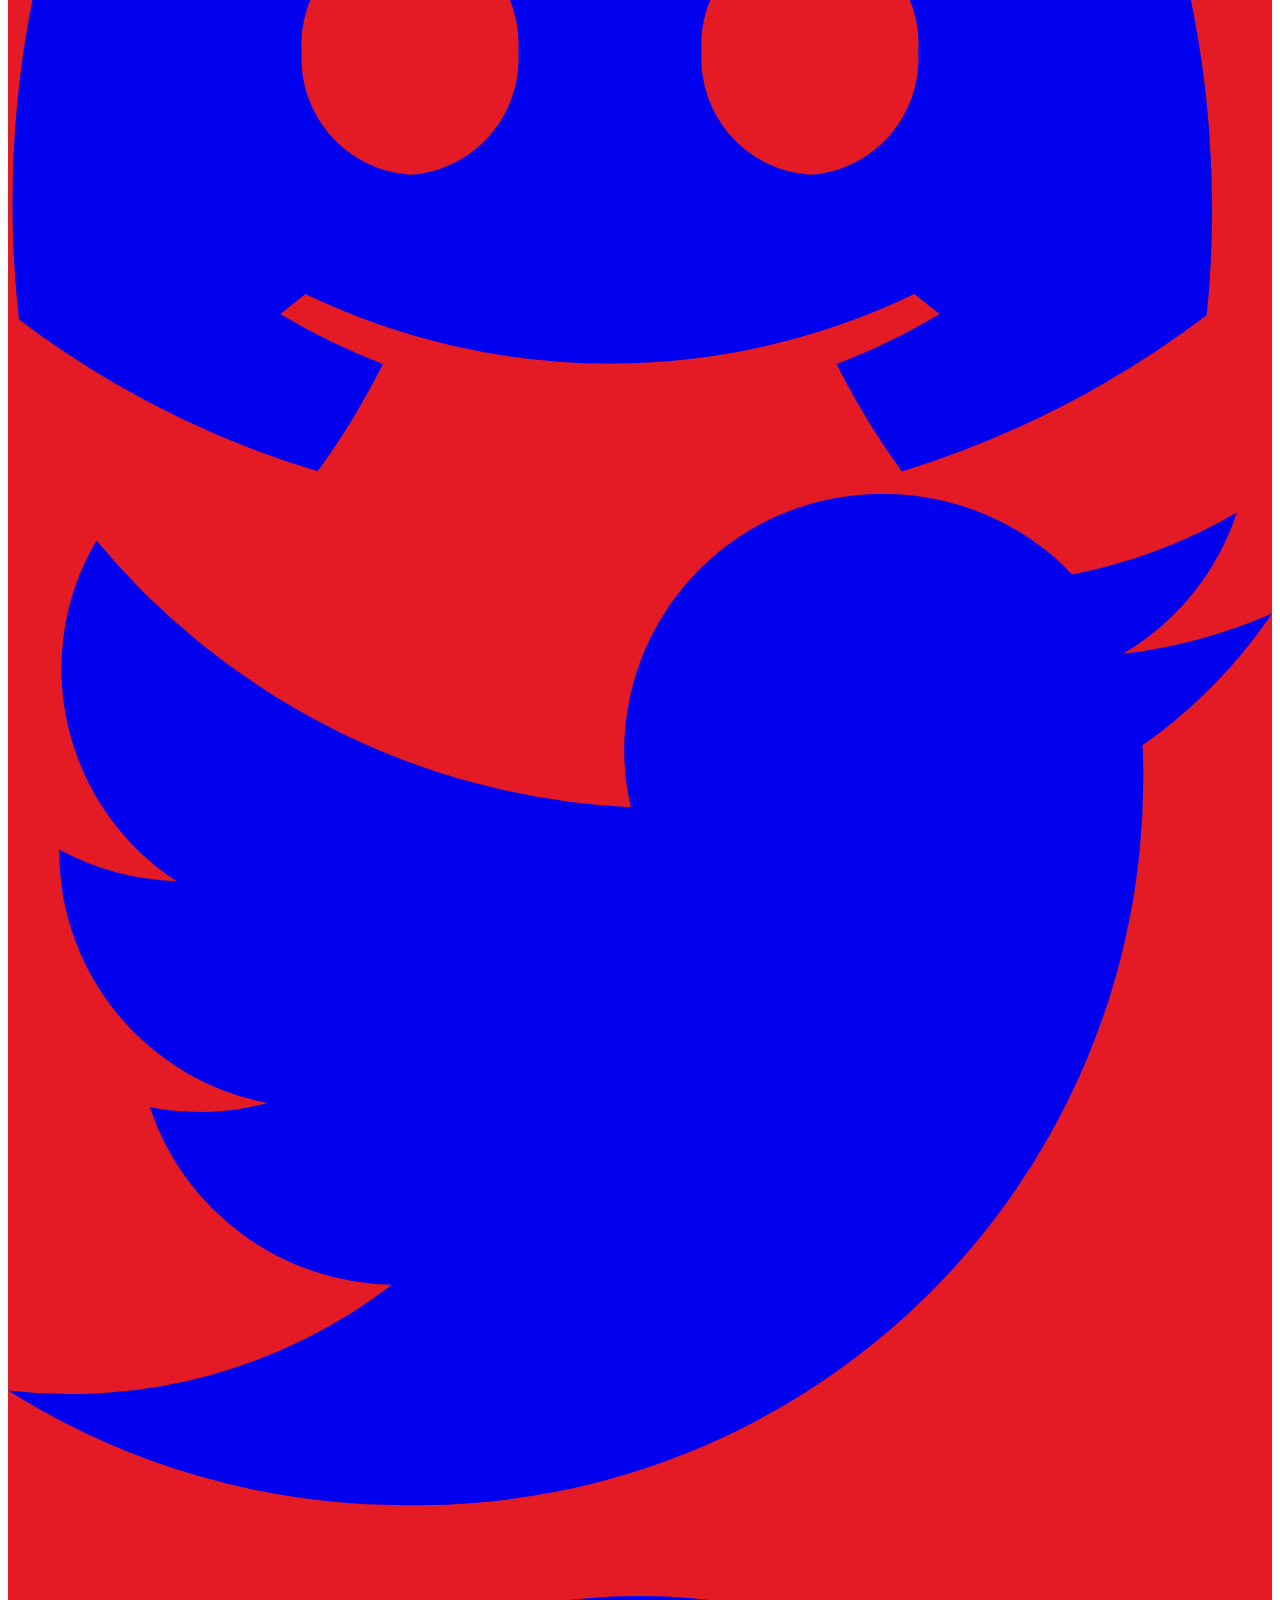
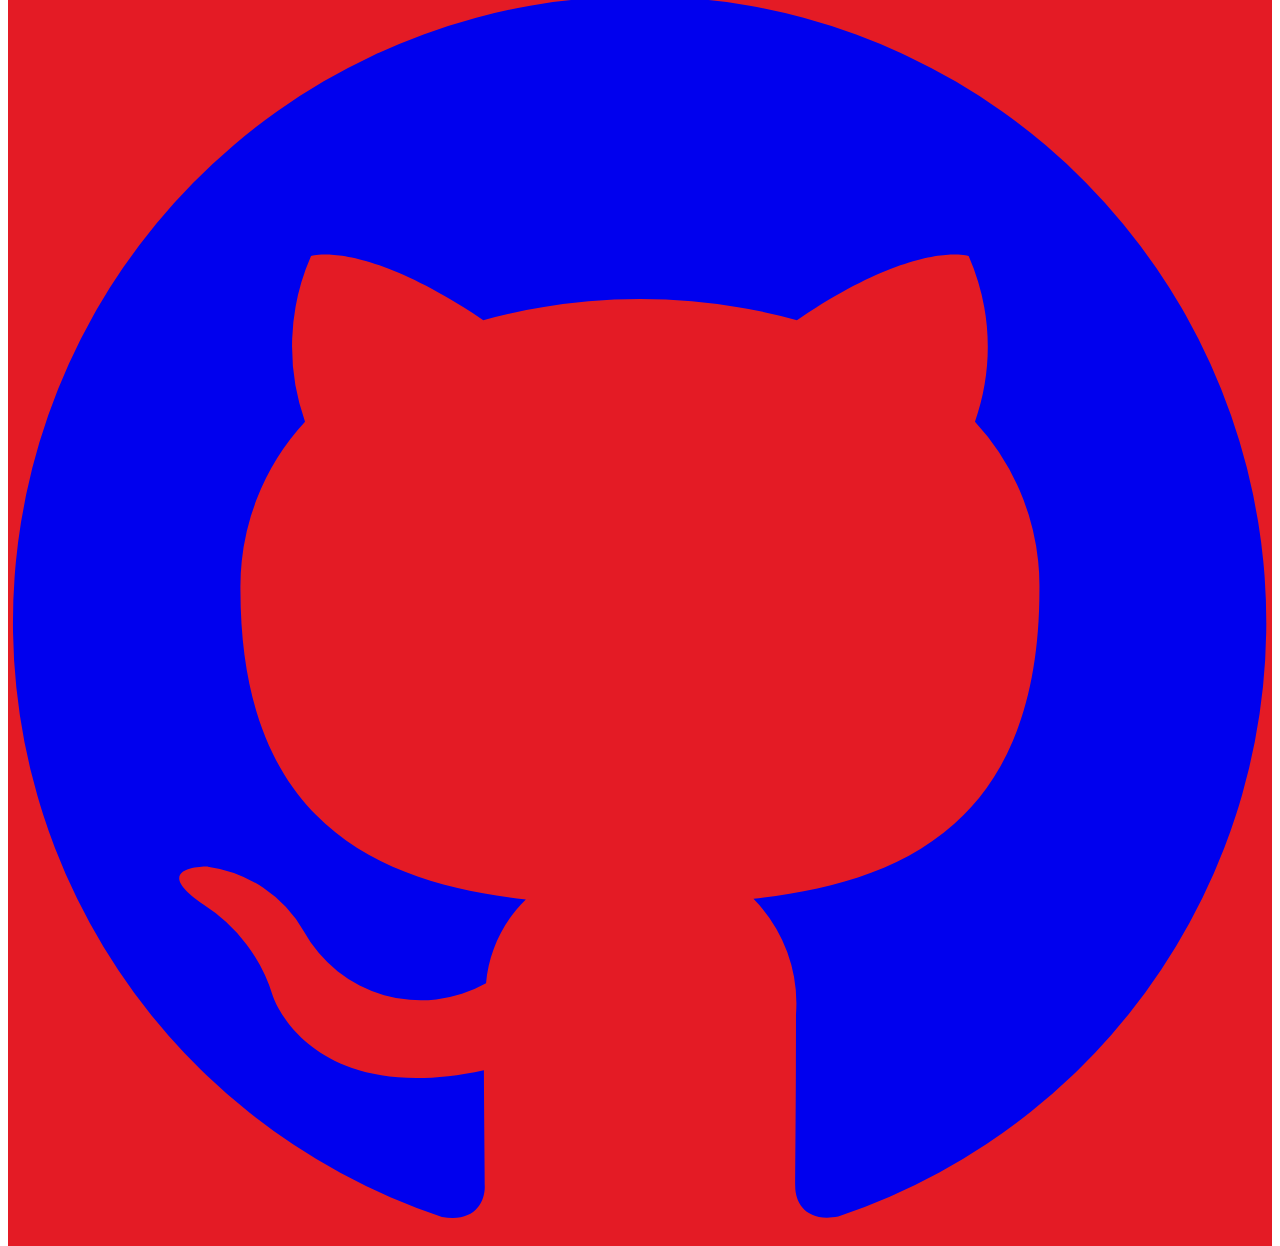
==== commit b3d73961: "Push for dev" ====
--- a/index.html
+++ b/index.html
@@ -11,15 +11,15 @@
     <link rel="preconnect" href="https://fonts.gstatic.com" crossorigin>
     <link href="https://fonts.googleapis.com/css2?family=Poppins:ital,wght@0,100;0,200;0,300;0,400;0,500;0,600;0,700;0,800;0,900;1,100;1,200;1,300;1,400;1,500;1,600;1,700;1,800;1,900&family=Shrikhand&display=swap" rel="stylesheet">
     <link href="https://fonts.googleapis.com/css2?family=Material+Symbols+Outlined" rel="stylesheet" />
-    <link rel="stylesheet" href="https://cdnjs.cloudflare.com/ajax/libs/font-awesome/6.7.2/css/all.min.css">
     <link href="https://cdn.jsdelivr.net/npm/flowbite@3.1.2/dist/flowbite.min.css" rel="stylesheet" />
     <script src="https://cdn.jsdelivr.net/npm/flowbite@3.1.2/dist/flowbite.min.js"></script>
+    <link rel="stylesheet" href="https://cdnjs.cloudflare.com/ajax/libs/font-awesome/6.7.2/css/all.min.css">
     <link rel="stylesheet" href="./public/css/style.css">
     <script src="./controllers/js/template.js" defer></script>
     <script src="./controllers/js/shopping.js" defer></script>
     <script src="https://cdnjs.cloudflare.com/ajax/libs/jspdf/2.4.0/jspdf.umd.min.js"></script>
+    <script src="./controllers/js/randomRecipes.js" defer></script>
     <script src="./controllers/js/search-navbar.js" defer></script>
-    <script src="./controllers/js/randomRecipes.js" defer></script>
    
     <title>Tasty</title>
 </head>
--- a/public/css/root.css
+++ b/public/css/root.css
@@ -143,6 +143,24 @@
     footer {
         letter-spacing: 1px;
     }
+    #shoppingList {
+        max-height: 300px;
+        overflow-y: auto;
+    }
+    #shoppingList li {
+        background-color: #f9f9f9;
+        padding: 10px;
+        border-radius: 5px;
+    }
+    #shoppingList li h3 {
+        margin-bottom: 5px;
+    }
+    #shoppingList li ul {
+        margin-left: 20px;
+    }
+    #downloadPdf:hover, #clearList:hover {
+        opacity: 0.9;
+    }
 }
 
 @media only screen and (max-width: 768px) {
@@ -154,31 +172,8 @@
     
 }
 
-.modalContentPanel{
-    background-color: var(--bg-sec);
-    color: var(--bg-sec);
-    font-family: var(--main-font);
-    box-shadow: rgba(0, 0, 0, 0.35) 0px 5px 15px;
-    table{
-        background-color: var(--bg-main);
-    }
-    sr-only{
-        color: var(--bg-main);
-    }
-#prevPage{
-    color: var(--bg-main);
-}
-
-#nextPage{
-    color: var(--bg-main);
-
-}
-}
-
-@media (max-width: 768px) {
-    
-        
-}
 
 
 
+
+
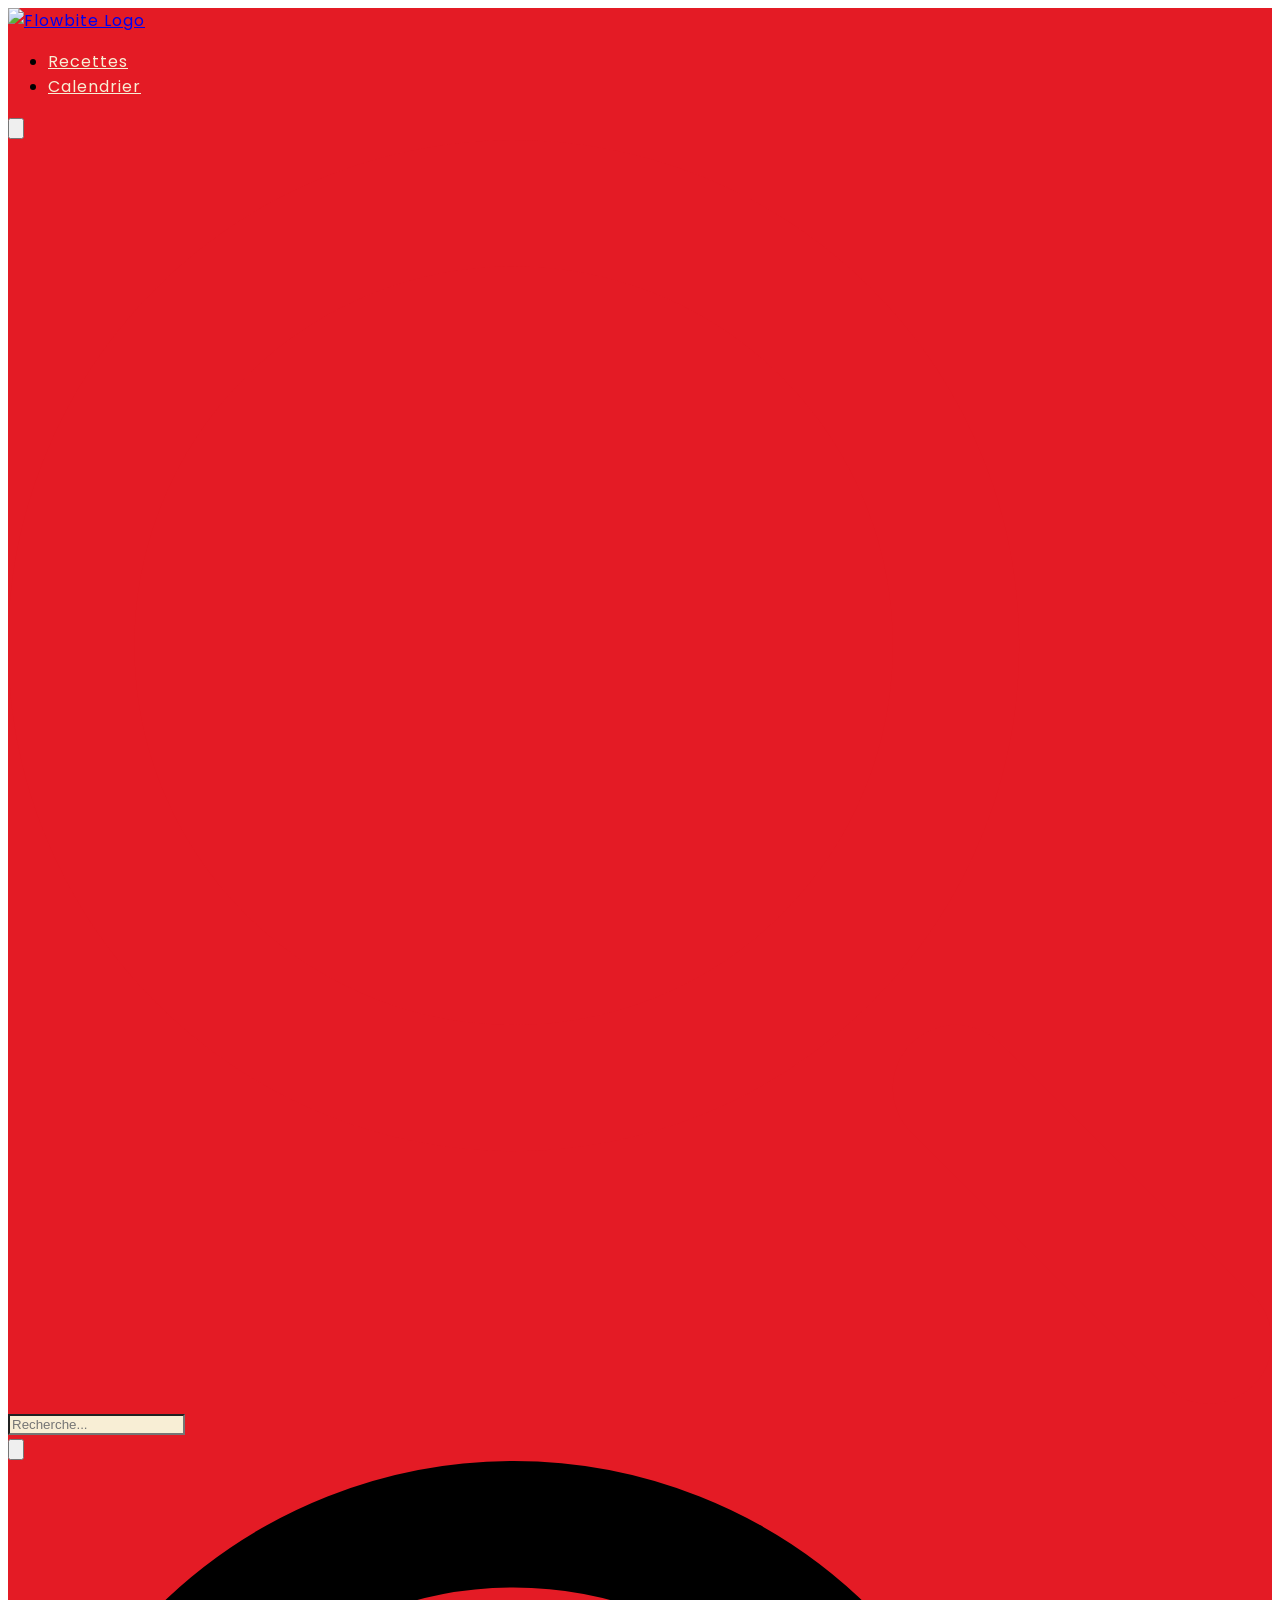
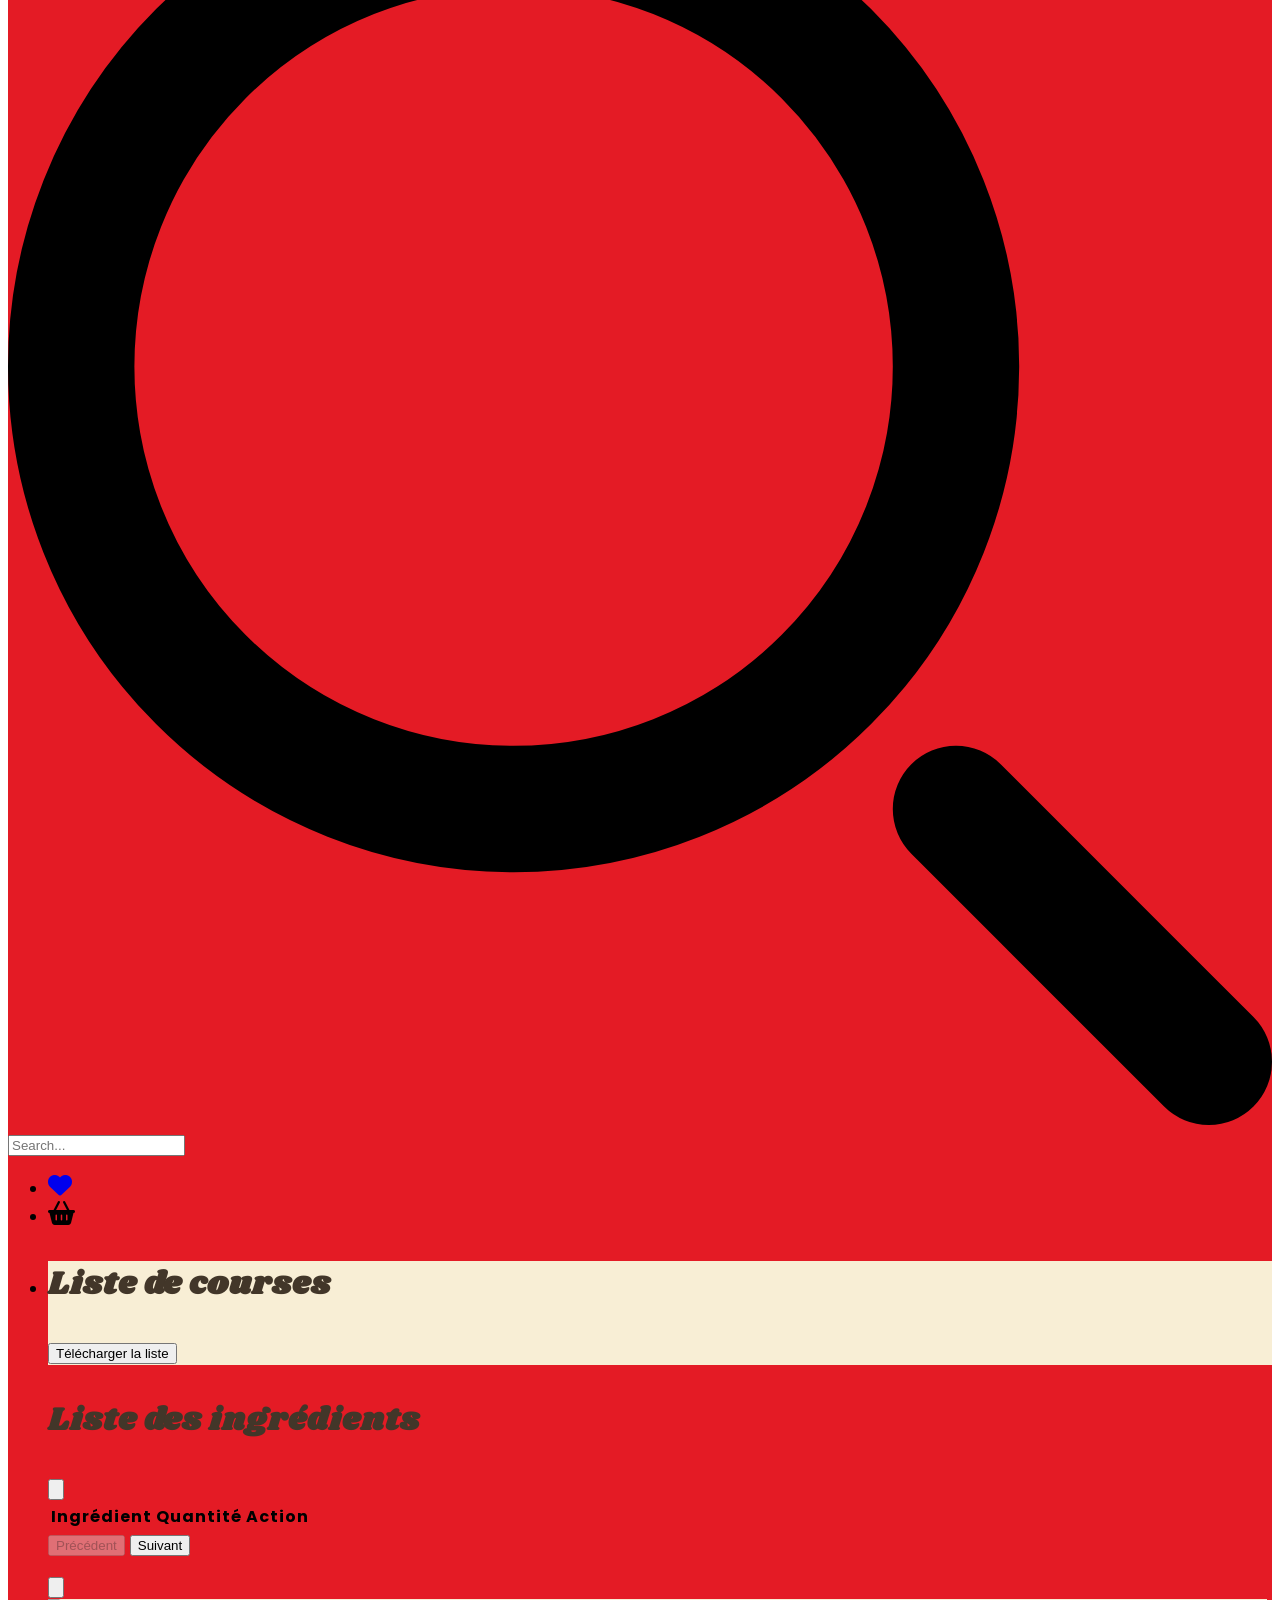
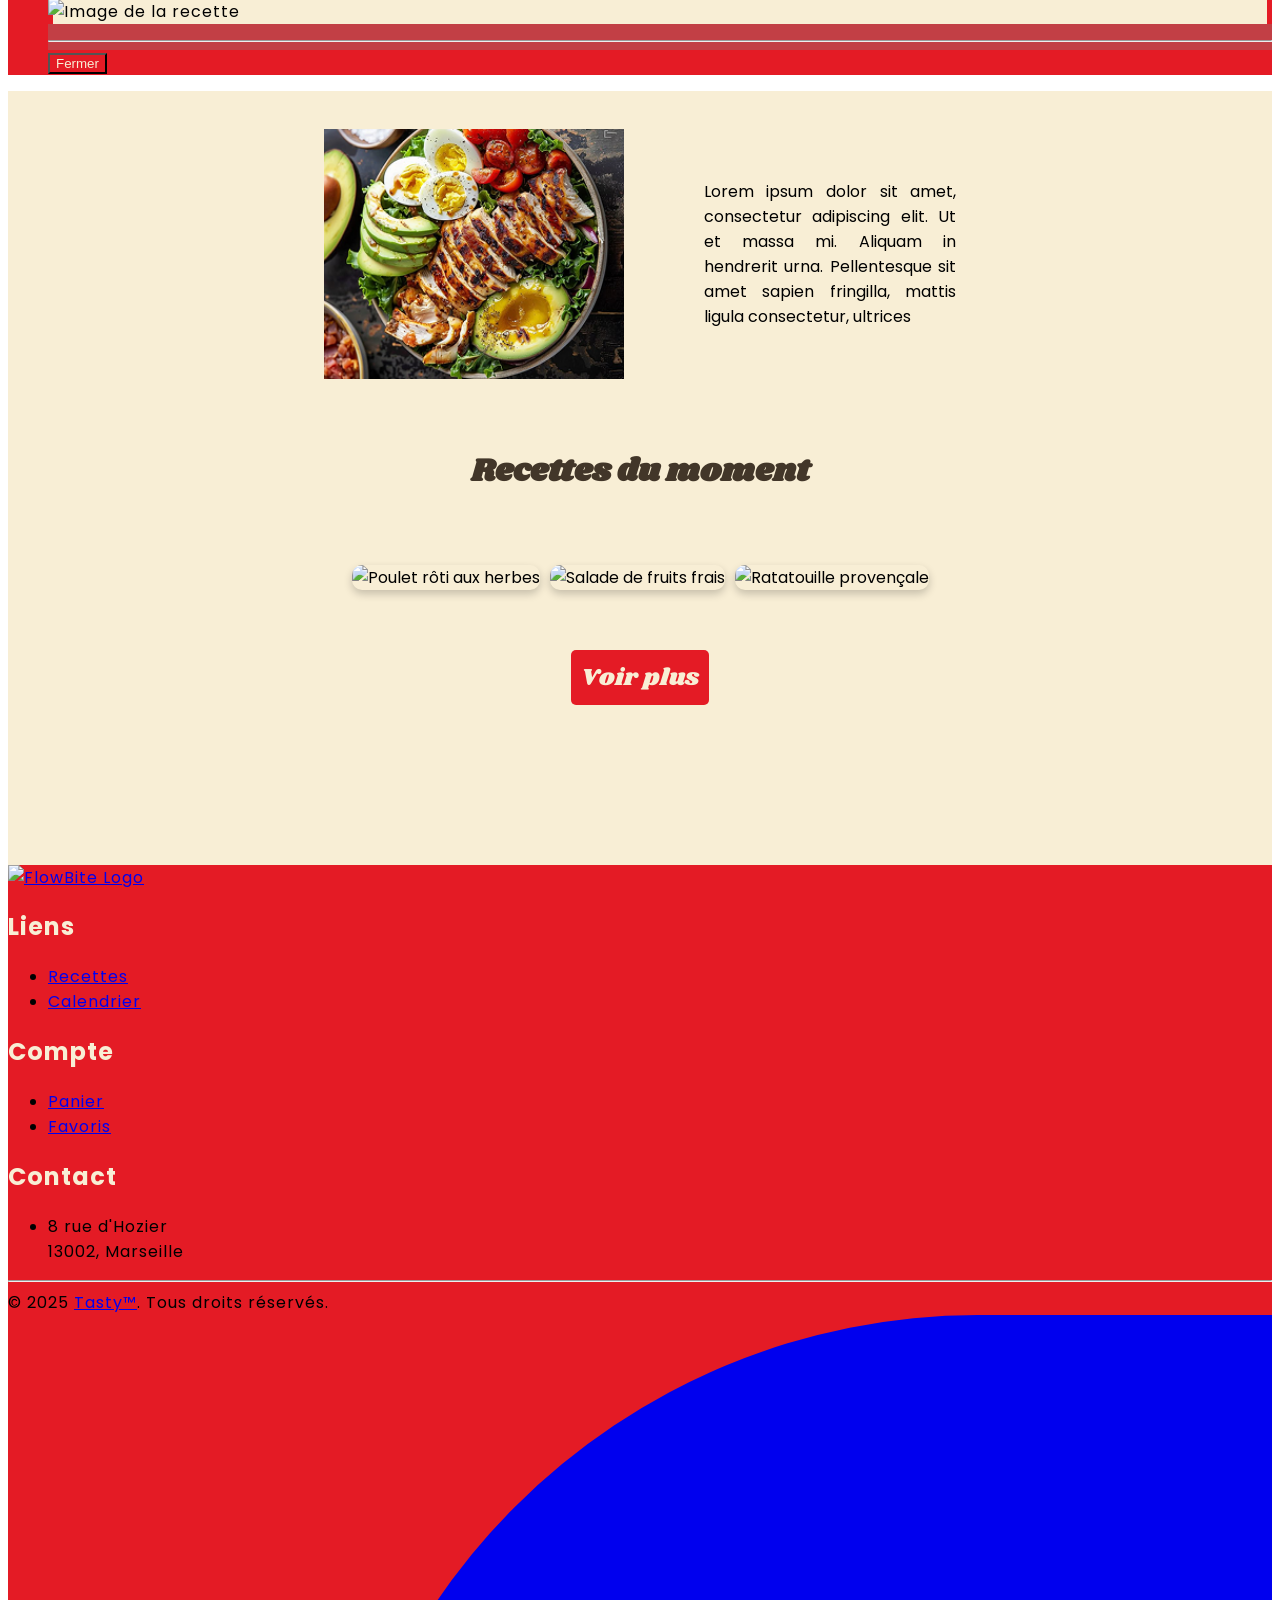
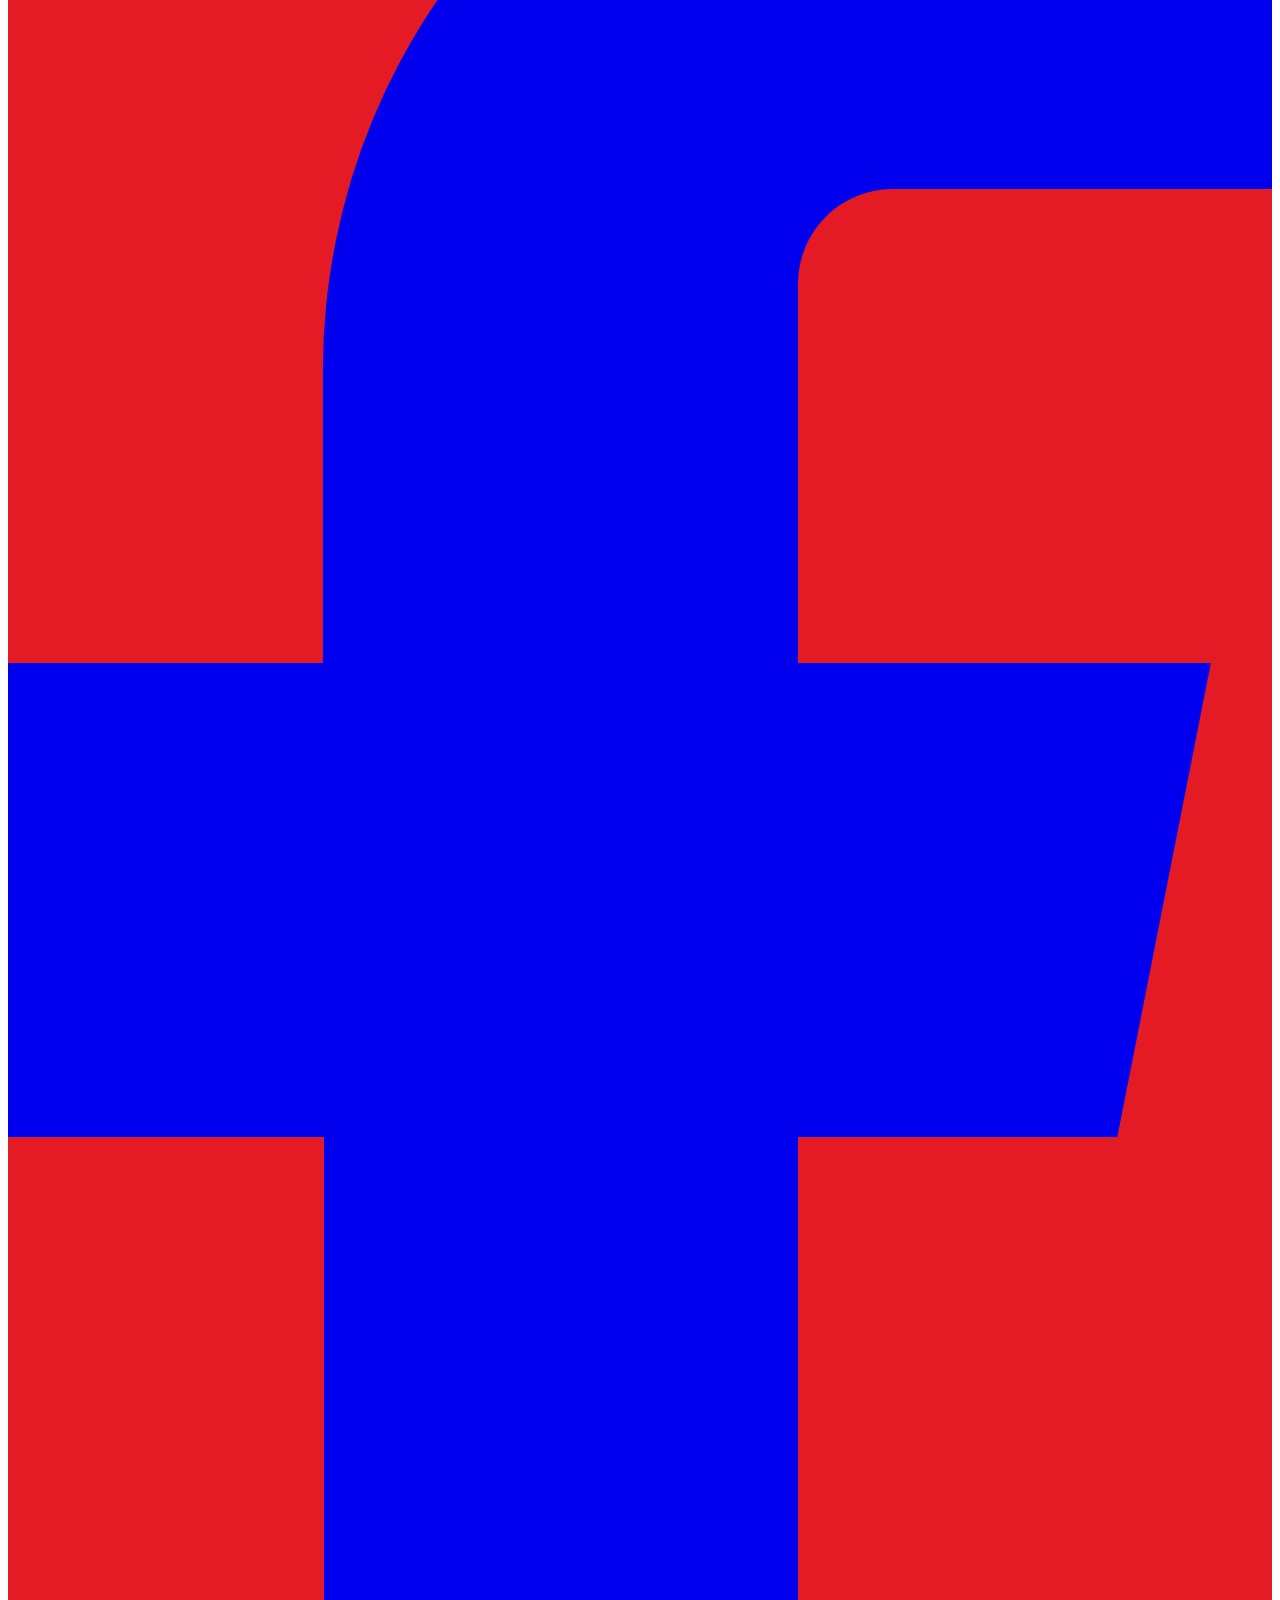
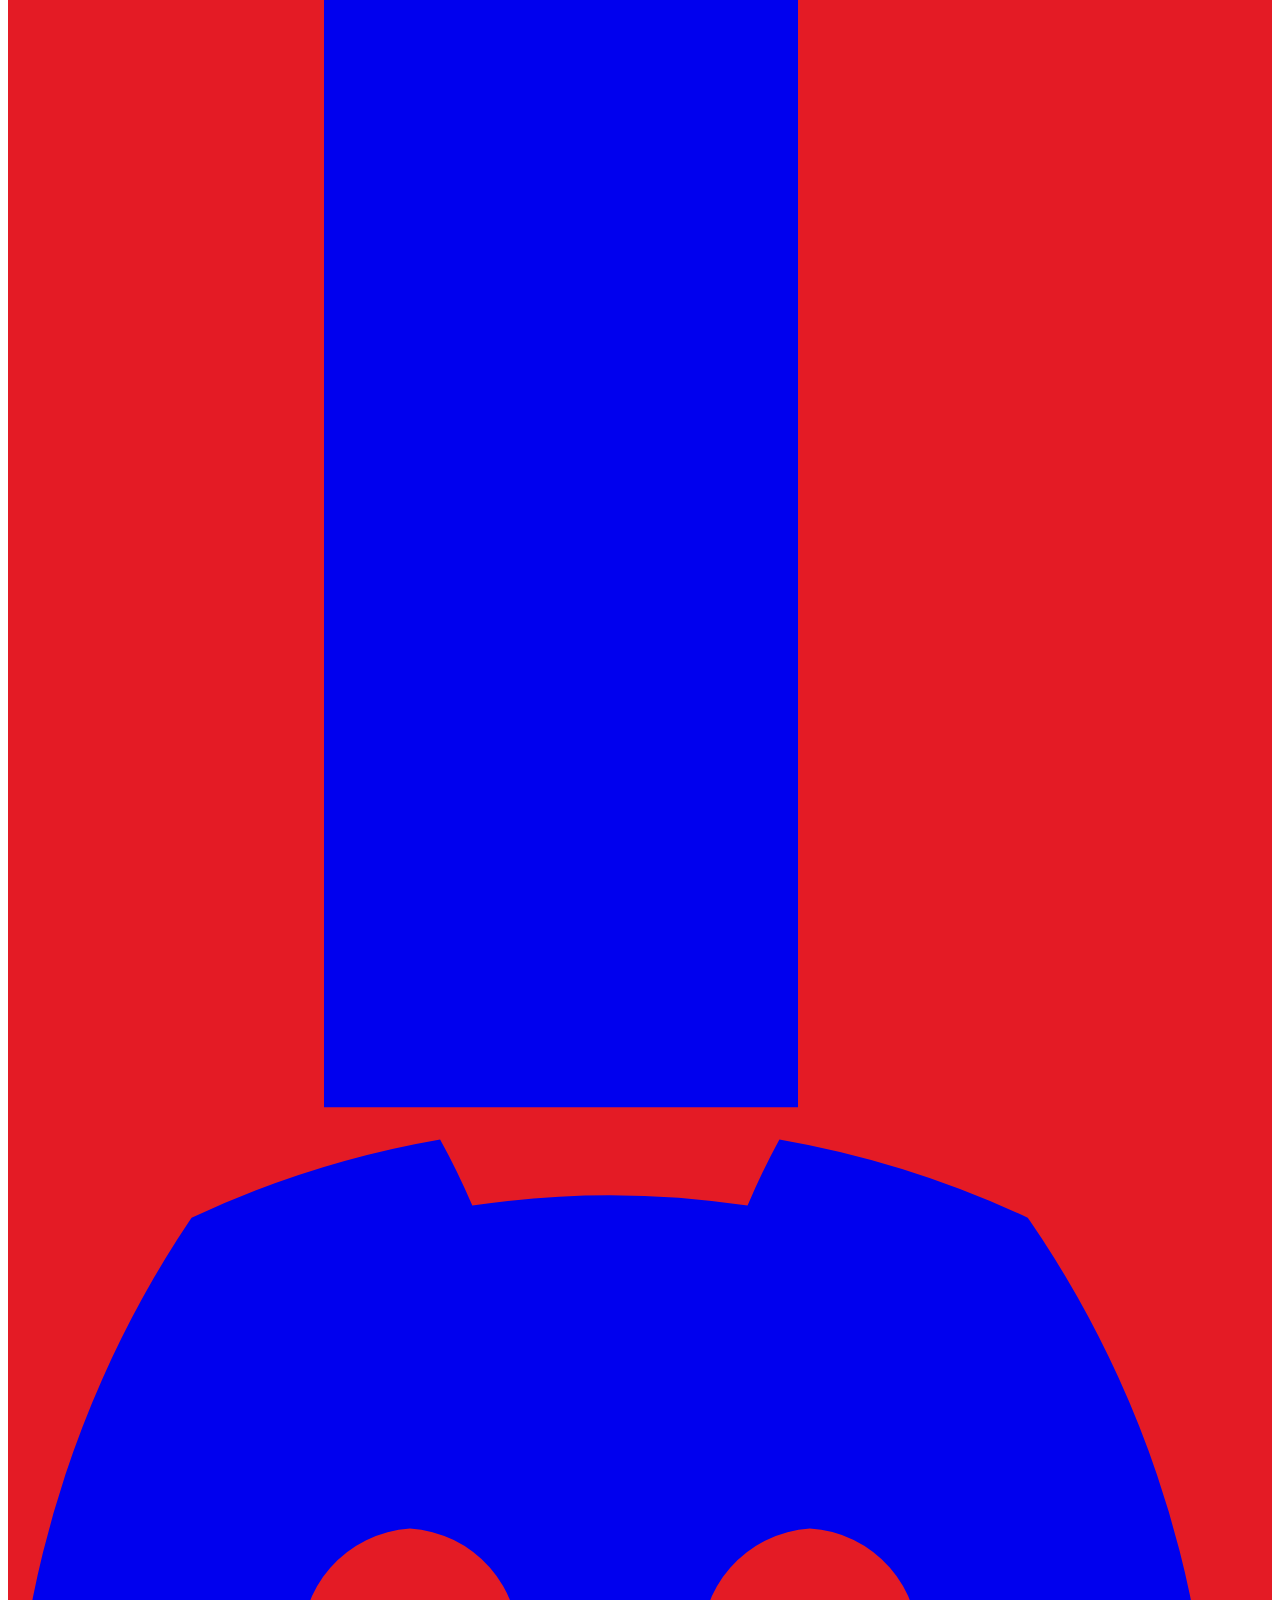
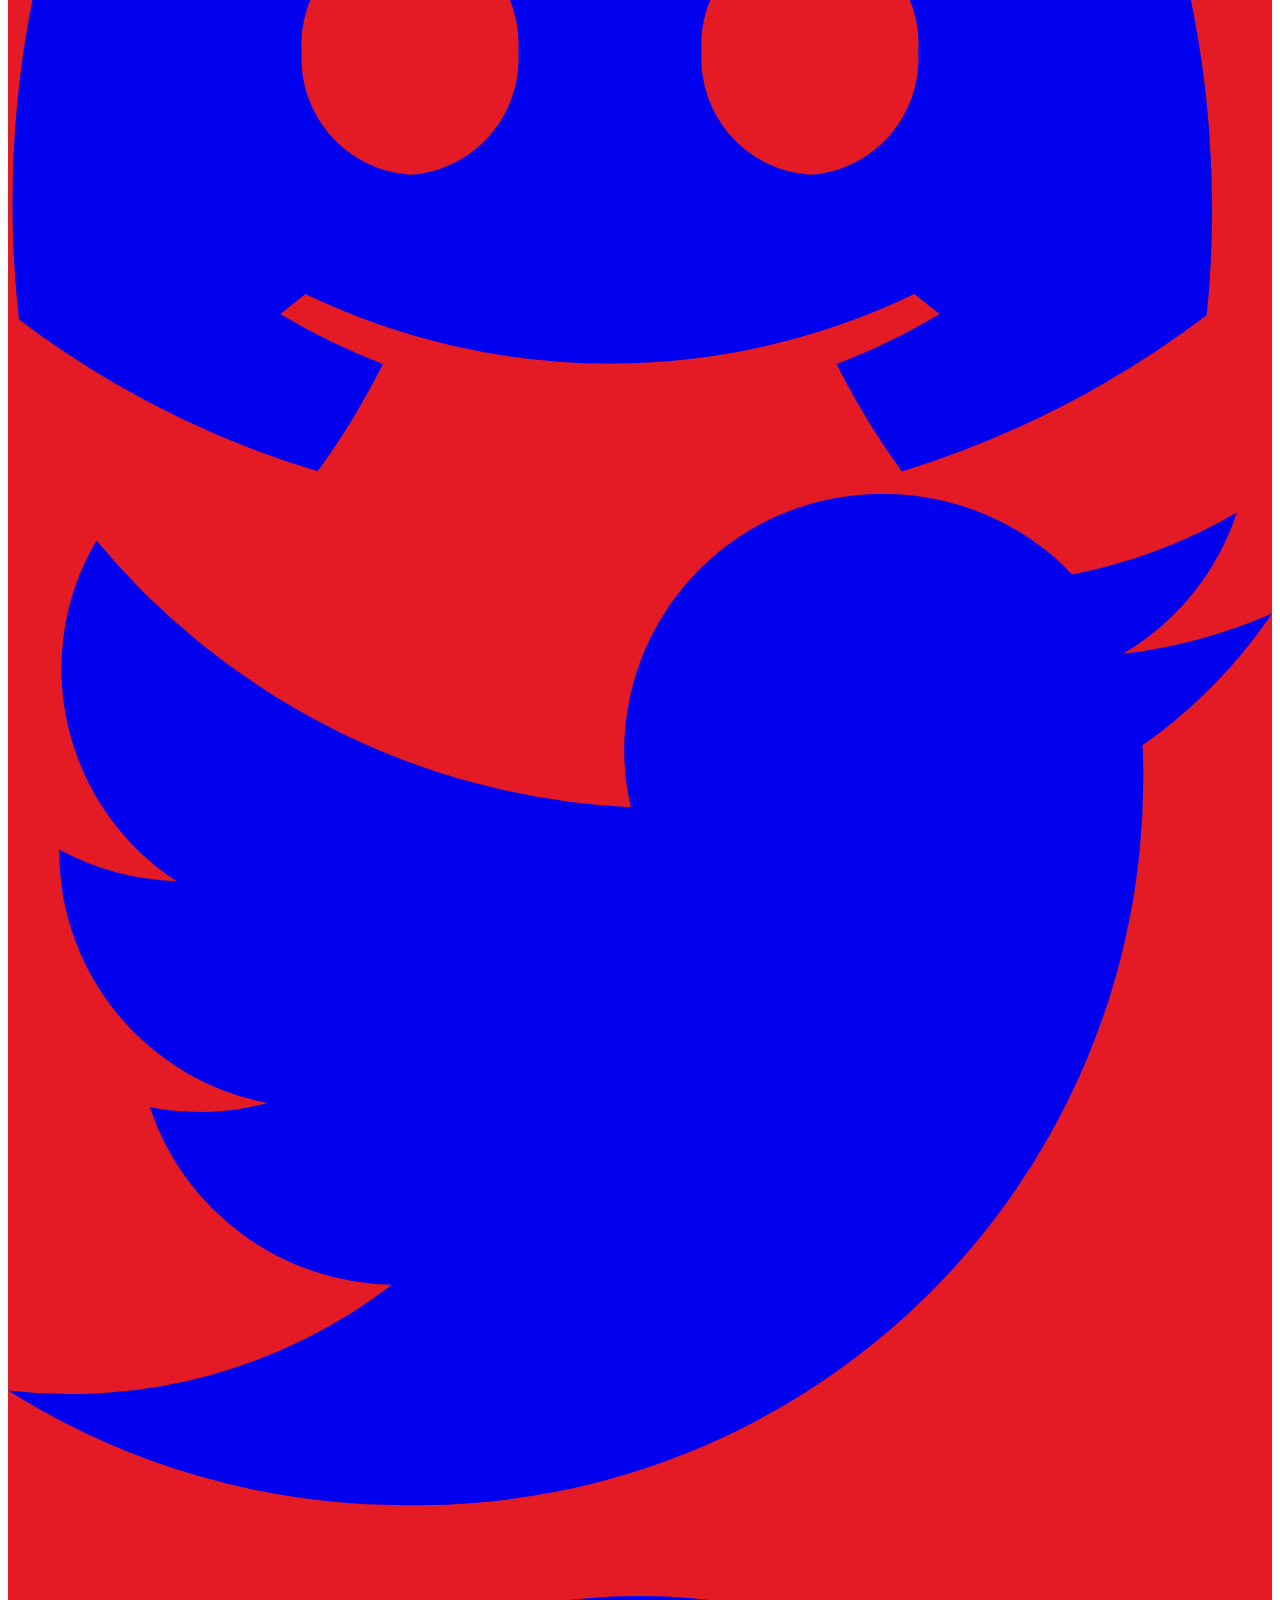
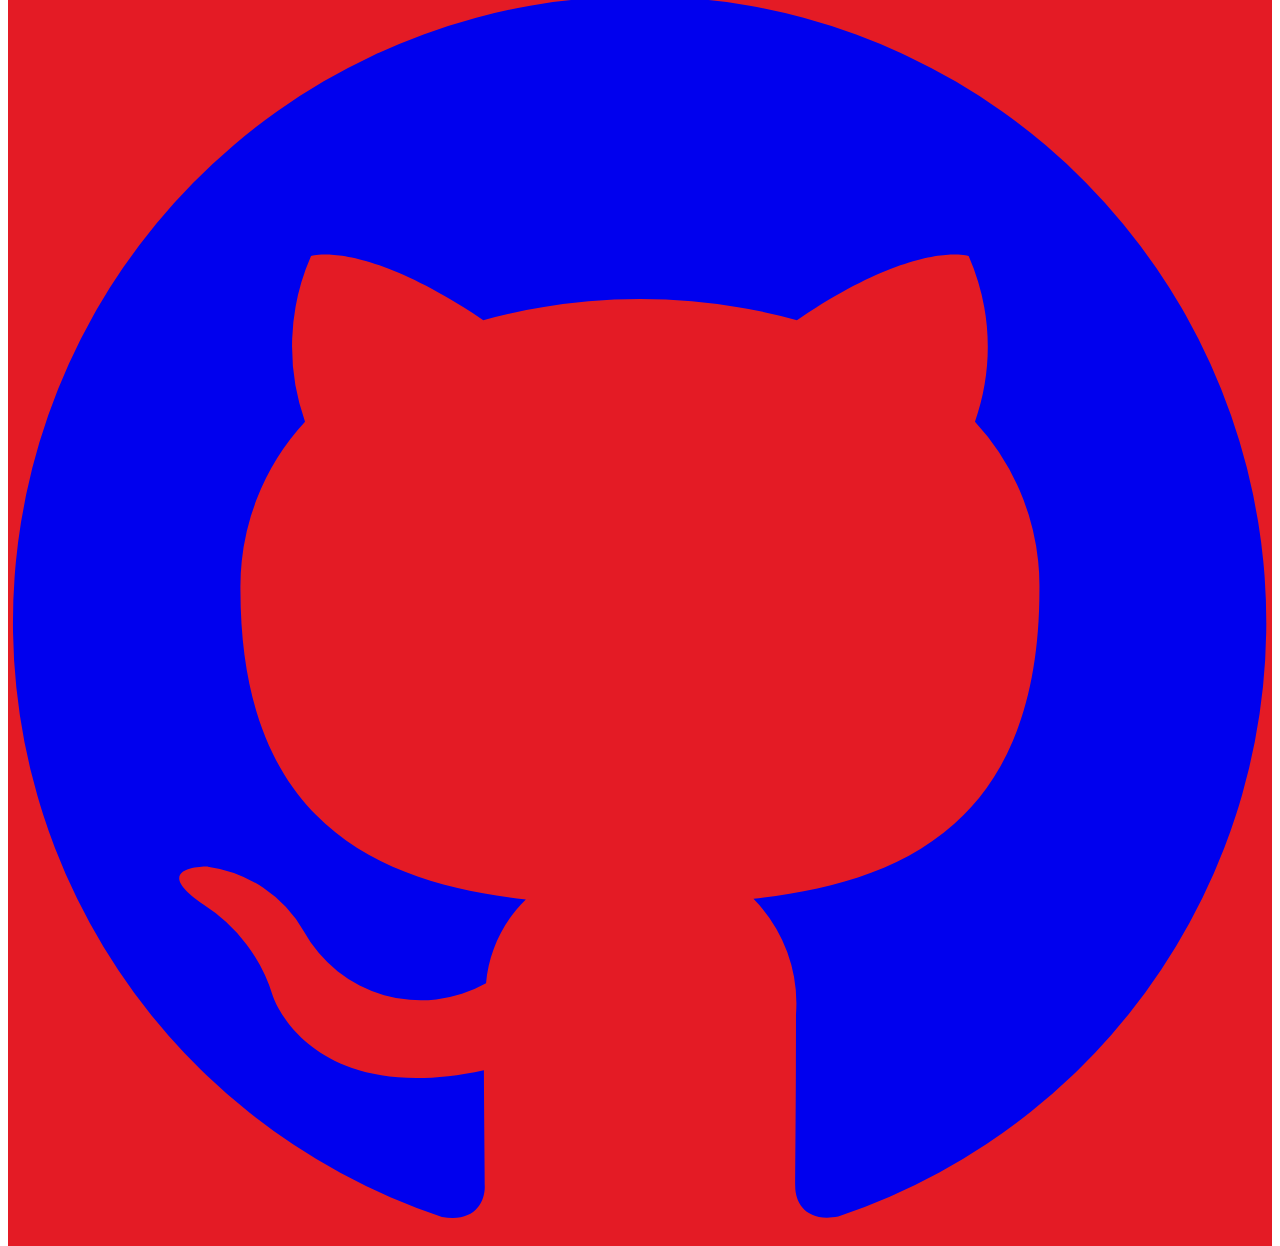
==== commit 5f4f0cda: "Merge branch 'structureM' of https://github.com/antoine-leca/happyMeal into dev" ====
--- a/index.html
+++ b/index.html
@@ -11,6 +11,7 @@
     <link rel="preconnect" href="https://fonts.gstatic.com" crossorigin>
     <link href="https://fonts.googleapis.com/css2?family=Poppins:ital,wght@0,100;0,200;0,300;0,400;0,500;0,600;0,700;0,800;0,900;1,100;1,200;1,300;1,400;1,500;1,600;1,700;1,800;1,900&family=Shrikhand&display=swap" rel="stylesheet">
     <link href="https://fonts.googleapis.com/css2?family=Material+Symbols+Outlined" rel="stylesheet" />
+    <link rel="stylesheet" href="https://cdnjs.cloudflare.com/ajax/libs/font-awesome/6.7.2/css/all.min.css">
     <link href="https://cdn.jsdelivr.net/npm/flowbite@3.1.2/dist/flowbite.min.css" rel="stylesheet" />
     <script src="https://cdn.jsdelivr.net/npm/flowbite@3.1.2/dist/flowbite.min.js"></script>
     <link rel="stylesheet" href="https://cdnjs.cloudflare.com/ajax/libs/font-awesome/6.7.2/css/all.min.css">
@@ -18,6 +19,7 @@
     <script src="./controllers/js/template.js" defer></script>
     <script src="./controllers/js/shopping.js" defer></script>
     <script src="https://cdnjs.cloudflare.com/ajax/libs/jspdf/2.4.0/jspdf.umd.min.js"></script>
+    <script src="./controllers/js/search-navbar.js" defer></script>
     <script src="./controllers/js/randomRecipes.js" defer></script>
     <script src="./controllers/js/search-navbar.js" defer></script>
    
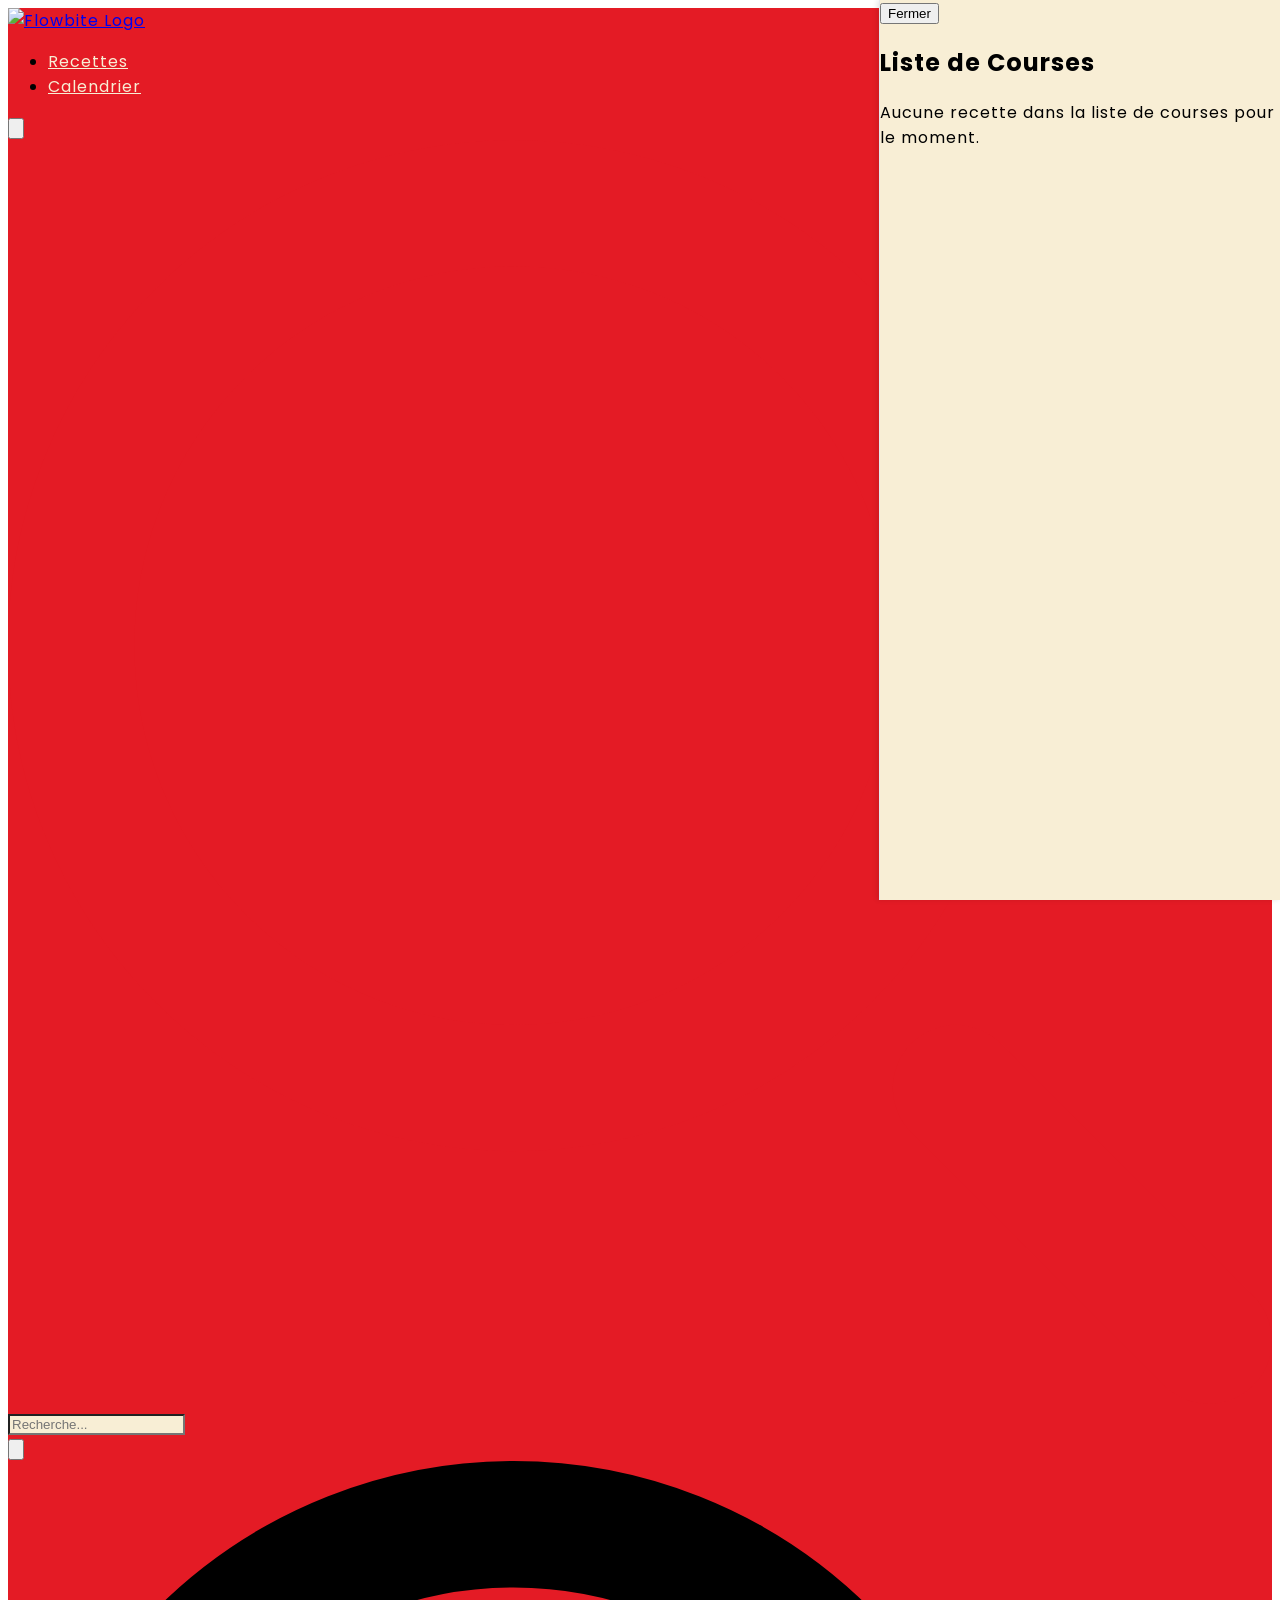
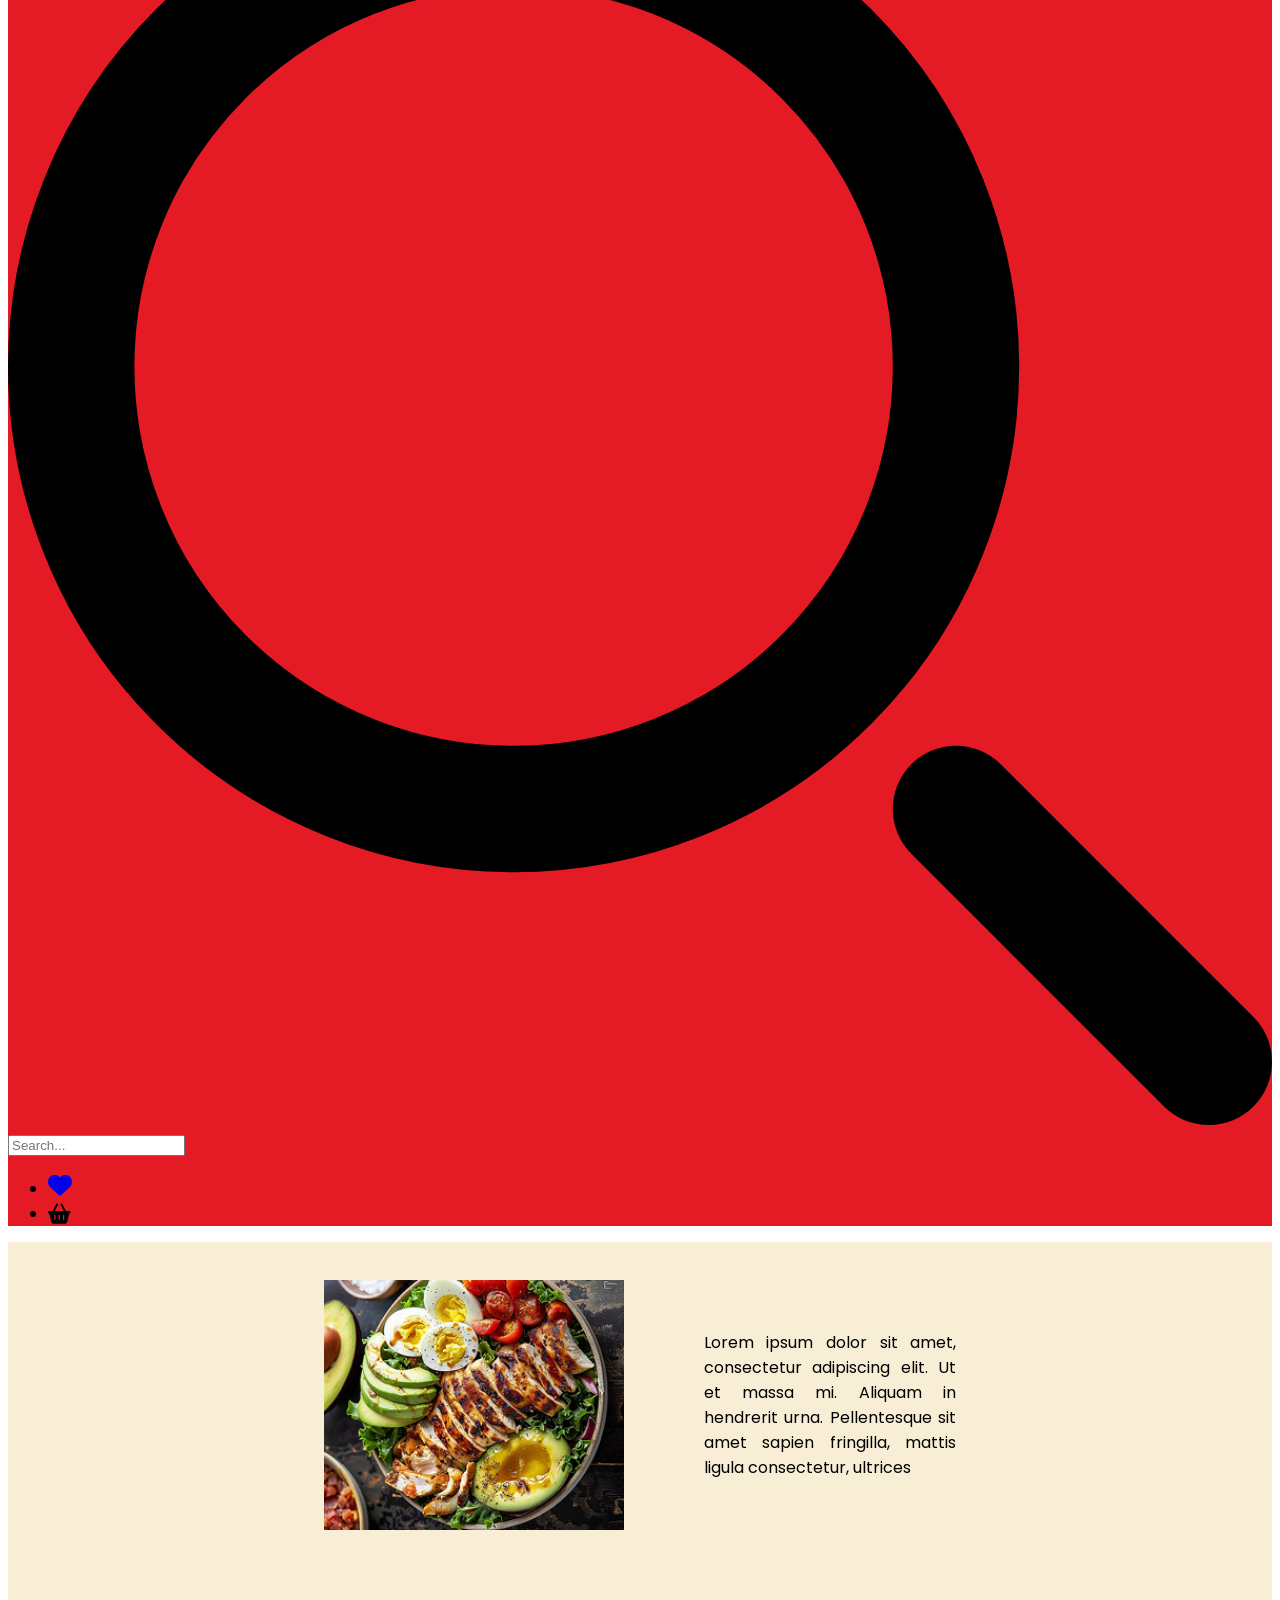
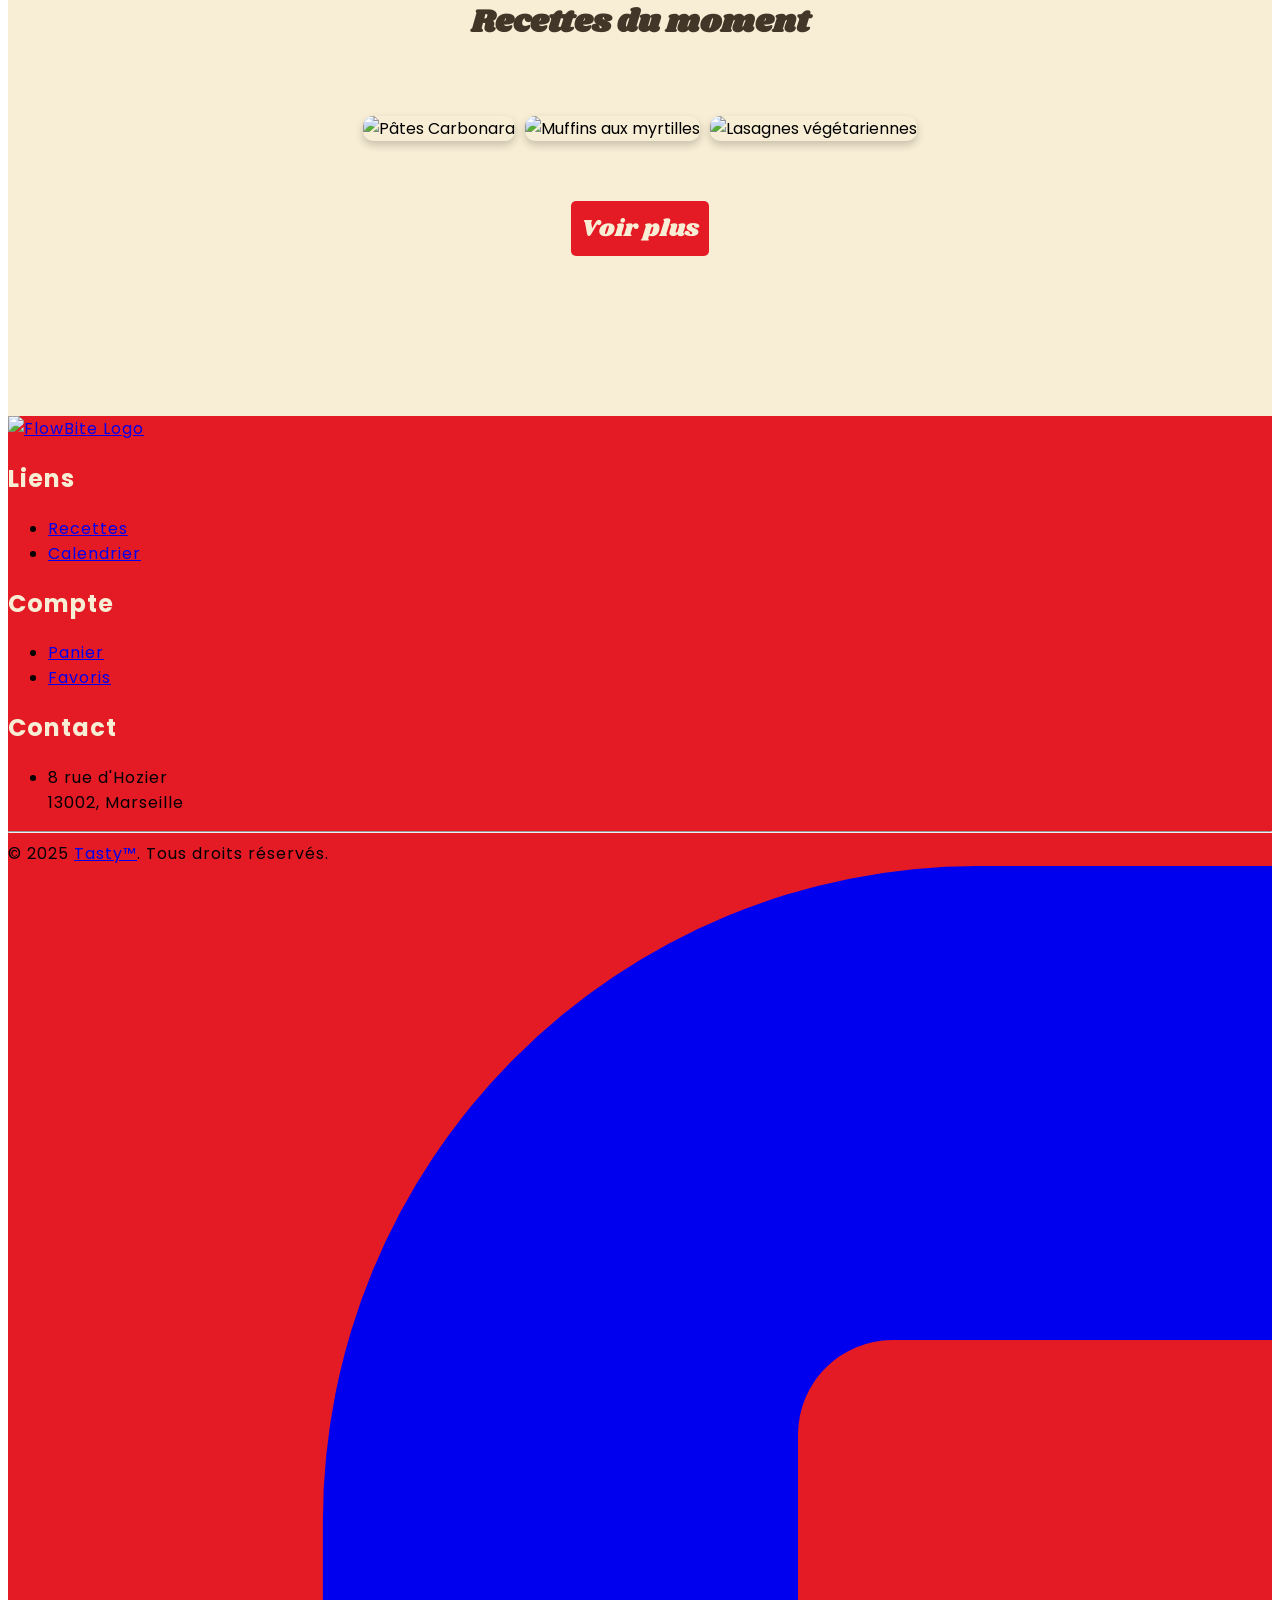
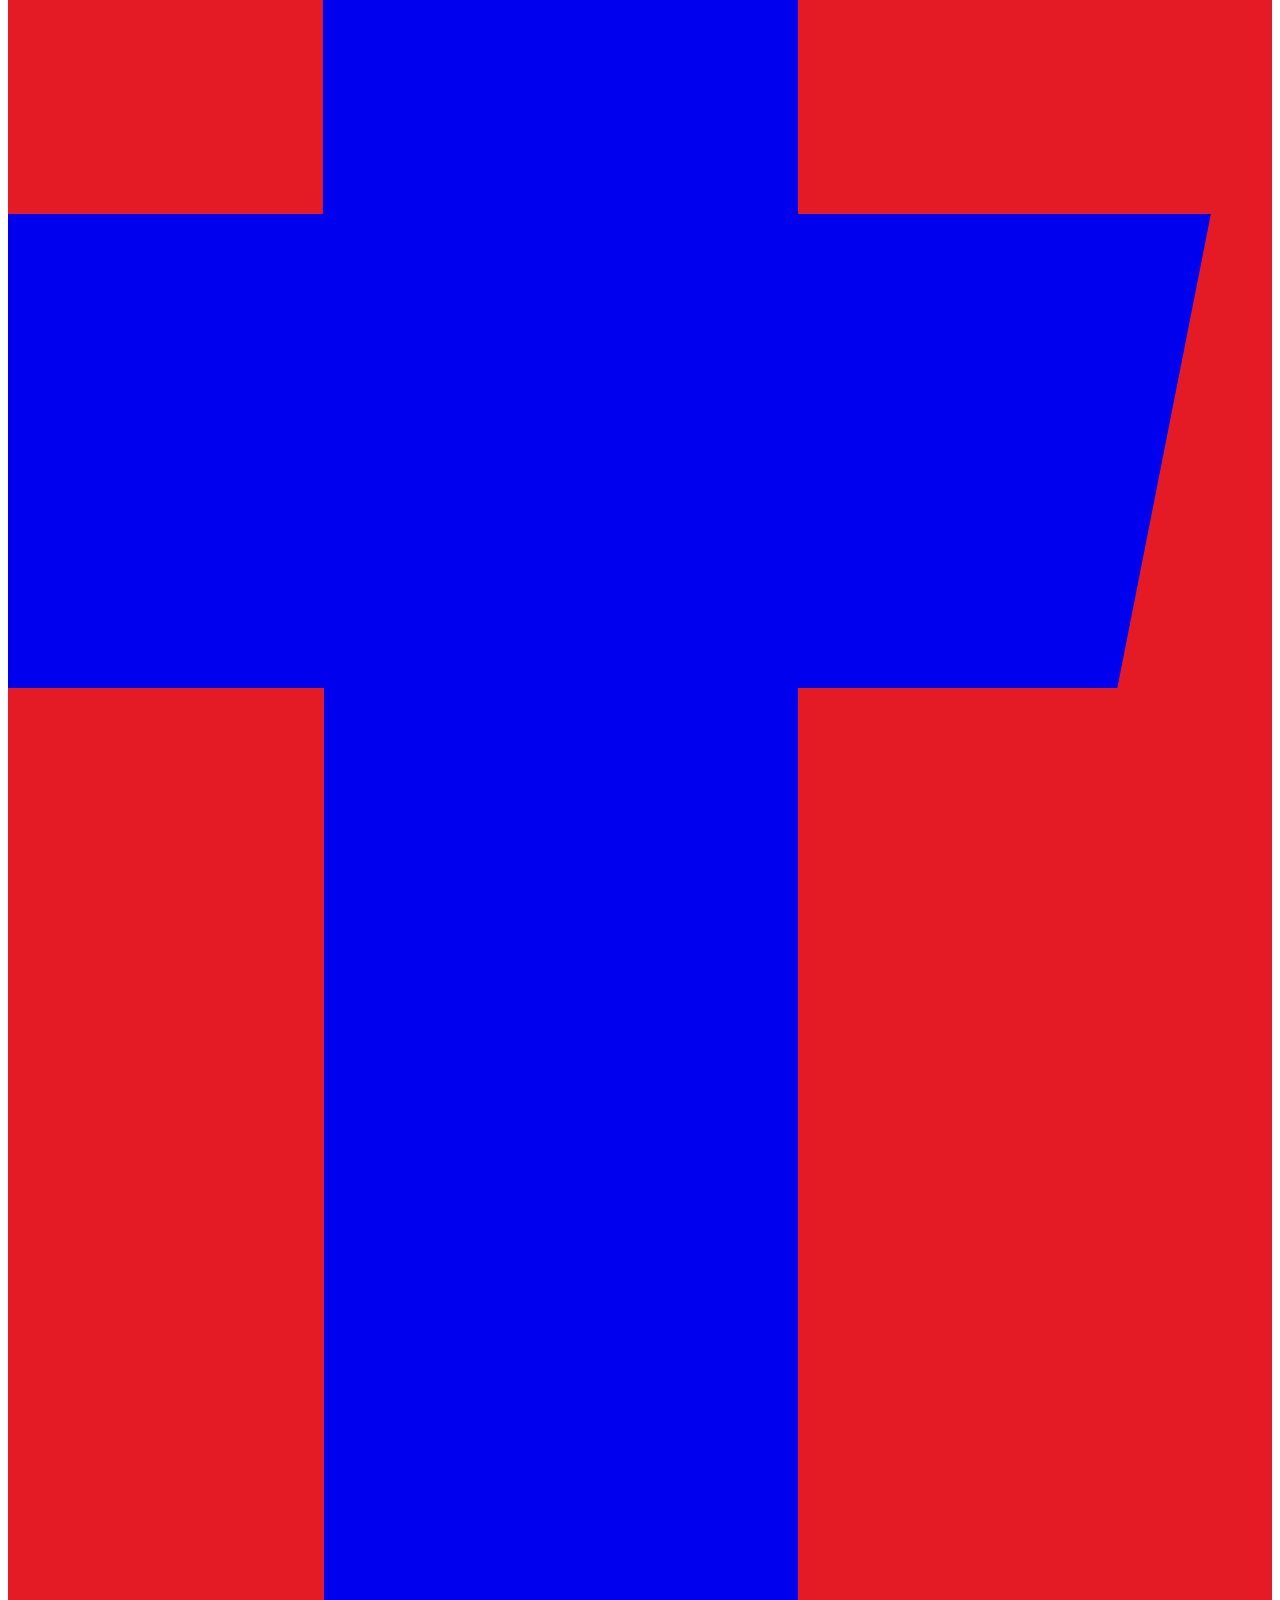
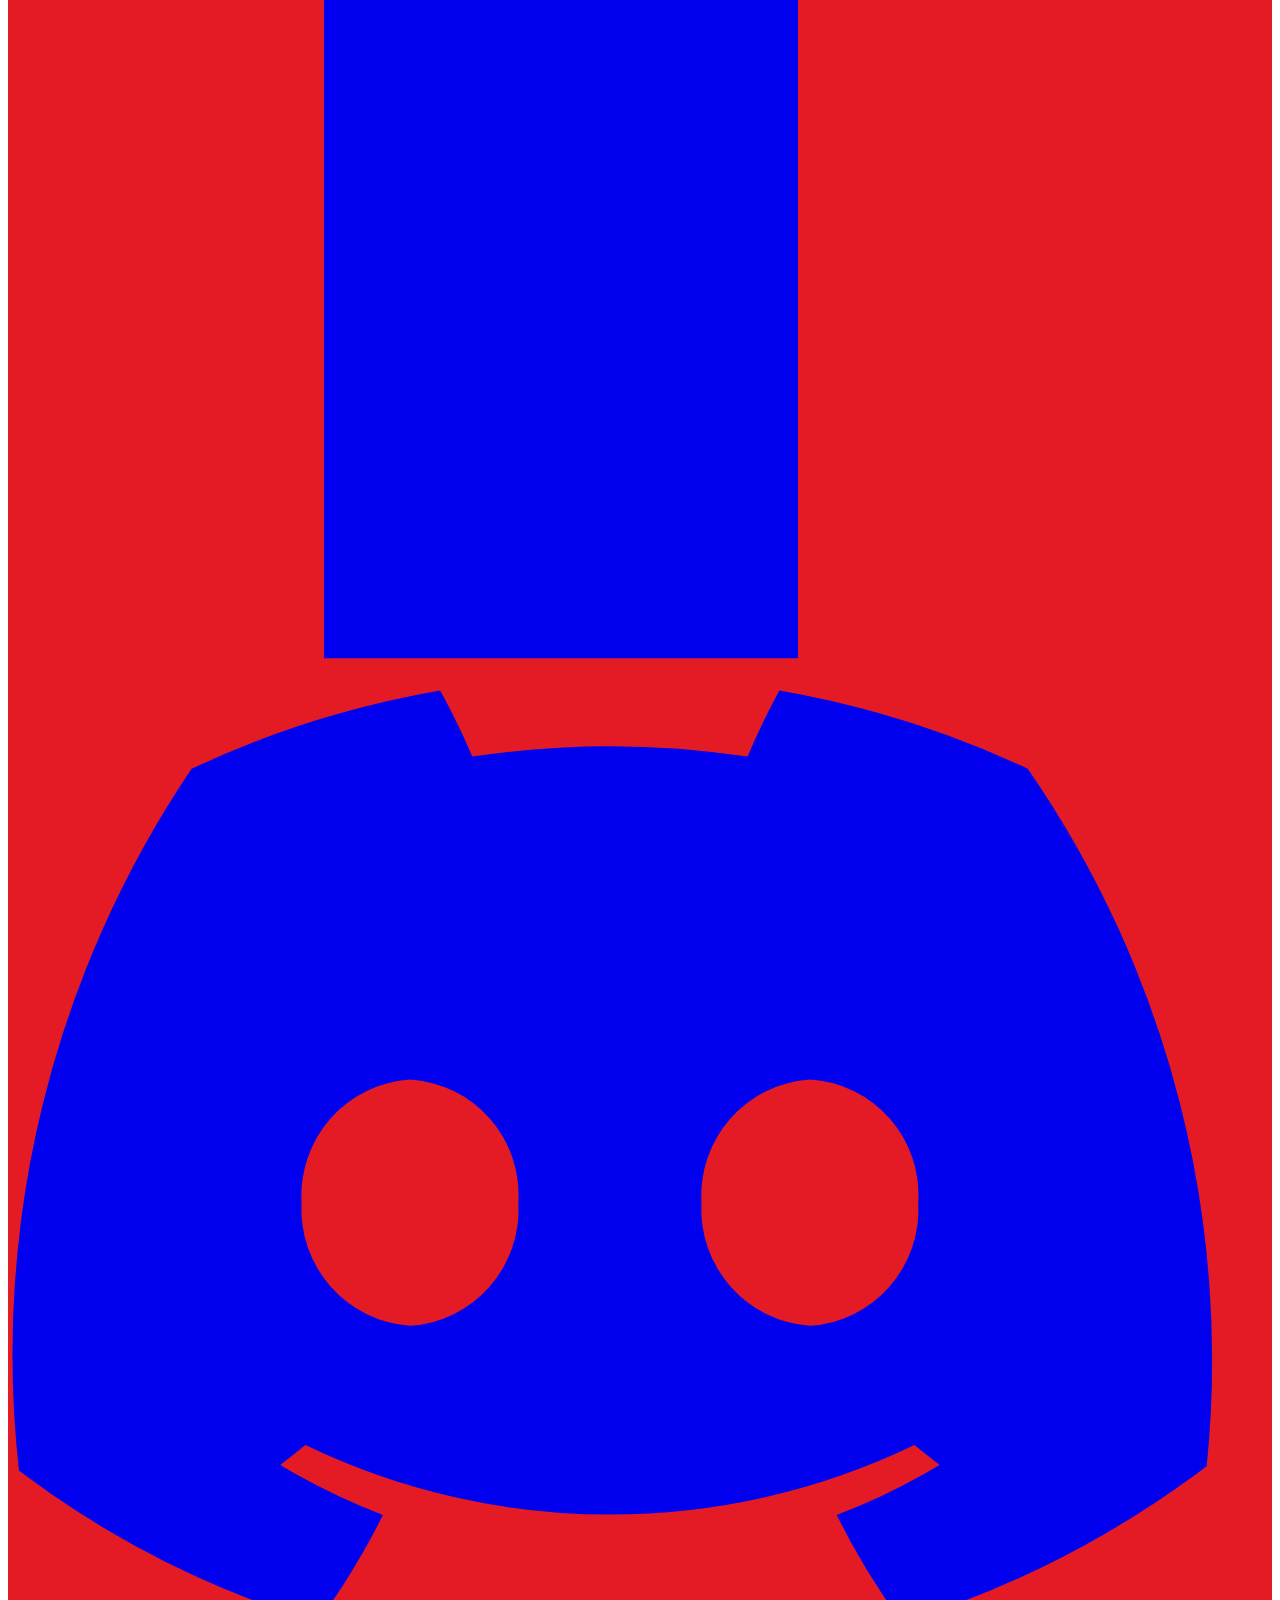
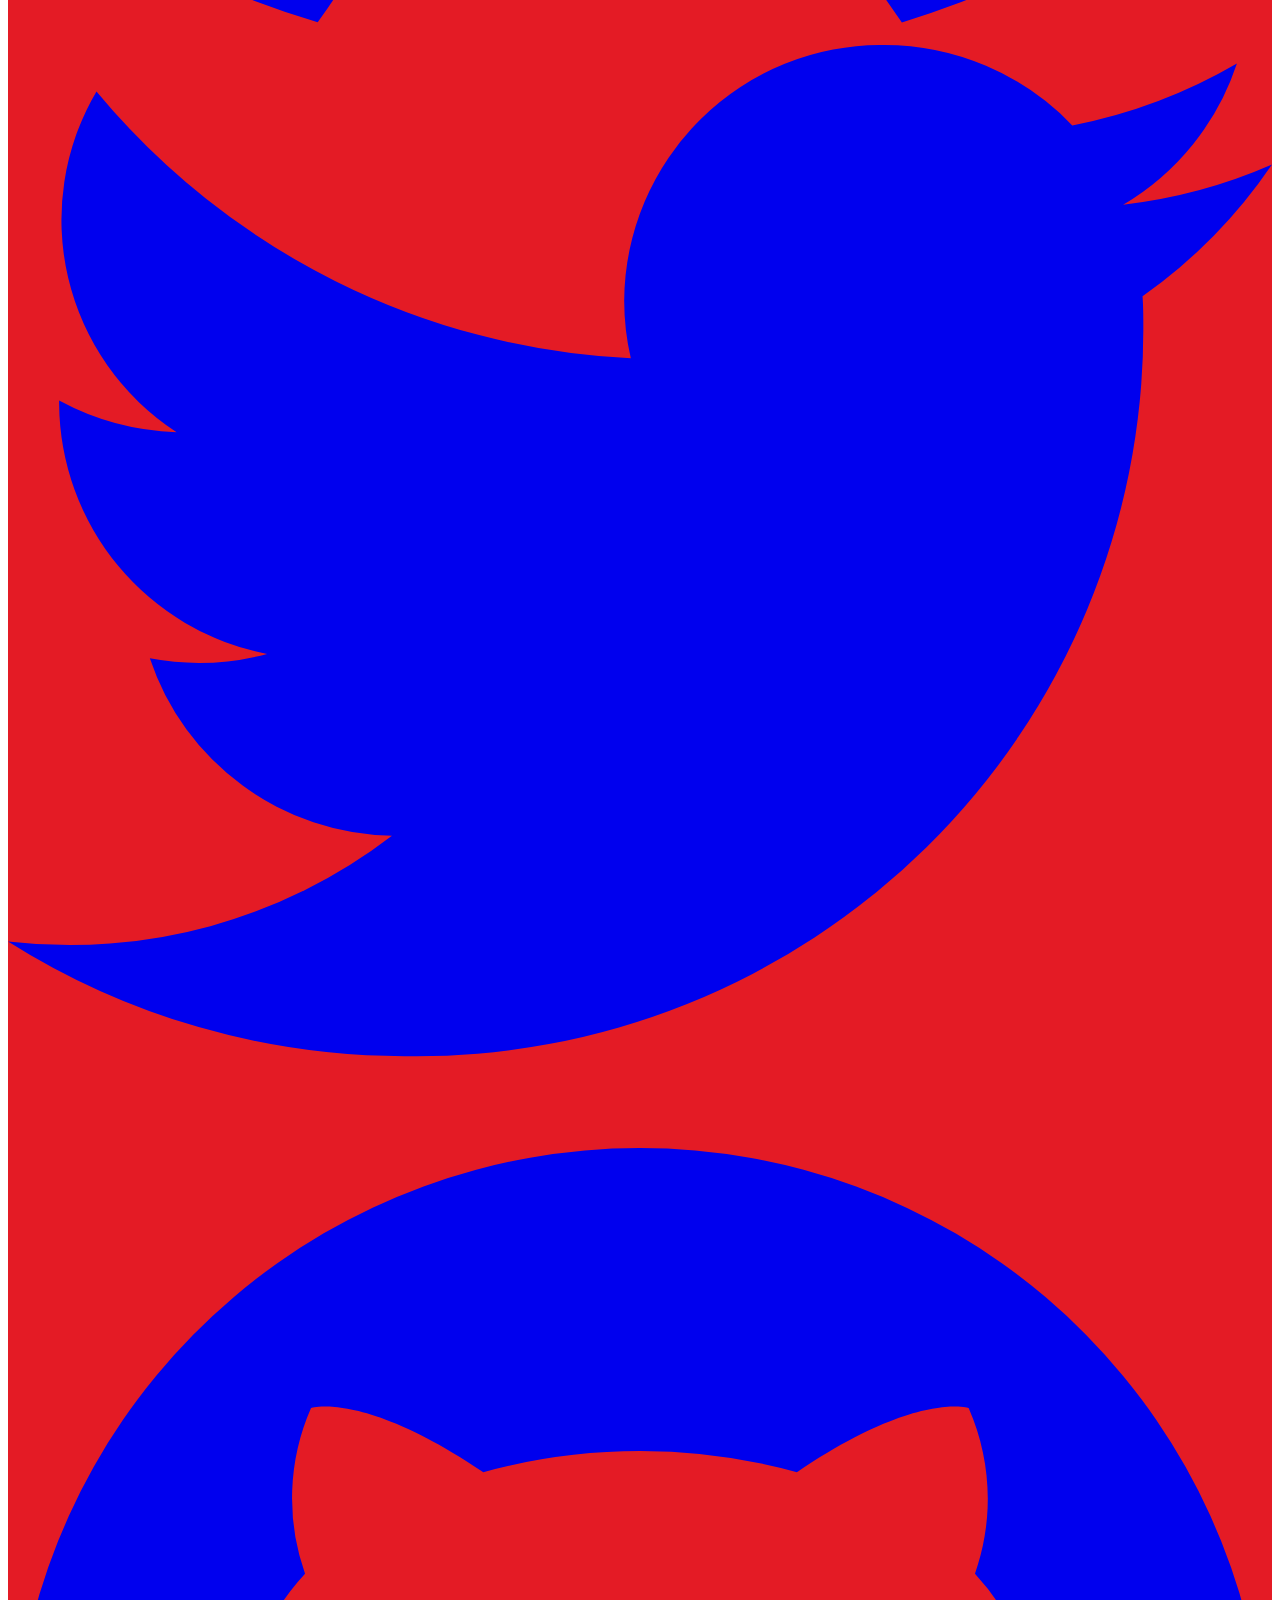
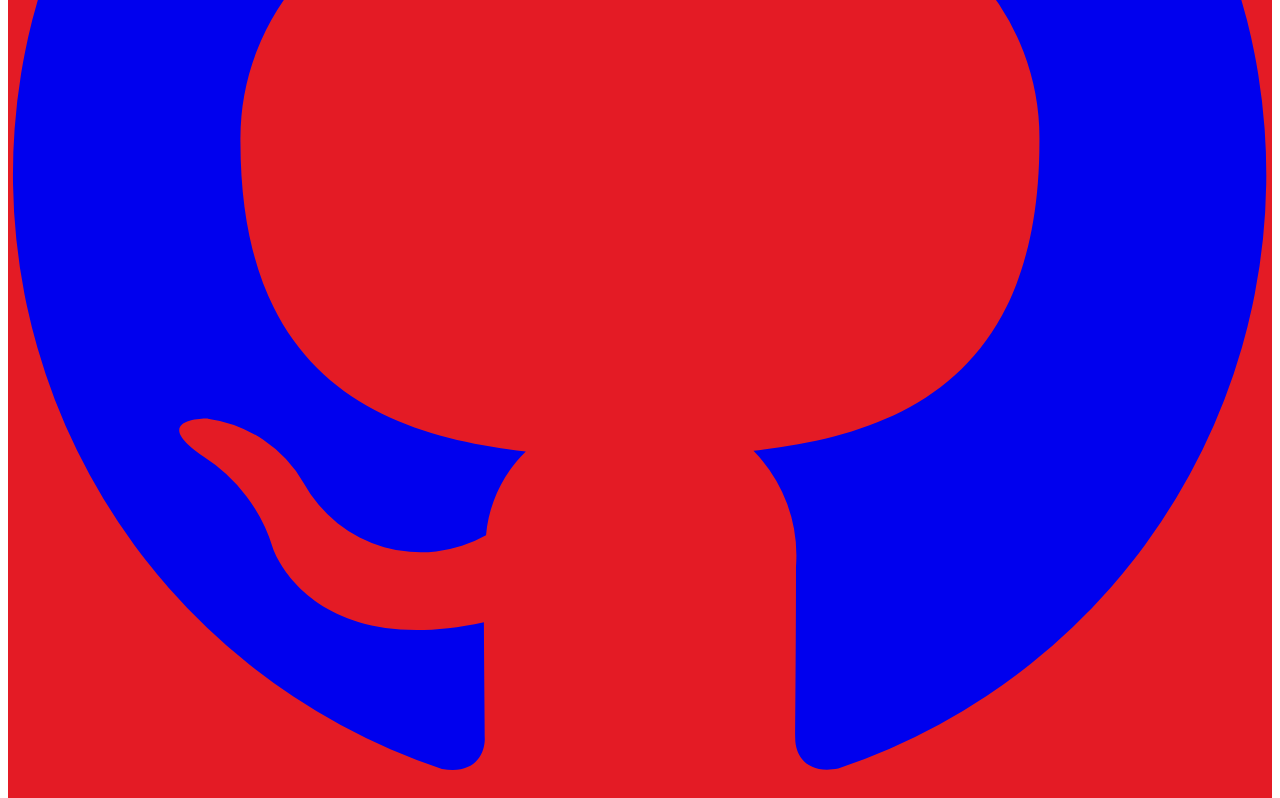
==== commit bde0f57d: "Final Version with branch StructureM" ====
--- a/index.html
+++ b/index.html
@@ -7,21 +7,21 @@
     <meta name="author" content="Marvin, Antoine">
     <meta name="viewport" content="width=device-width, initial-scale=1.0">
     <link rel="stylesheet" href="./public/css/root.css">
+    <link rel="stylesheet" href="./public/css/modal.css">
     <link rel="preconnect" href="https://fonts.googleapis.com">
     <link rel="preconnect" href="https://fonts.gstatic.com" crossorigin>
     <link href="https://fonts.googleapis.com/css2?family=Poppins:ital,wght@0,100;0,200;0,300;0,400;0,500;0,600;0,700;0,800;0,900;1,100;1,200;1,300;1,400;1,500;1,600;1,700;1,800;1,900&family=Shrikhand&display=swap" rel="stylesheet">
     <link href="https://fonts.googleapis.com/css2?family=Material+Symbols+Outlined" rel="stylesheet" />
-    <link rel="stylesheet" href="https://cdnjs.cloudflare.com/ajax/libs/font-awesome/6.7.2/css/all.min.css">
     <link href="https://cdn.jsdelivr.net/npm/flowbite@3.1.2/dist/flowbite.min.css" rel="stylesheet" />
     <script src="https://cdn.jsdelivr.net/npm/flowbite@3.1.2/dist/flowbite.min.js"></script>
     <link rel="stylesheet" href="https://cdnjs.cloudflare.com/ajax/libs/font-awesome/6.7.2/css/all.min.css">
     <link rel="stylesheet" href="./public/css/style.css">
     <script src="./controllers/js/template.js" defer></script>
-    <script src="./controllers/js/shopping.js" defer></script>
+    <script src="./controllers/js/listecourse.js" defer></script>
     <script src="https://cdnjs.cloudflare.com/ajax/libs/jspdf/2.4.0/jspdf.umd.min.js"></script>
-    <script src="./controllers/js/search-navbar.js" defer></script>
     <script src="./controllers/js/randomRecipes.js" defer></script>
     <script src="./controllers/js/search-navbar.js" defer></script>
+    
    
     <title>Tasty</title>
 </head>
--- a/public/css/modal.css
+++ b/public/css/modal.css
@@ -0,0 +1,22 @@
+#sidebar {
+    position: fixed;
+    top: 0;
+    right: 0;
+    height: 100%;
+    width: 400px; 
+    max-width: 90%; 
+    background-color: var(--bg-sec);
+    box-shadow: -2px 0 5px rgba(0, 0, 0, 0.1); 
+    transition: translate 0.3s ease-in-out; 
+    overflow-y: auto; 
+    z-index: 1000;
+    border-left: 1px solid #e5e7eb; 
+}
+
+#sidebar.open {
+    transform: translateX(0);
+}
+
+i {
+    cursor: pointer;
+}
--- a/public/css/style.css
+++ b/public/css/style.css
@@ -115,10 +115,11 @@
   opacity: 1;
   transition: transform 0.3s ease-in-out;
 }
-
+.container{
 img:hover{
   transform: scale(1.05);
   transition: transform 0.6s ease-in-out;
   opacity: 50%;
   filter: blur(10px);
 }
+}
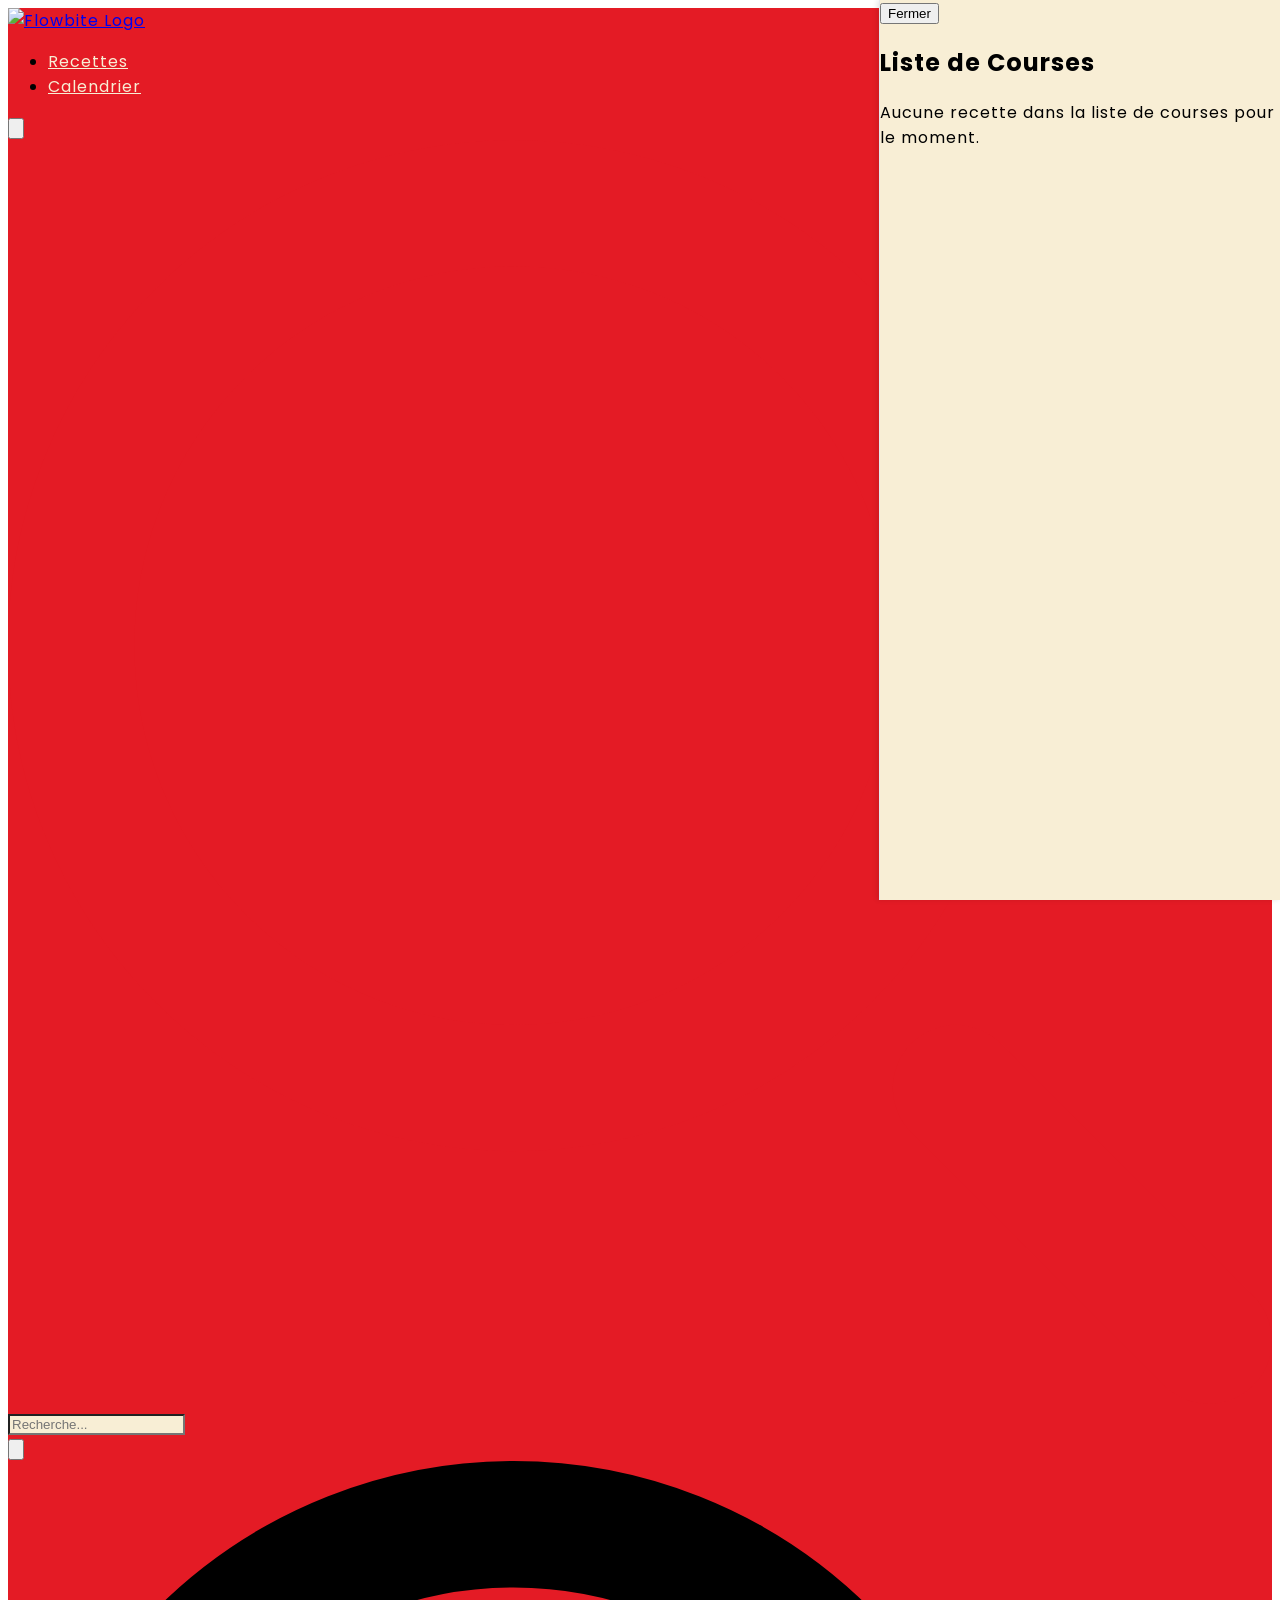
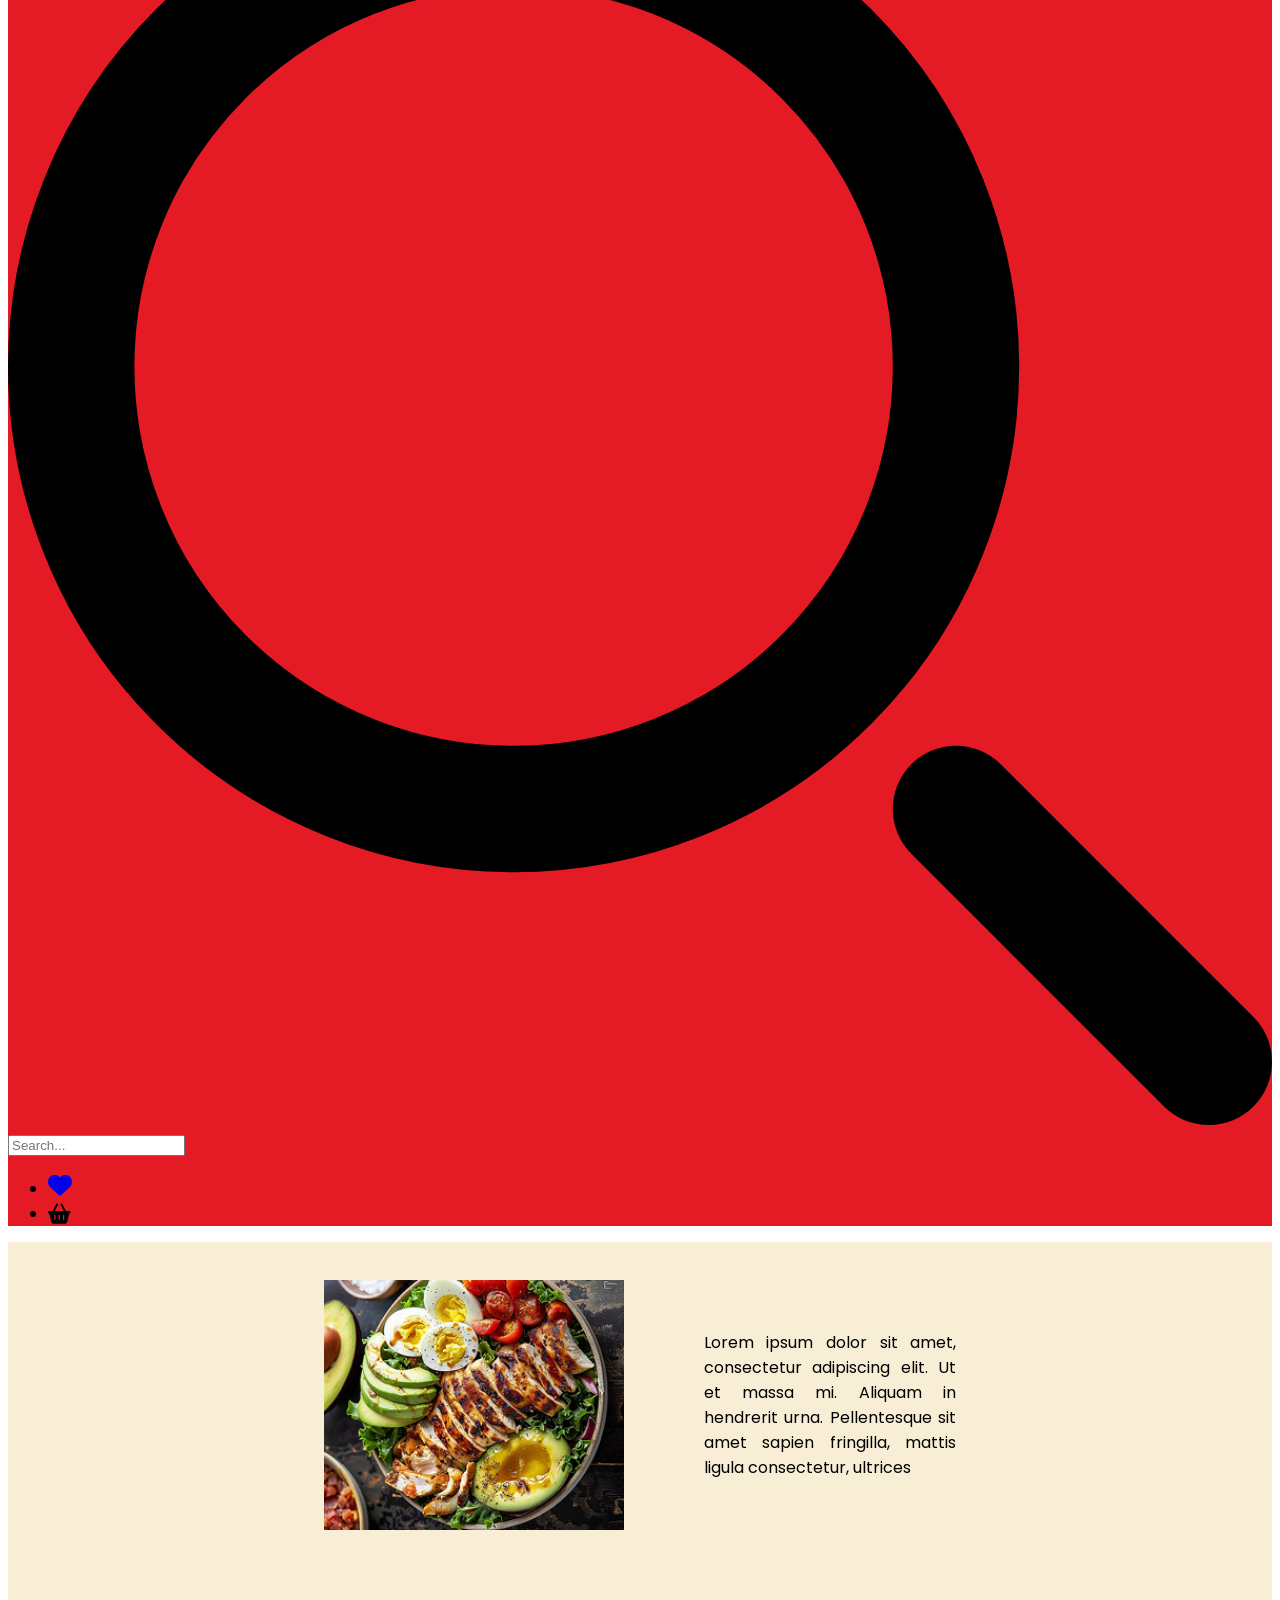
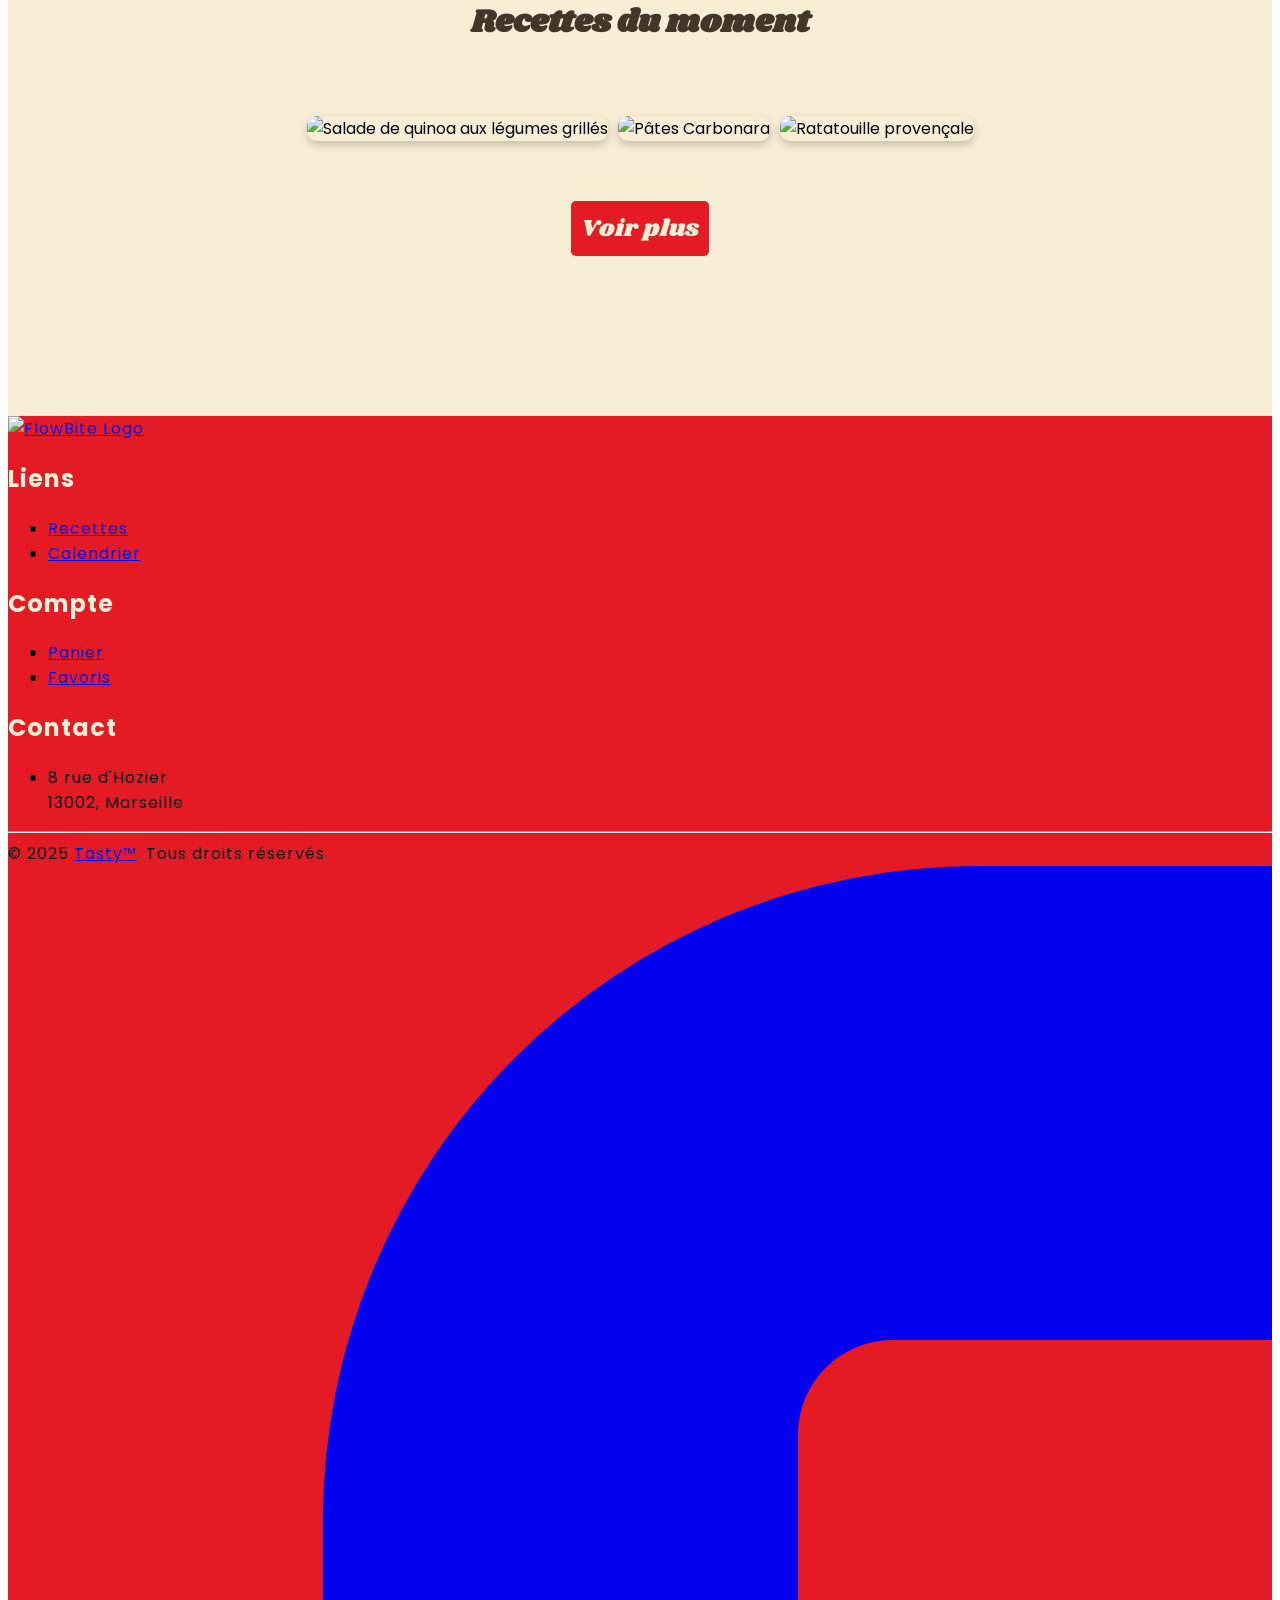
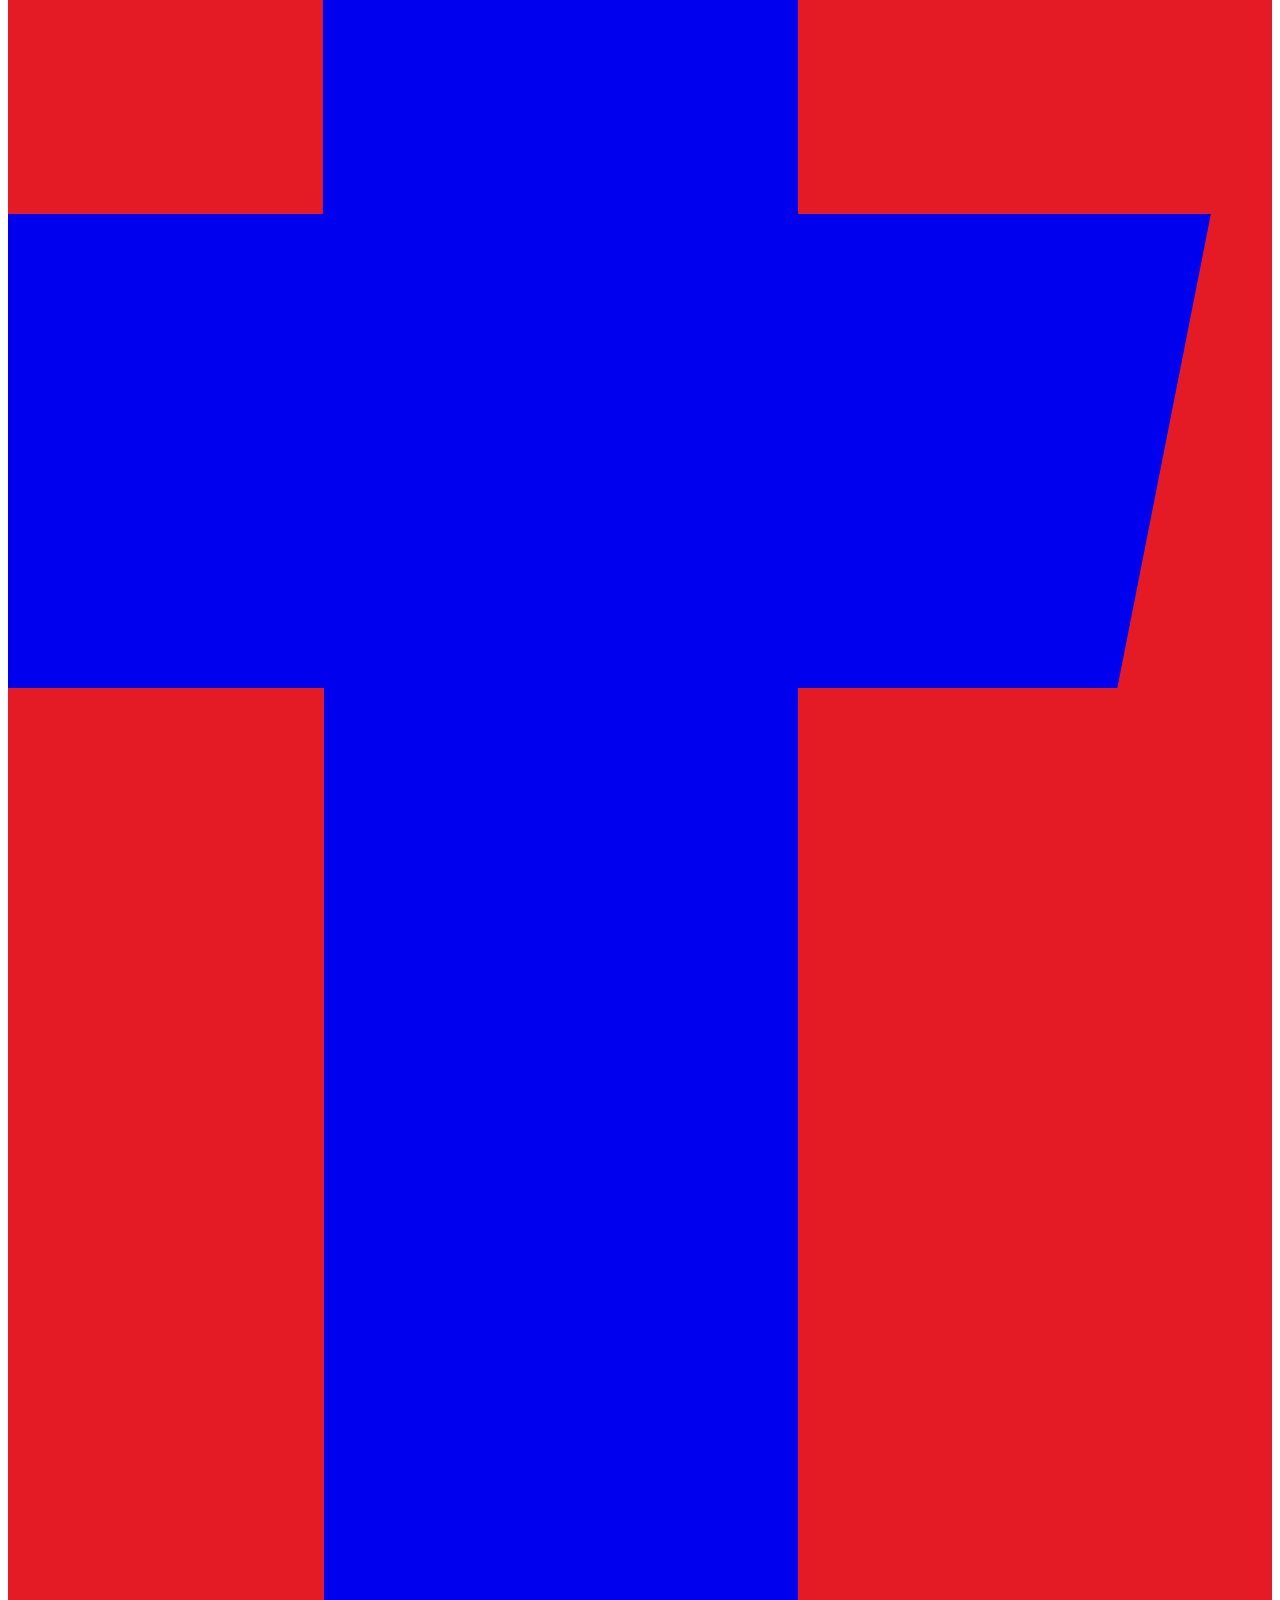
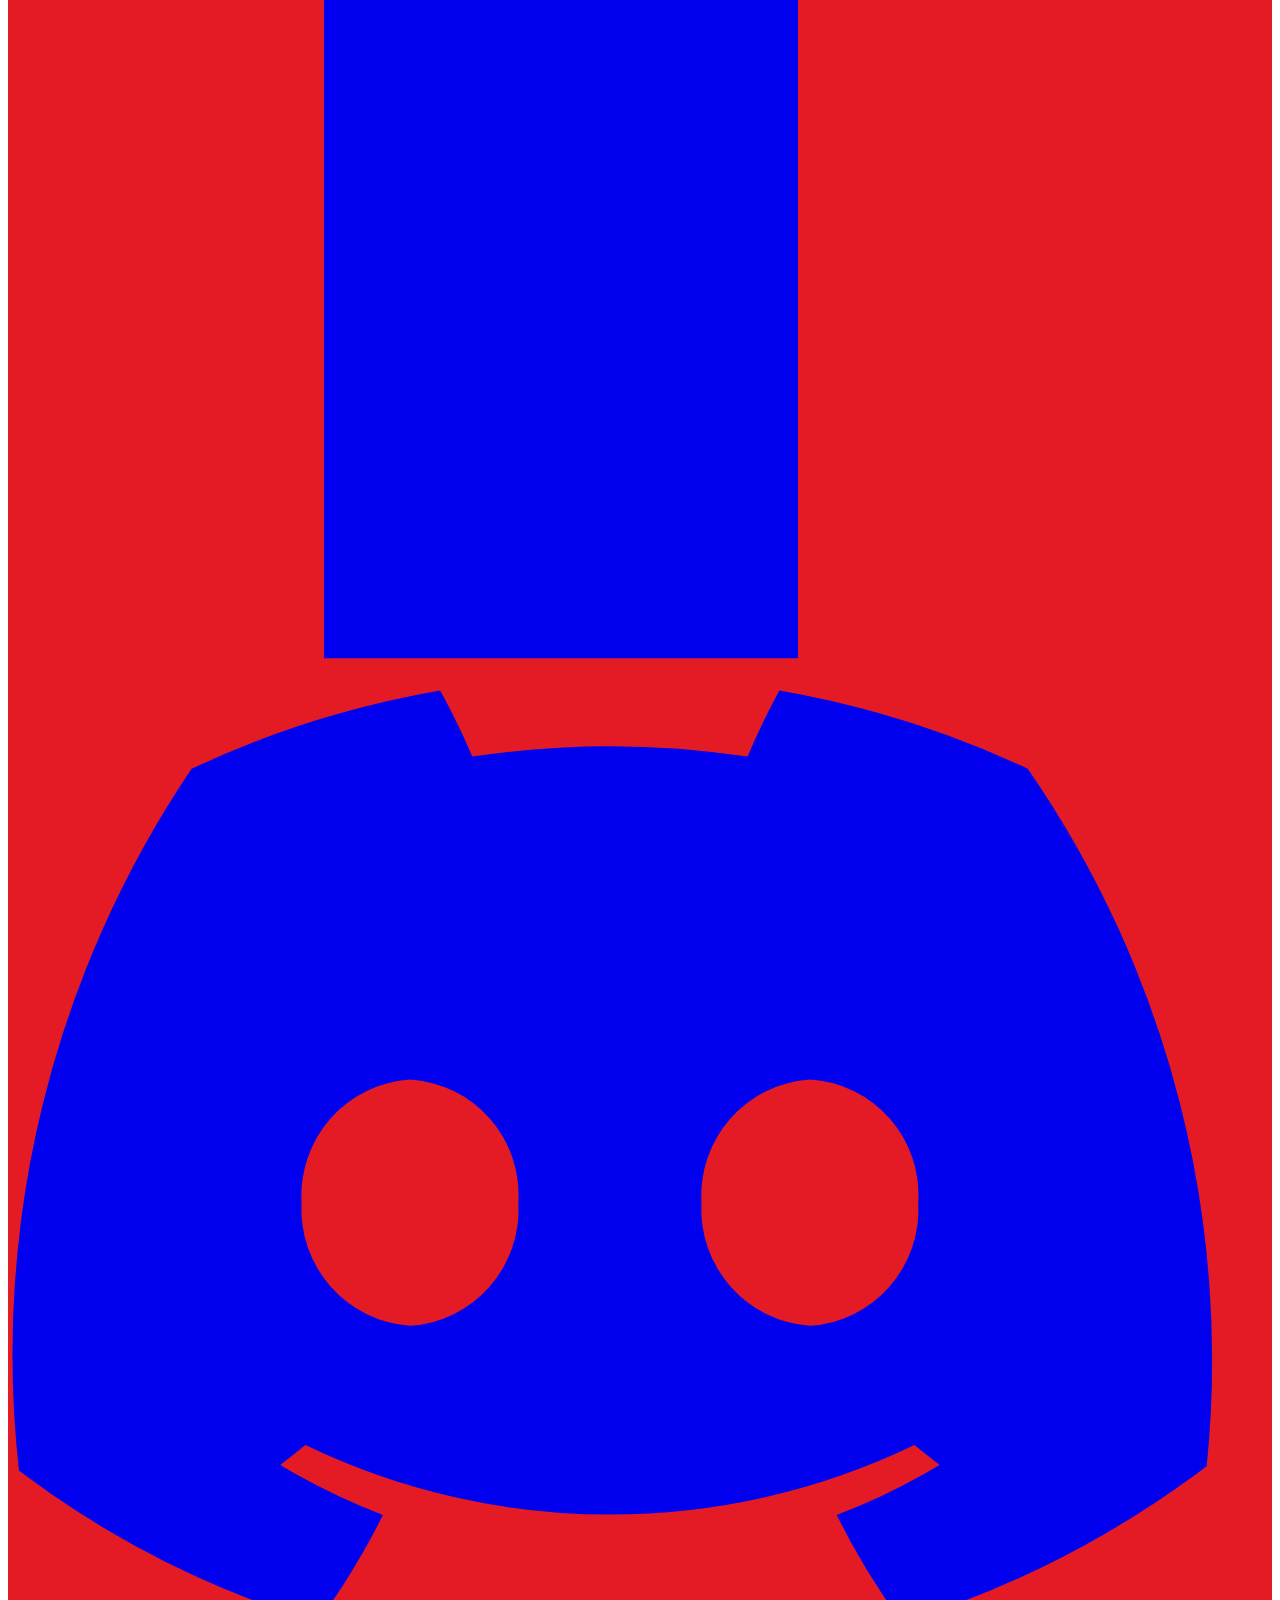
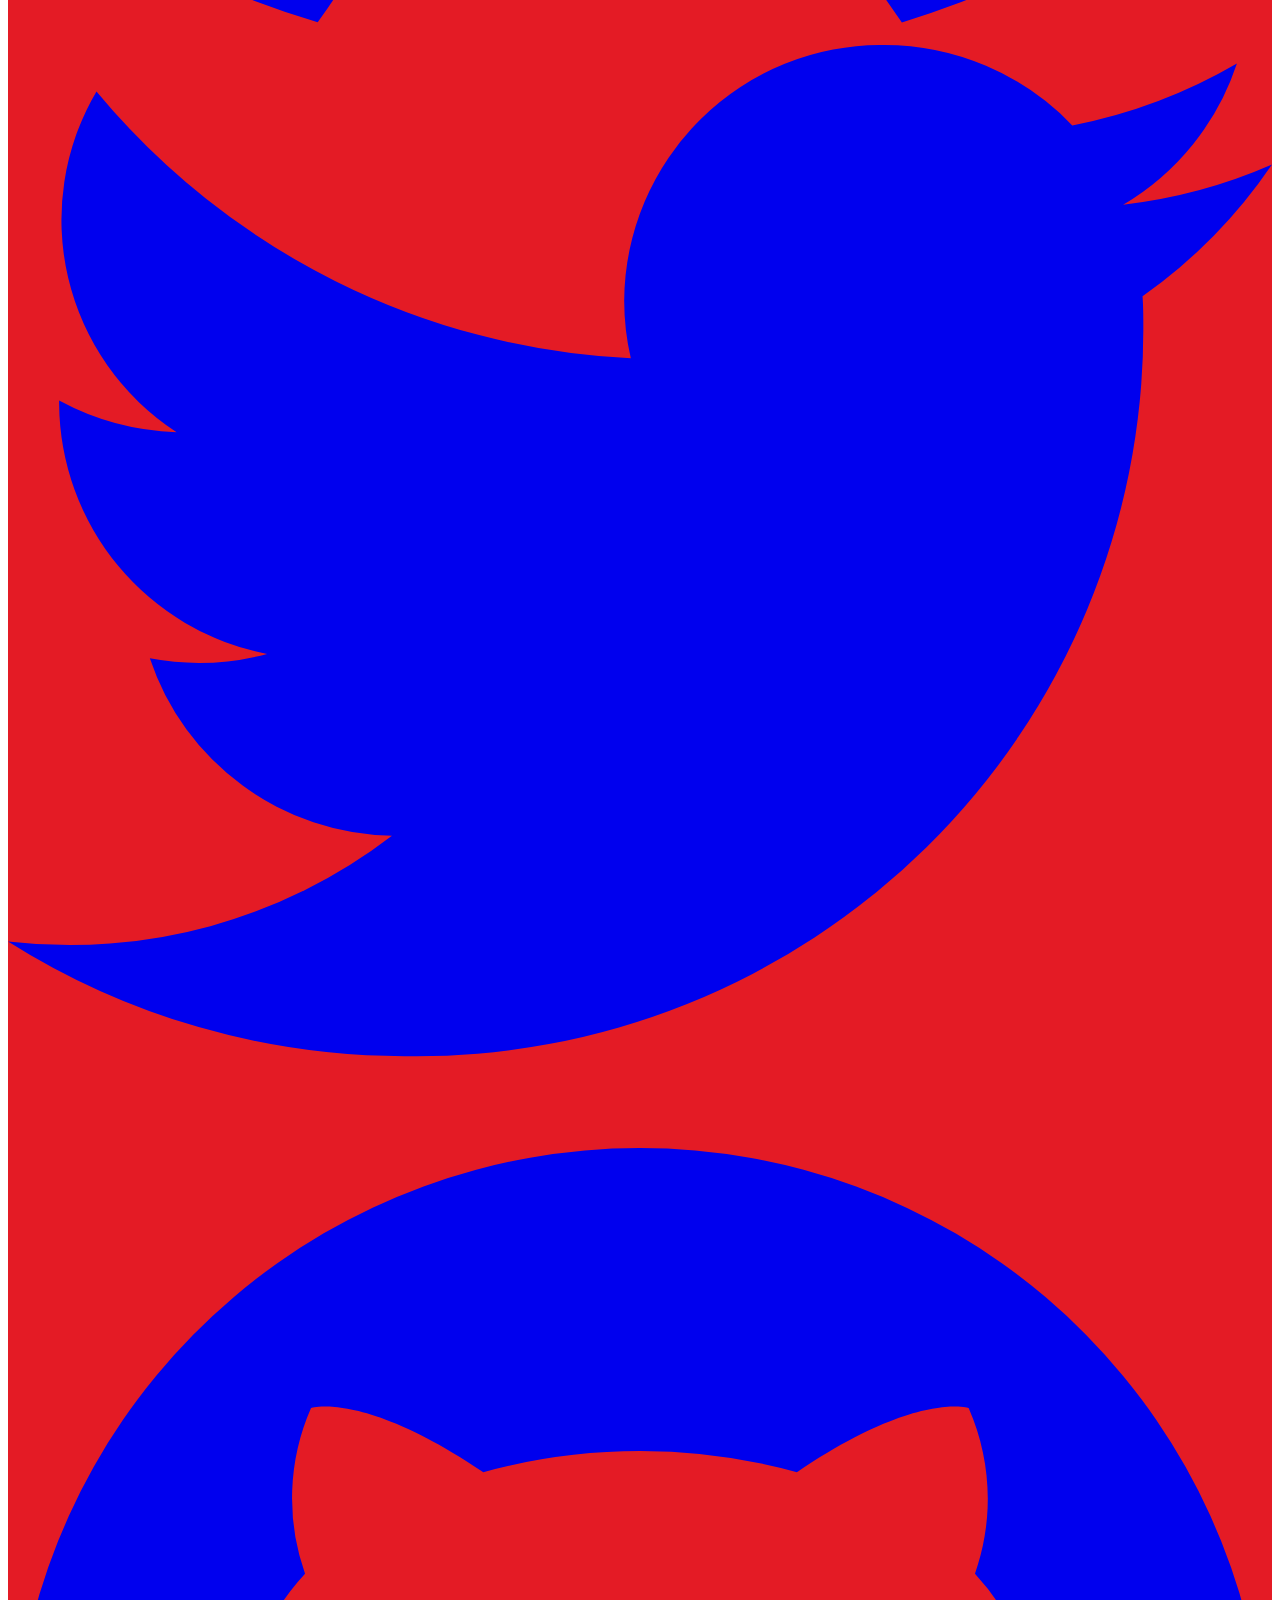
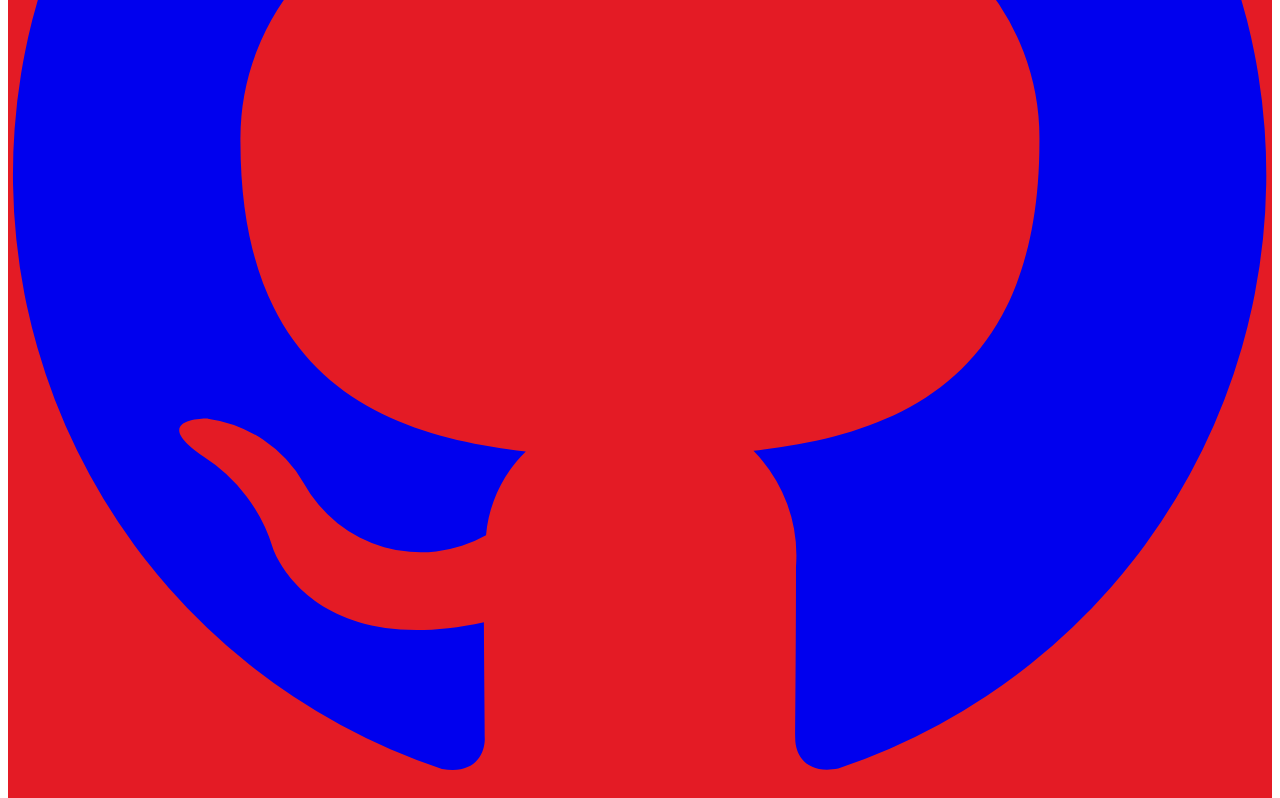
==== commit 2c255f2b: "Merge branch 'dev' of https://github.com/antoine-leca/happyMeal into structureM" ====
--- a/index.html
+++ b/index.html
@@ -12,6 +12,7 @@
     <link rel="preconnect" href="https://fonts.gstatic.com" crossorigin>
     <link href="https://fonts.googleapis.com/css2?family=Poppins:ital,wght@0,100;0,200;0,300;0,400;0,500;0,600;0,700;0,800;0,900;1,100;1,200;1,300;1,400;1,500;1,600;1,700;1,800;1,900&family=Shrikhand&display=swap" rel="stylesheet">
     <link href="https://fonts.googleapis.com/css2?family=Material+Symbols+Outlined" rel="stylesheet" />
+    <link rel="stylesheet" href="https://cdnjs.cloudflare.com/ajax/libs/font-awesome/6.7.2/css/all.min.css">
     <link href="https://cdn.jsdelivr.net/npm/flowbite@3.1.2/dist/flowbite.min.css" rel="stylesheet" />
     <script src="https://cdn.jsdelivr.net/npm/flowbite@3.1.2/dist/flowbite.min.js"></script>
     <link rel="stylesheet" href="https://cdnjs.cloudflare.com/ajax/libs/font-awesome/6.7.2/css/all.min.css">
@@ -19,6 +20,7 @@
     <script src="./controllers/js/template.js" defer></script>
     <script src="./controllers/js/listecourse.js" defer></script>
     <script src="https://cdnjs.cloudflare.com/ajax/libs/jspdf/2.4.0/jspdf.umd.min.js"></script>
+    <script src="./controllers/js/search-navbar.js" defer></script>
     <script src="./controllers/js/randomRecipes.js" defer></script>
     <script src="./controllers/js/search-navbar.js" defer></script>
     
